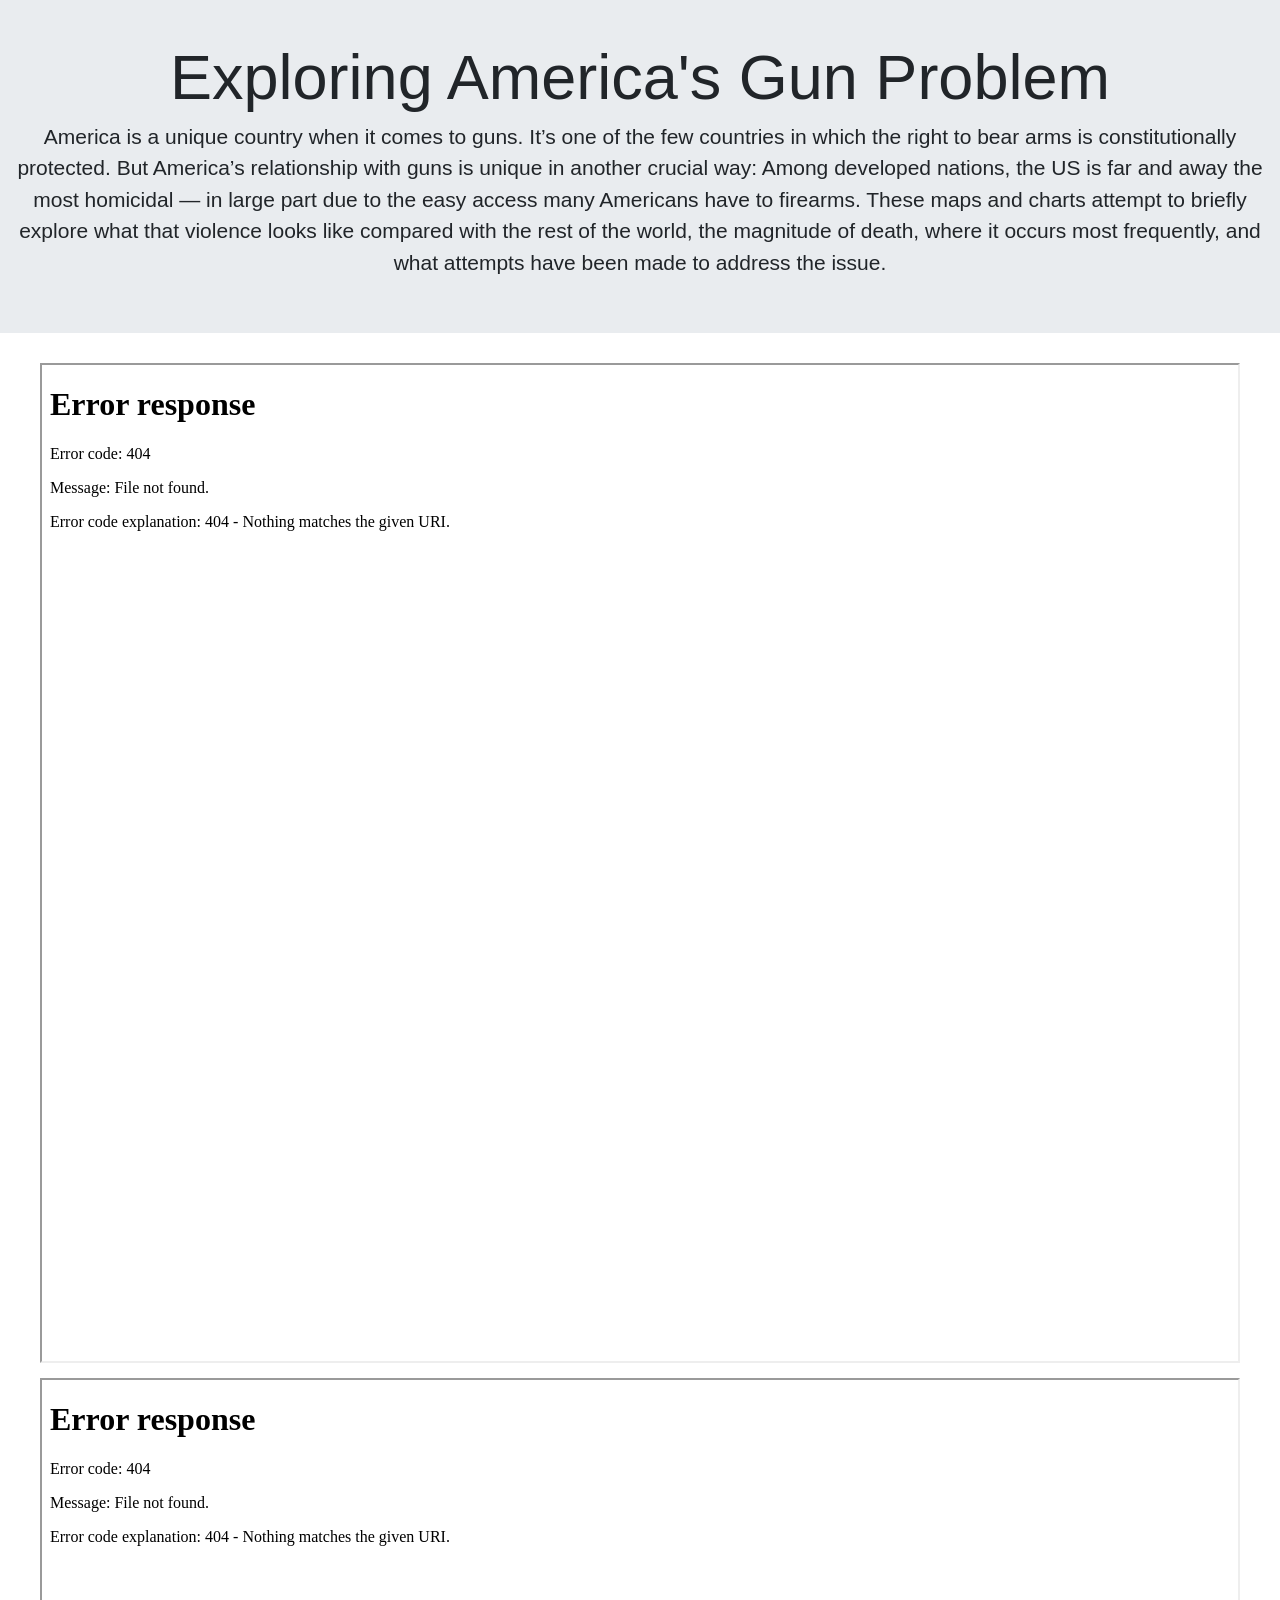
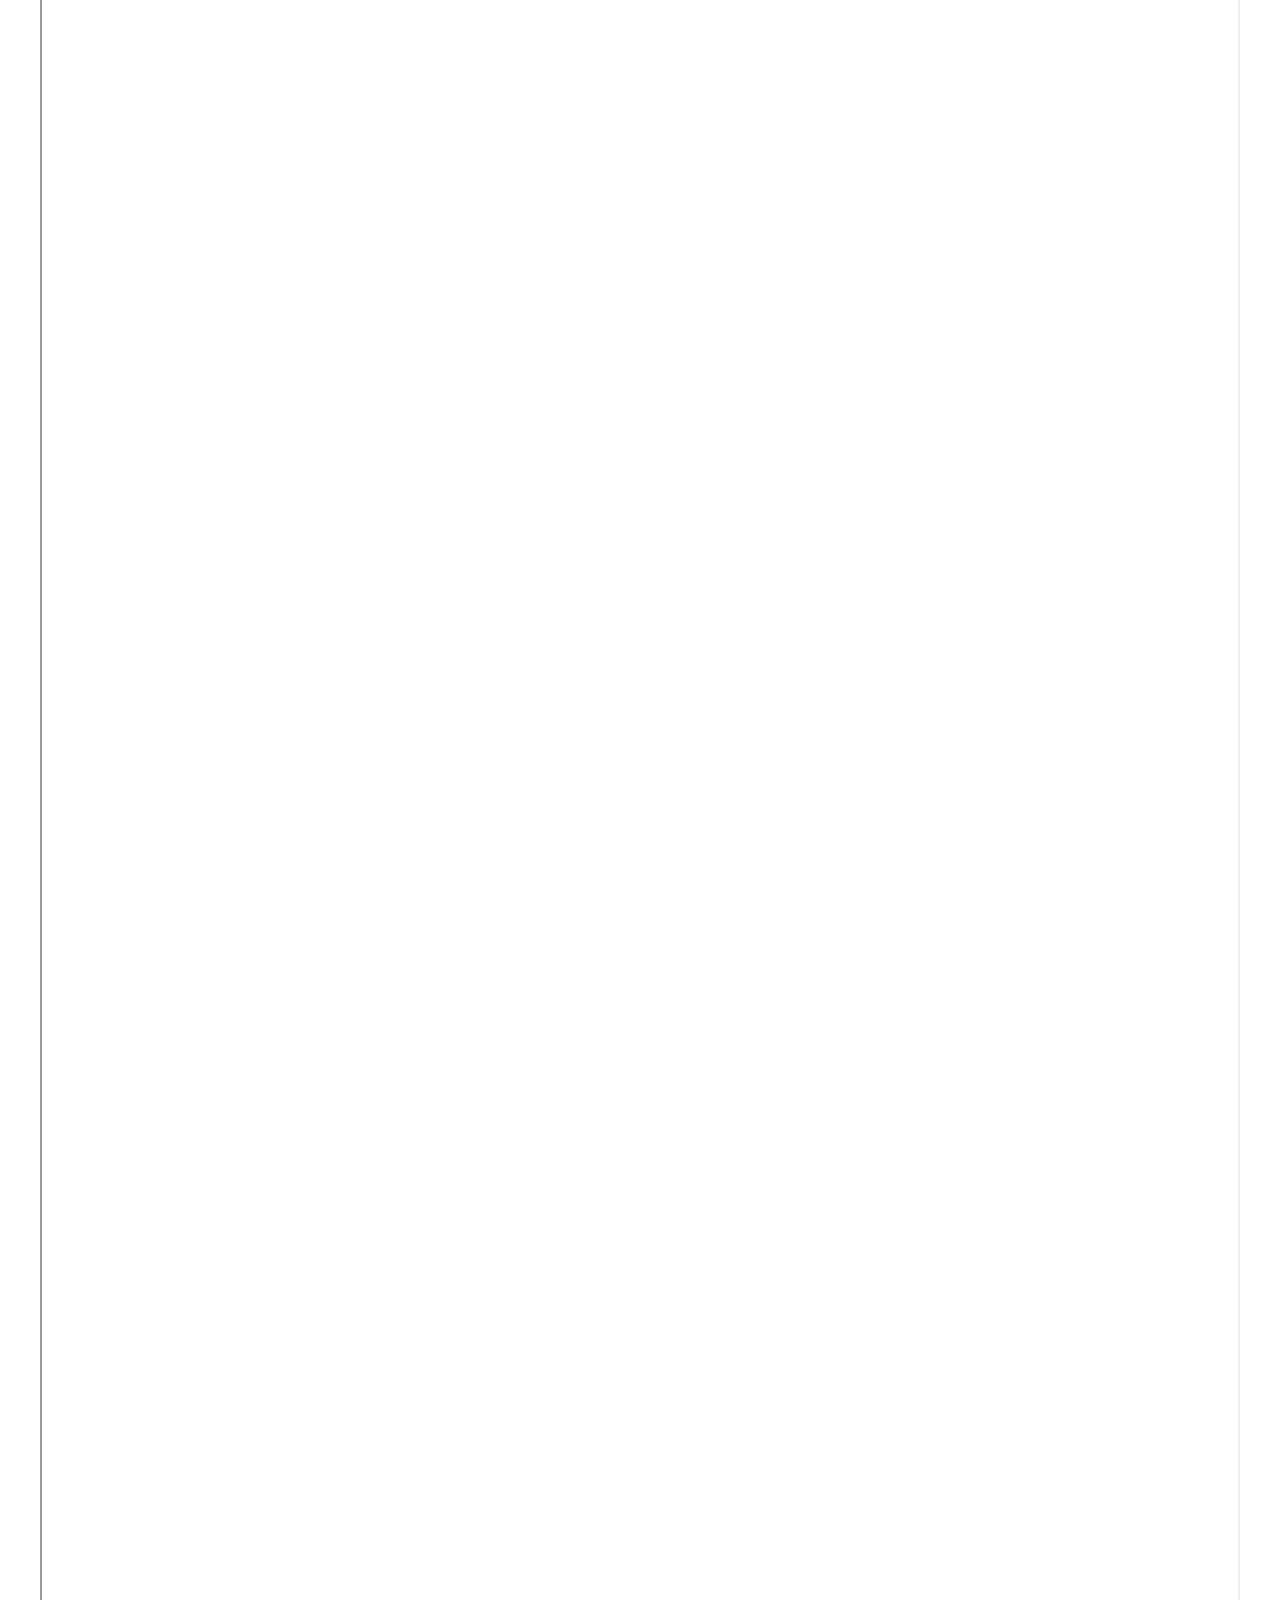
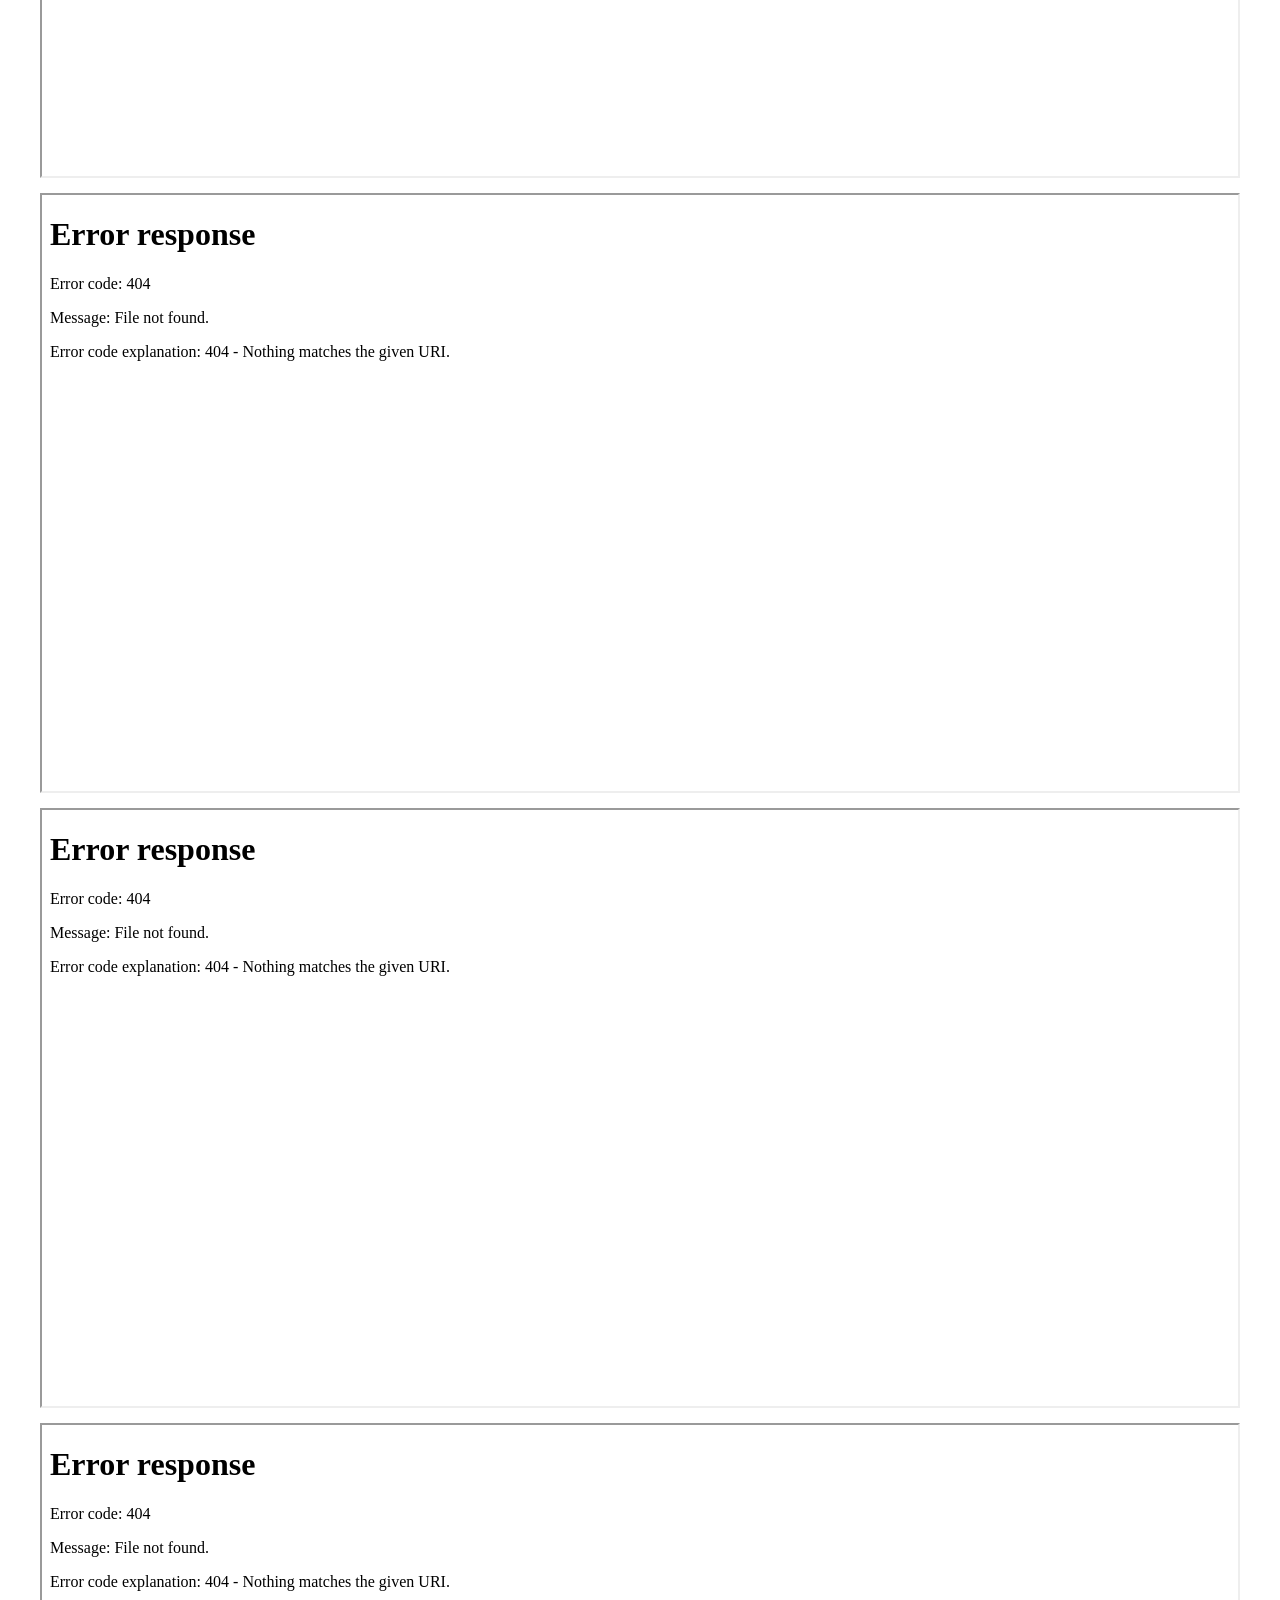
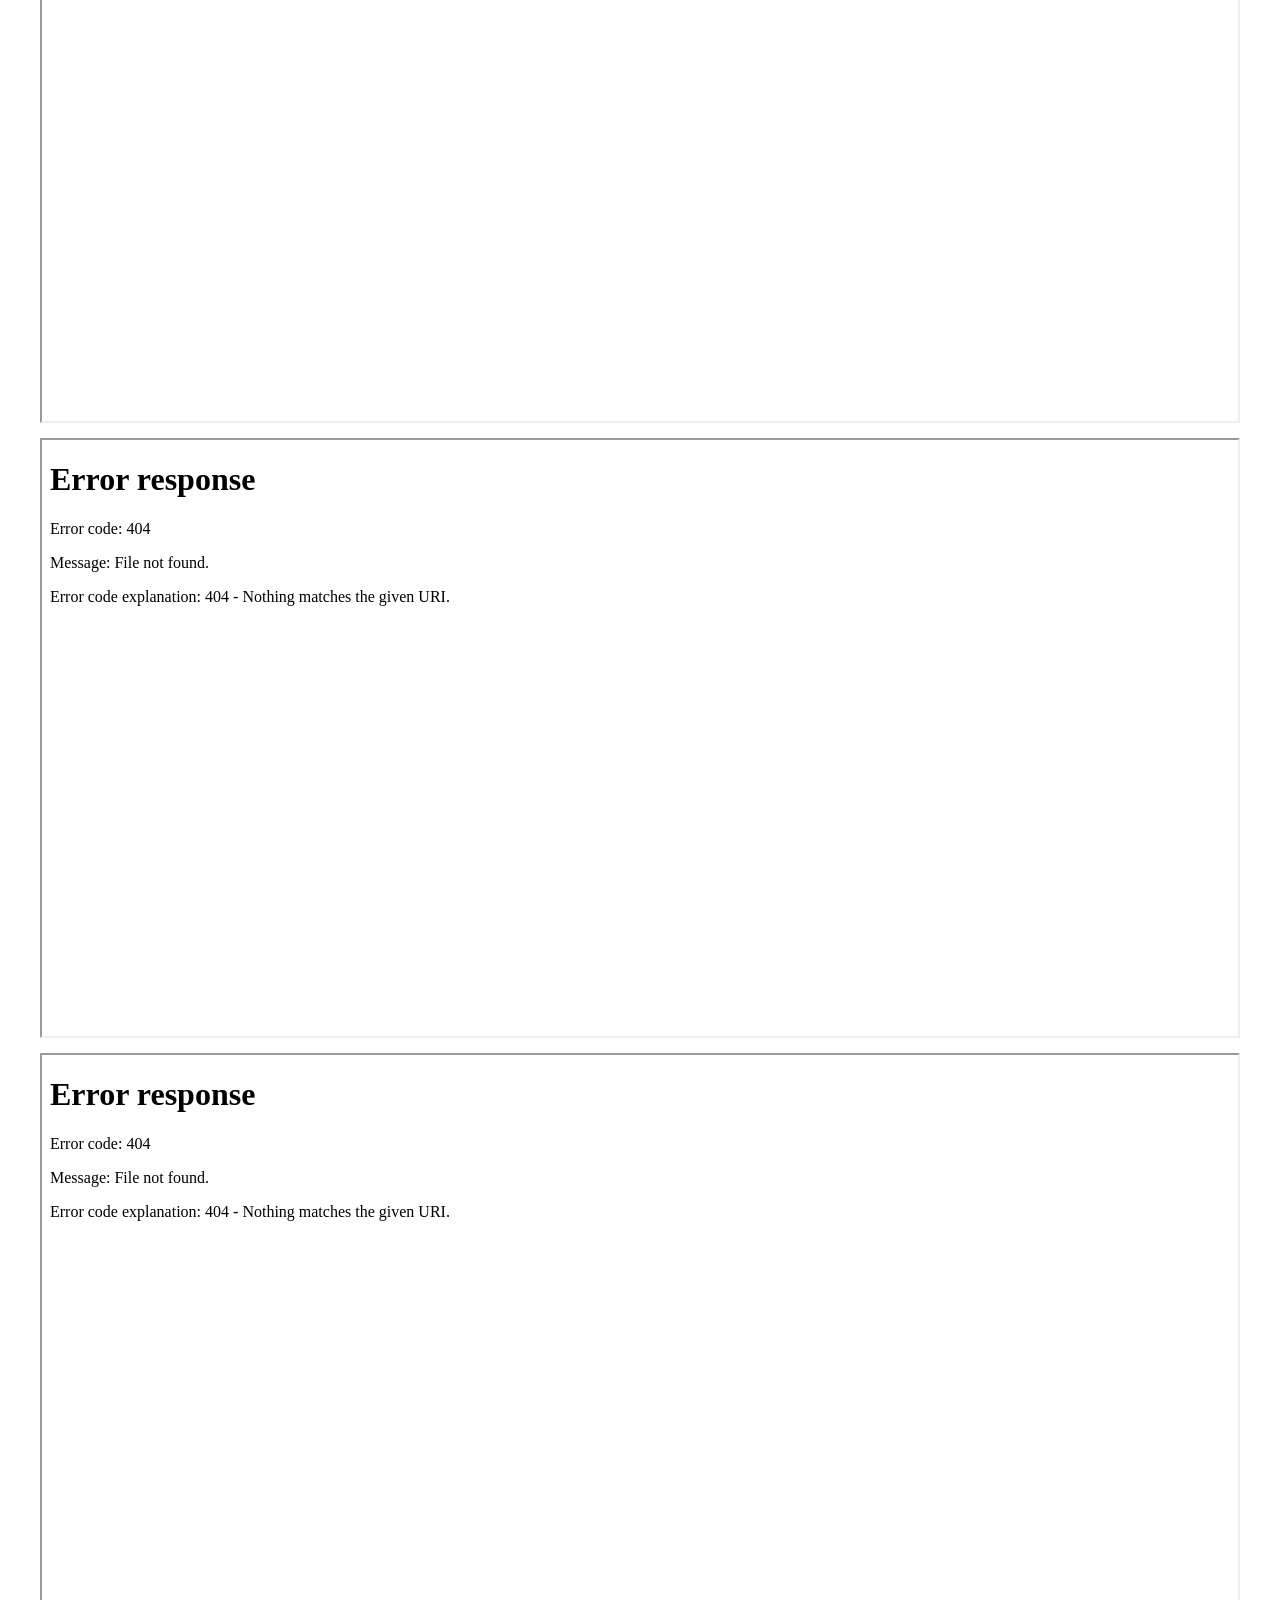
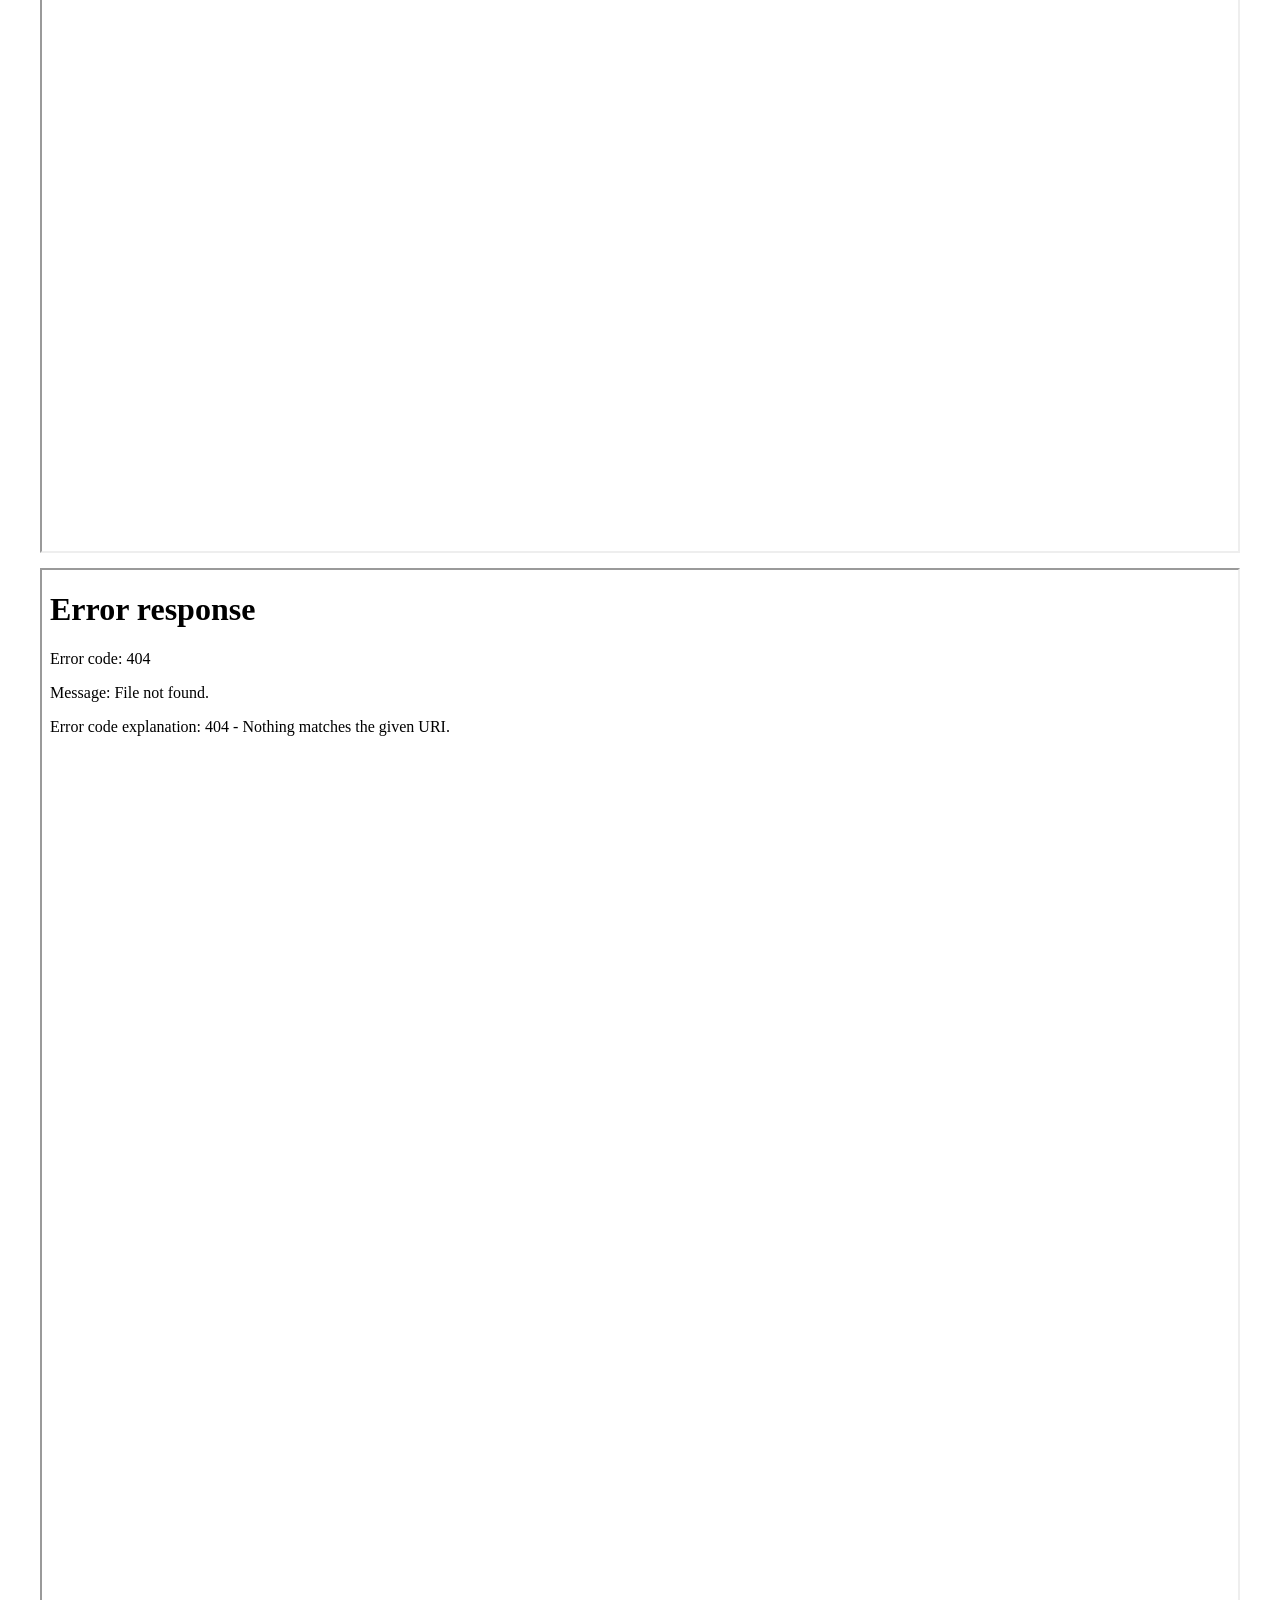
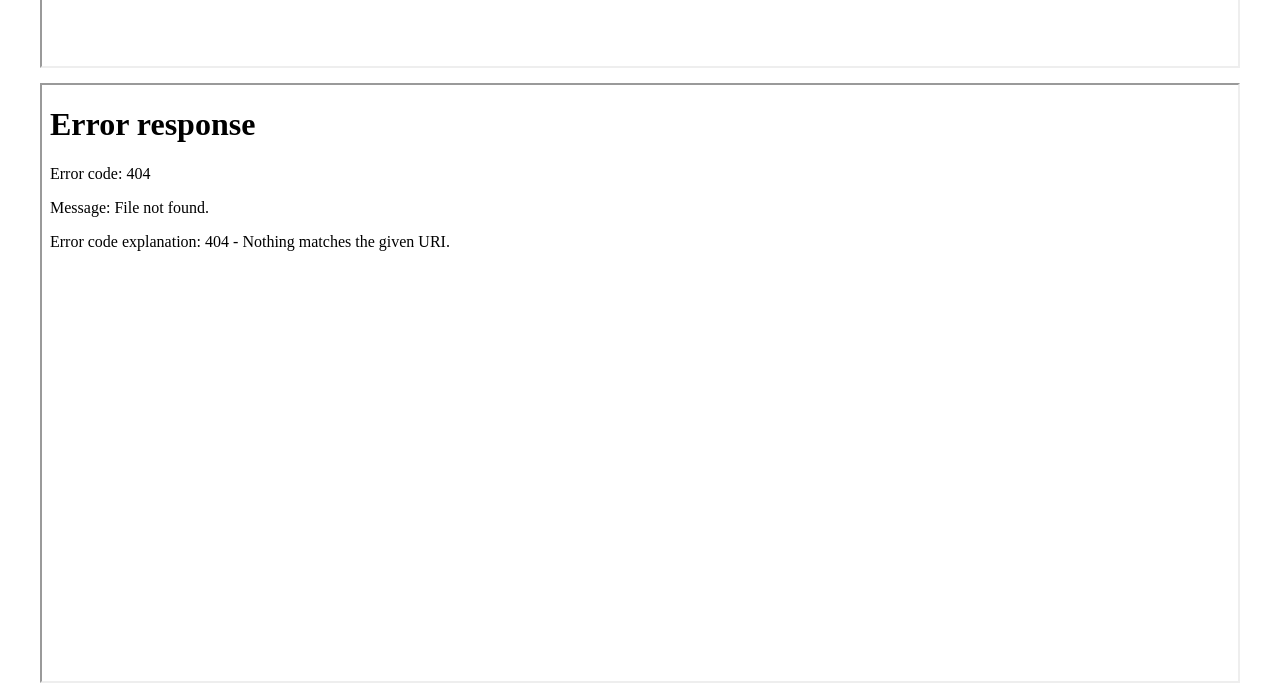
==== templates/index.html @ f3a08d78 "make changes7" ====
<!DOCTYPE html>
<html lang="en">
<style>
        iframe{
            display:block;
            margin: 0 auto;
        }
        jumbotron{
            width:100%
        }

    </style>
<head>
    <meta charset="UTF-8">
    <meta name="viewport" content="width=device-width, initial-scale=1.0">
    <meta http-equiv="X-UA-Compatible" content="ie=edge">
    <link rel="stylesheet" href="https://maxcdn.bootstrapcdn.com/bootstrap/4.0.0/css/bootstrap.min.css" integrity="sha384-Gn5384xqQ1aoWXA+058RXPxPg6fy4IWvTNh0E263XmFcJlSAwiGgFAW/dAiS6JXm" crossorigin="anonymous">
    <title>Gun Violence in the U.S.</title>
    <script src="https://cdn.plot.ly/plotly-latest.min.js"></script>

    <script src="https://d3js.org/d3.v4.min.js"></script>
    <script src="https://ajax.googleapis.com/ajax/libs/jquery/3.3.1/jquery.min.js"></script>
    <script src="https://maxcdn.bootstrapcdn.com/bootstrap/3.3.7/js/bootstrap.min.js"></script>
    <link rel="stylesheet" href="https://maxcdn.bootstrapcdn.com/bootstrap/3.3.7/css/bootstrap.min.css">
    <link rel="stylesheet" href="https://cdnjs.cloudflare.com/ajax/libs/twitter-bootstrap/4.0.0/css/bootstrap.min.css" />
    <script src="https://code.jquery.com/jquery-3.2.1.slim.min.js" integrity="sha384-KJ3o2DKtIkvYIK3UENzmM7KCkRr/rE9/Qpg6aAZGJwFDMVNA/GpGFF93hXpG5KkN" crossorigin="anonymous"></script>
    <script src="https://maxcdn.bootstrapcdn.com/bootstrap/4.0.0/js/bootstrap.min.js" integrity="sha384-JZR6Spejh4U02d8jOt6vLEHfe/JQGiRRSQQxSfFWpi1MquVdAyjUar5+76PVCmYl" crossorigin="anonymous"></script>

</head>
<body>
    <div>
            <div class="jumbotron jumbotron-fluid">
                    <h1 class="display-4" align="center">Exploring America's Gun Problem</h1>
                    <p align="center">America is a unique country when it comes to guns. It’s one of the few countries in which the 
                        right to bear arms is constitutionally protected. But America’s relationship with guns is unique in another crucial 
                        way: Among developed nations, the US is far and away the most homicidal — in large part due to the easy access many 
                        Americans have to firearms. These maps and charts attempt to briefly explore what that violence looks like compared with the rest of the 
                        world, the magnitude of death, where it occurs most frequently, and what attempts have been made to address the issue.</p>
            </div>
    </div>
    <div class="container top-center">
        <div class="row">
<!--             <div class="col-xs-3 col-sm-3 col-md-3">
                <div class="jumbotron top-center">
                        <p align="center">SELECT Year</p>
                    <select id="selDataset" onchange="optionChanged(this.value)" align="center"></select> -->
                </div>
            </div>
            <div class="col-xs-8 col-sm-8 col-md-8">
                <table class="table" id="sample_metadata"></table>
            </div>
        </div>
    </div>
    
    
    <div class="container top-center">
        <div class="row">
            <div class="col-xs-6 col-sm-6 col-md-12">
                <div id="pie"></div>
            </div>
        </div>
        <div class="row">
            <div class="col-xs-6 col-sm-6 col-md-12">
            <div id="scatter"></div>
            </div>
        </div>
    </div>
    
    <iframe src="static/Julian/world_choro.html" width="1200" height="1000"></iframe>
    <br>
    <iframe src="static/Julian/heatAndBar.html" width="1200" height="2000"></iframe>
    <br>
    <iframe src="static/Sunitha/circle.html" width="1200" height="600"></iframe>
    <br>
    <iframe src="static/Sunitha/circle-normalize.html" width="1200" height="600"></iframe>
    <br>
    <iframe src="static/Sunitha/circle-totaldeaths.html" width="1200" height="600"></iframe>
    <br>
    <iframe src="static/Sunitha/Clusters.html" width="1200" height="600"></iframe>
    <br>
    <iframe src="static/Andrea/gunownership/index.html" width="1200" height="1100"></iframe>
    <br>
    <iframe src="static/Andrea/gunlaws/gunlaws.html" width="1200" height="1100"></iframe>
    <br>
    <iframe src="static/Kalib/ARHeatmap.html" width="1200" height="600"></iframe>
    <br>
    <script type="text/javascript" src="static/Julian/heatAndBar.js"></script>
    <script type="text/javascript" src="static/Sunitha/circle-marker.js"></script>
    <script type="text/javascript" src="static/Sunitha/circle-normalize-marker.js"></script>
    <script type="text/javascript" src="static/Sunitha/circle-totaldeaths-marker.js"></script>
    <script type="text/javascript" src="static/Sunitha/cluster-marker.js"></script>
    <script type="text/javascript" src="static/Andrea/gunownership/app.js"></script>
    <script type="text/javascript" src="static/Andrea/gunlaws/gunlaws.js"></script>
</body>
</html>
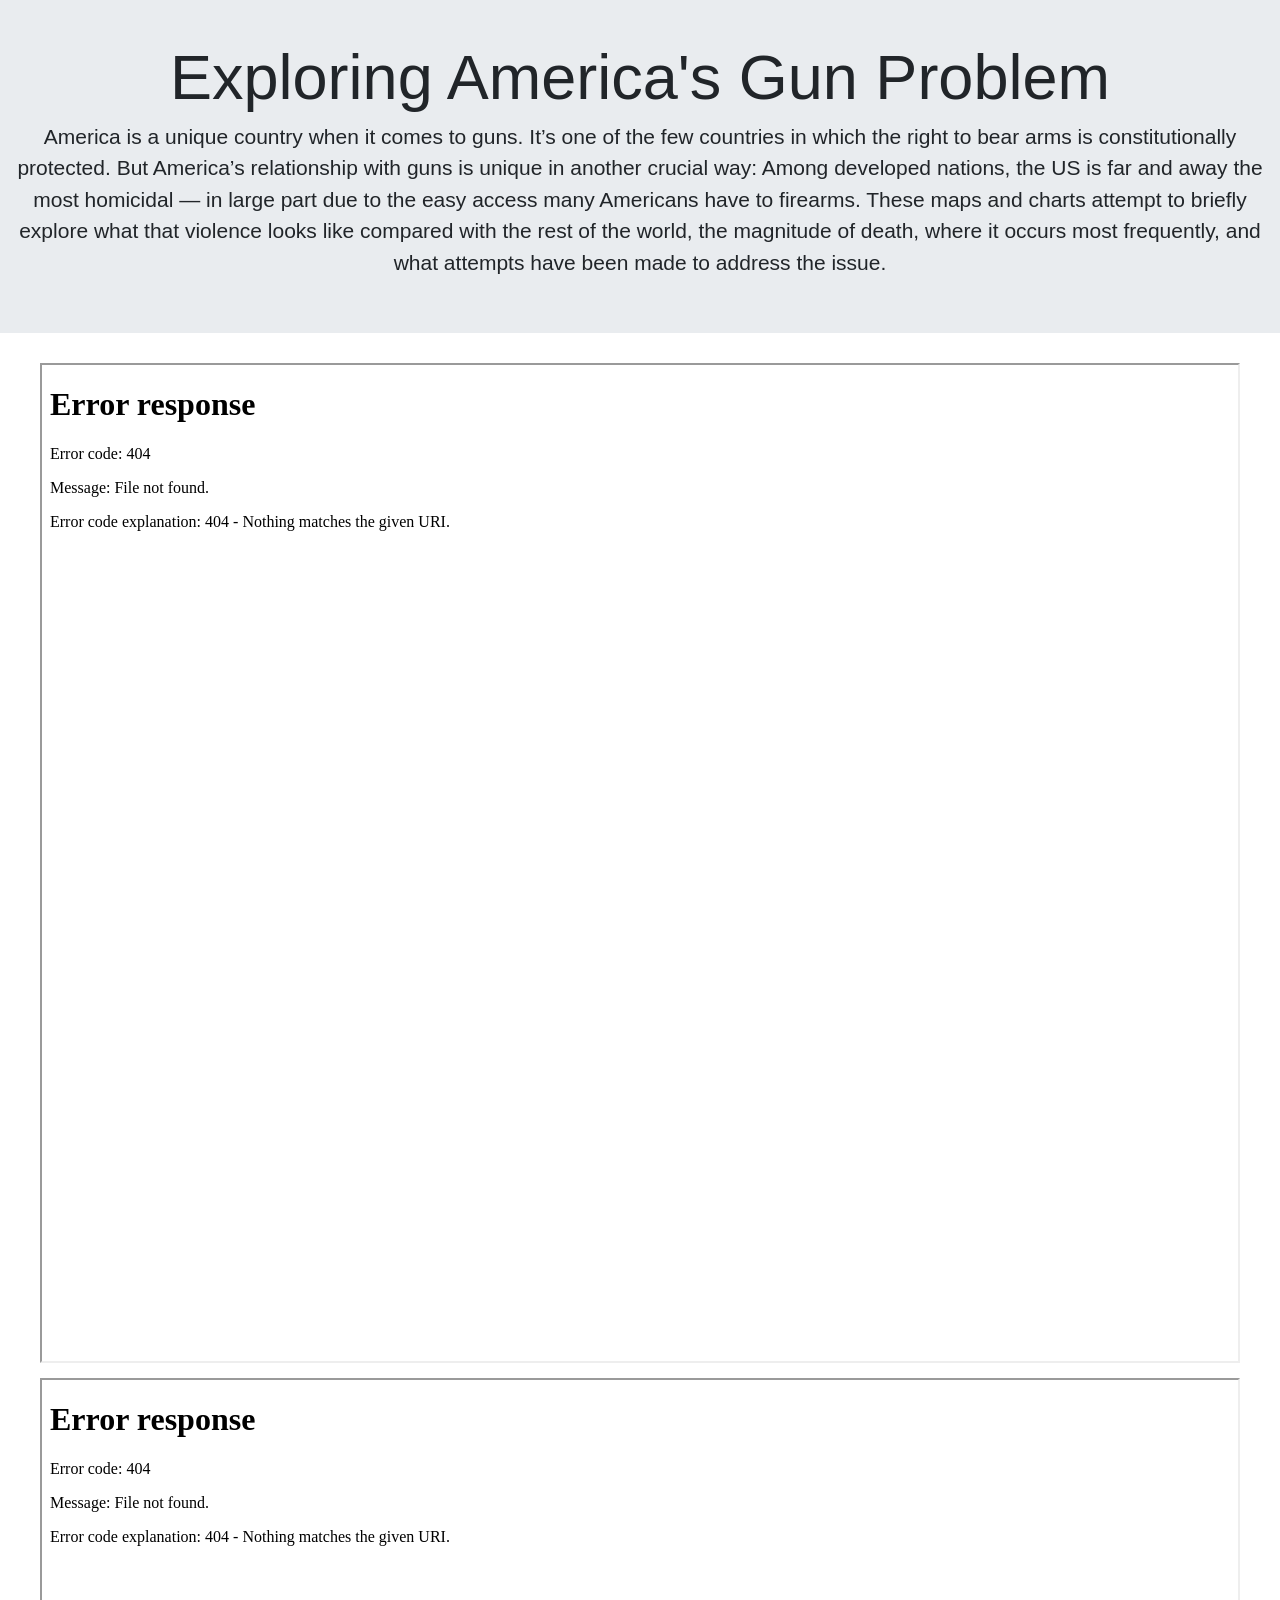
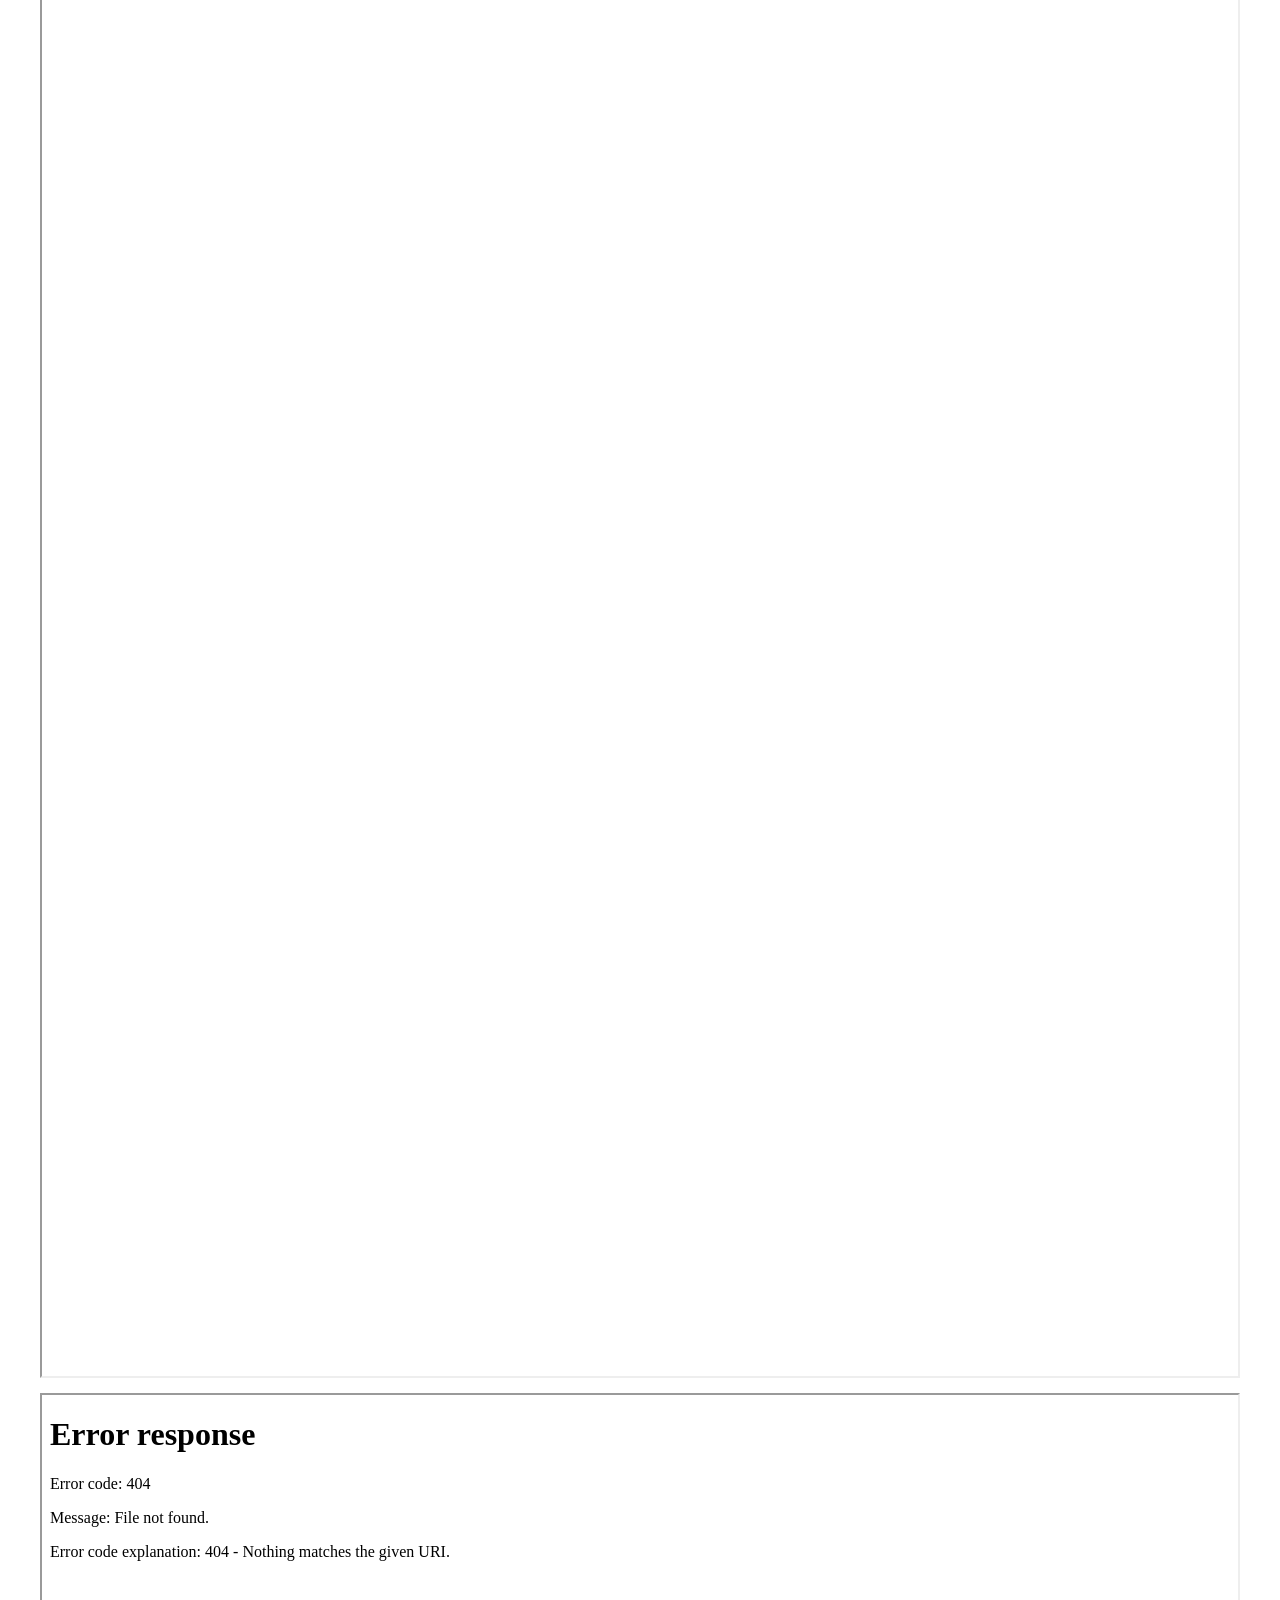
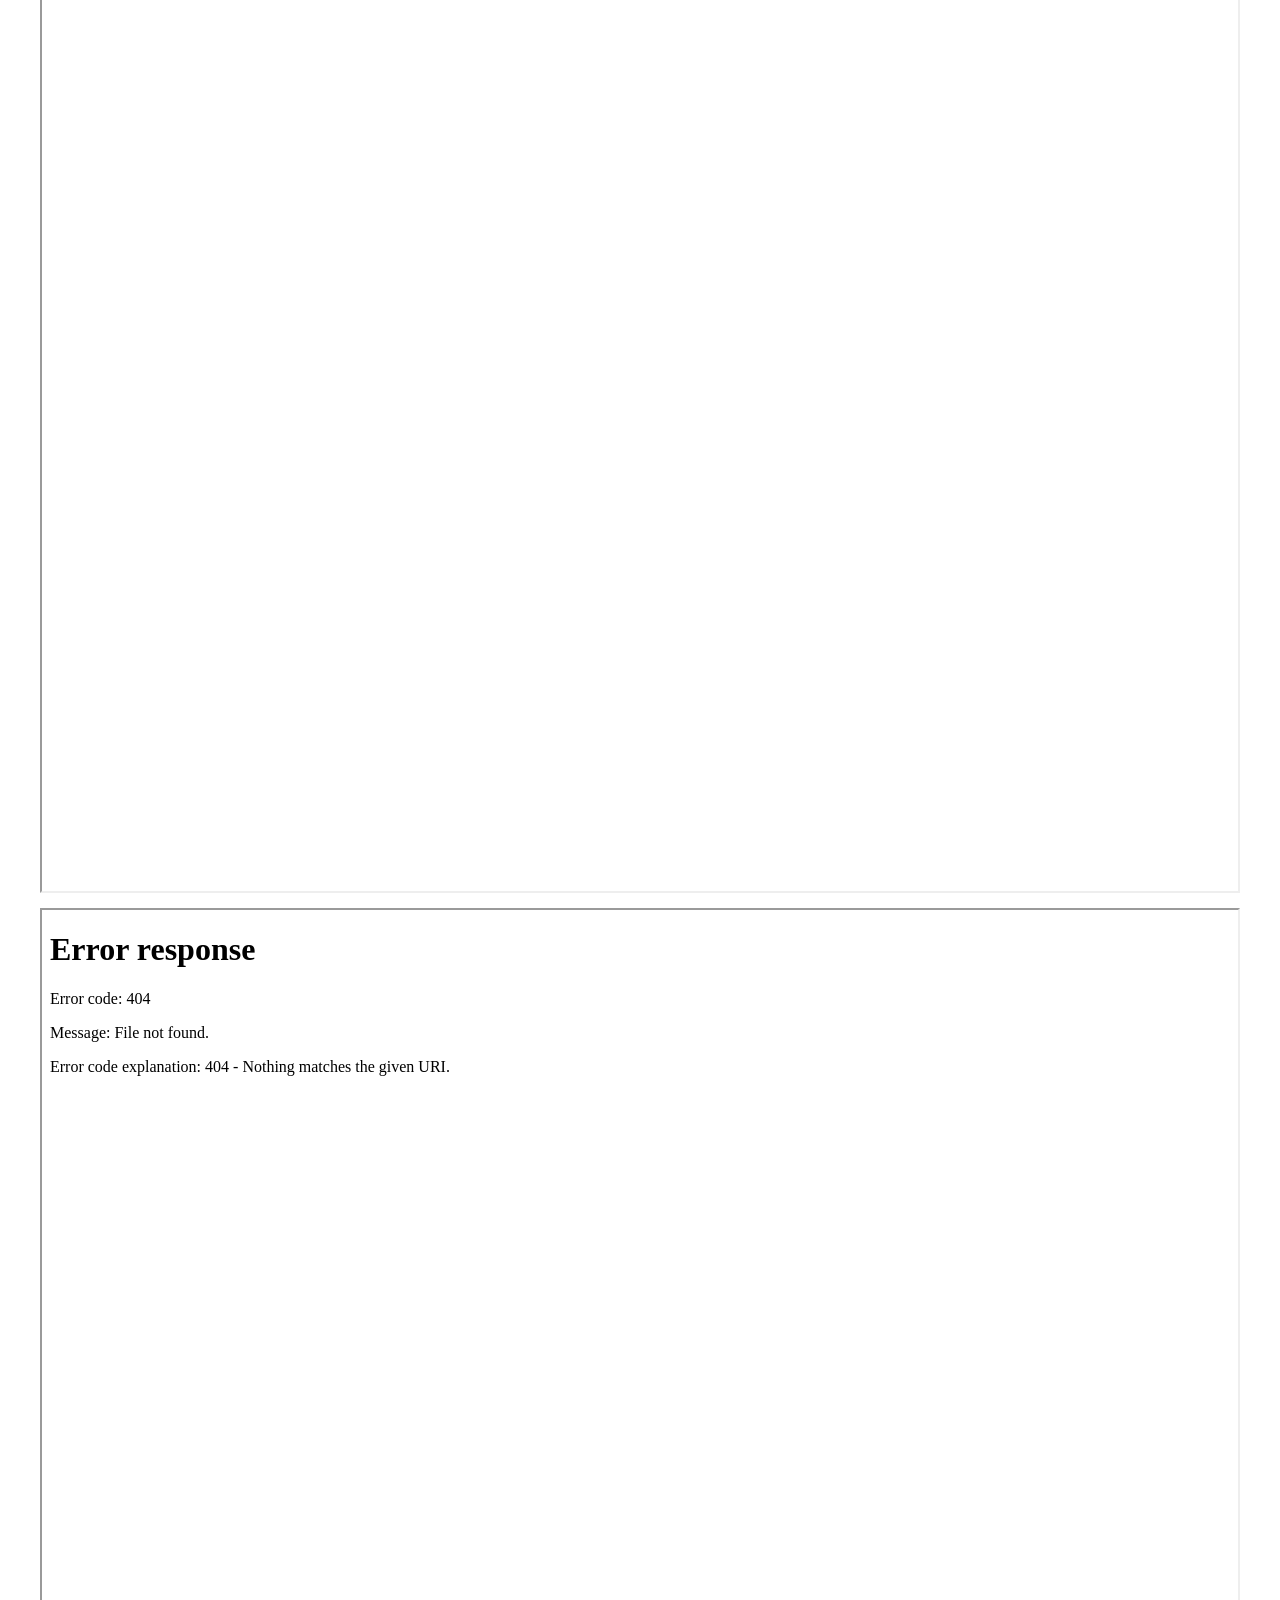
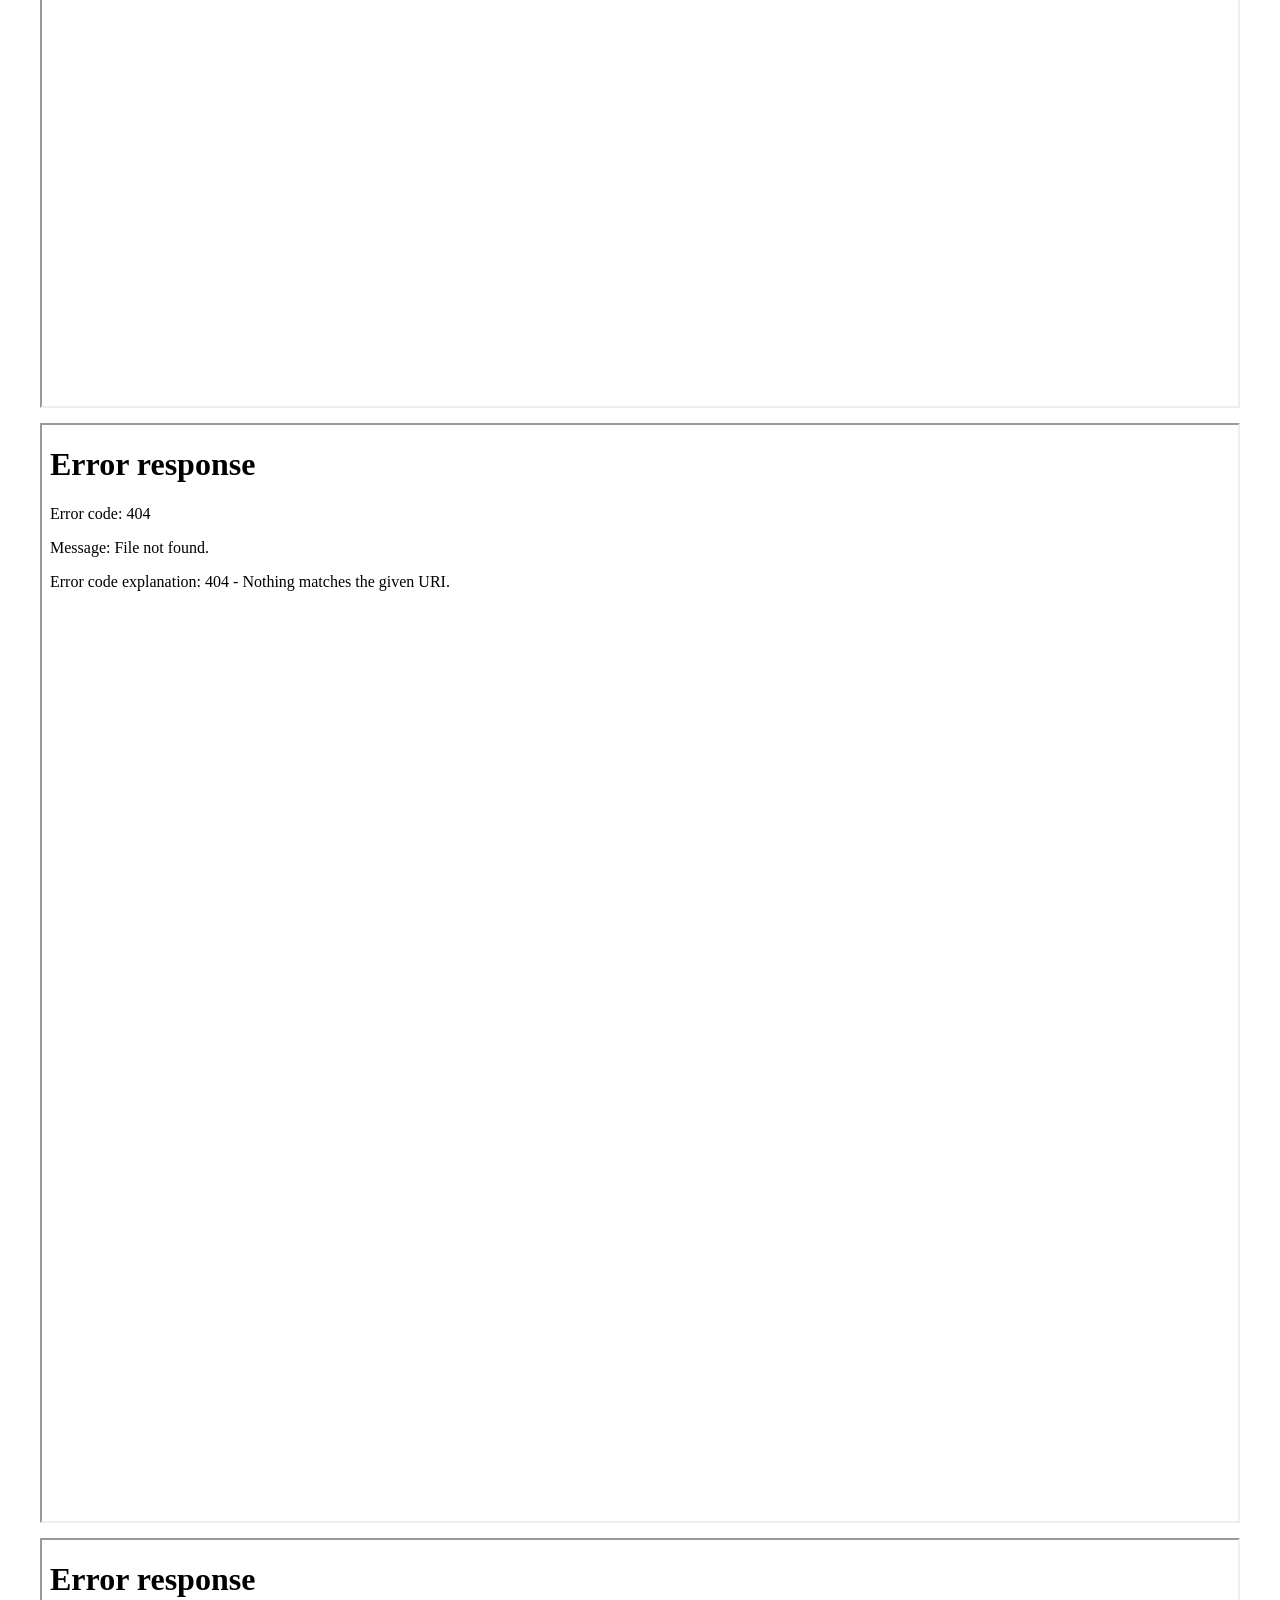
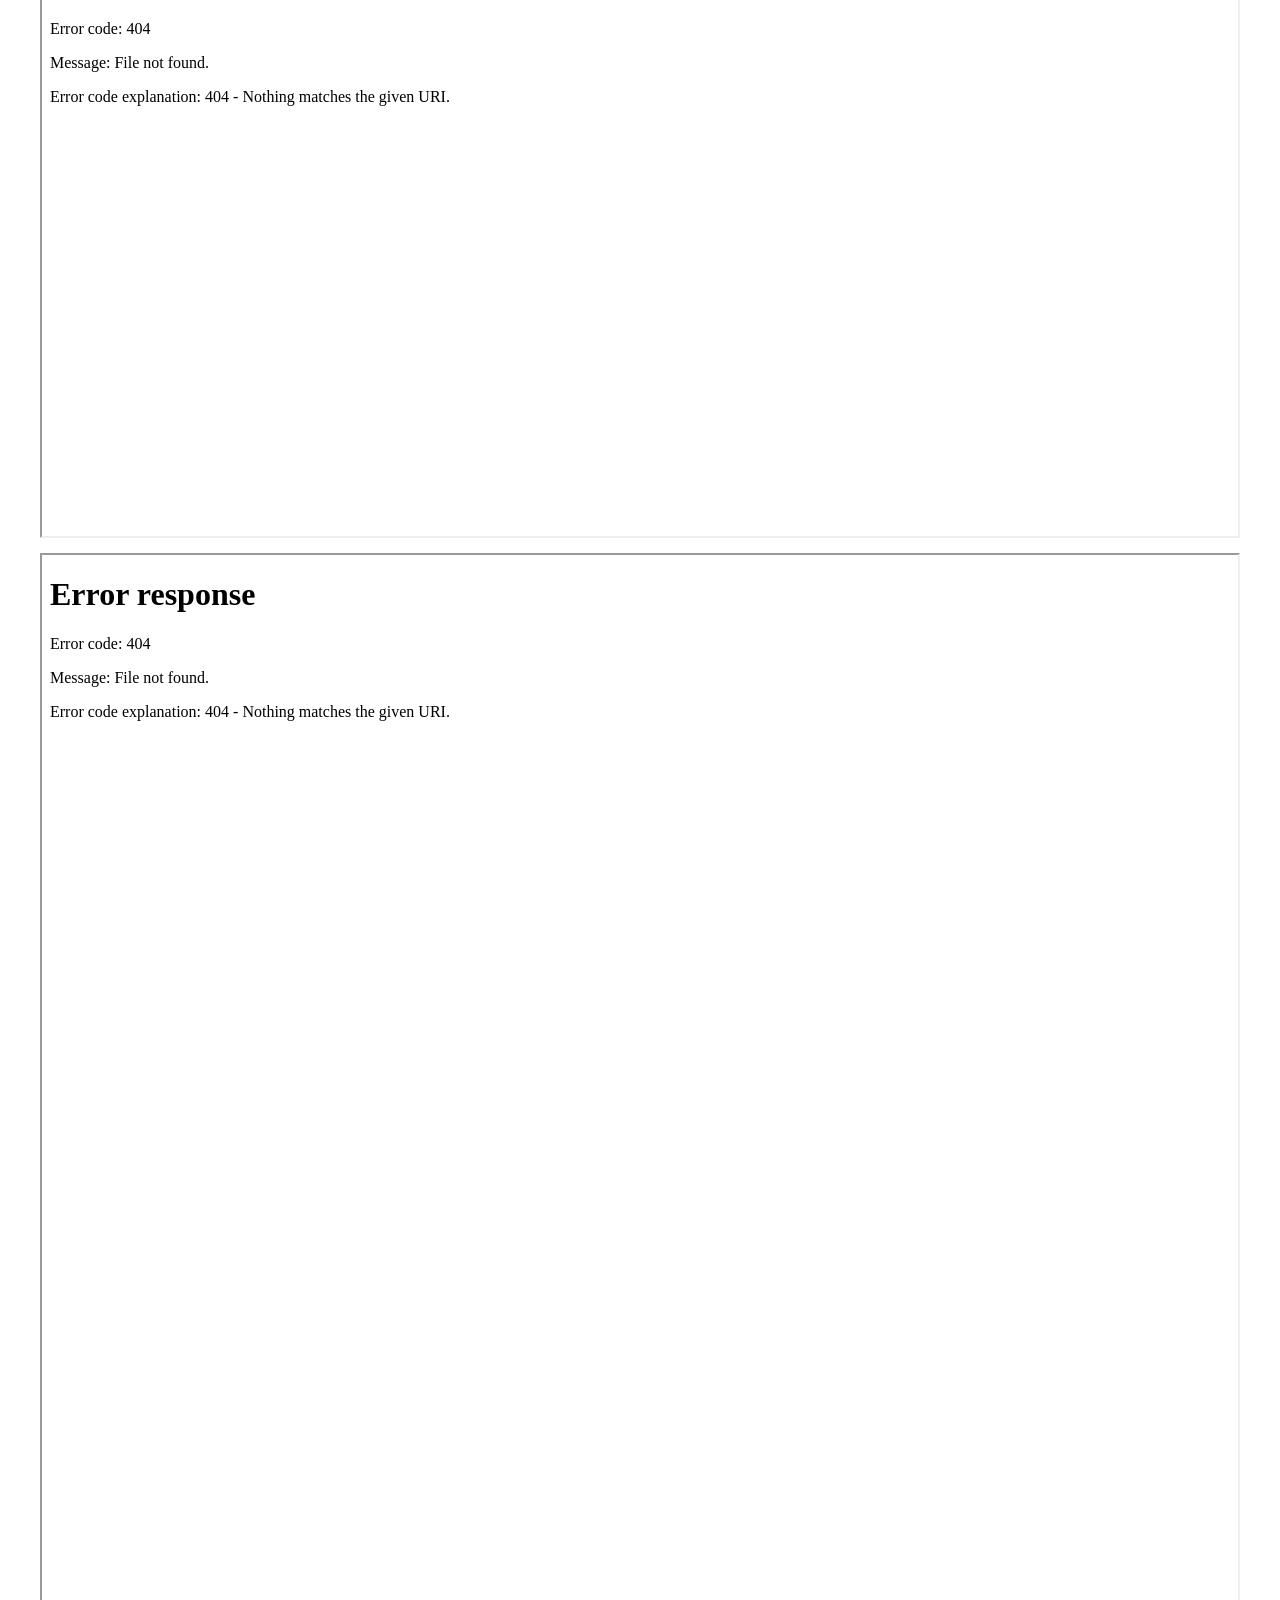
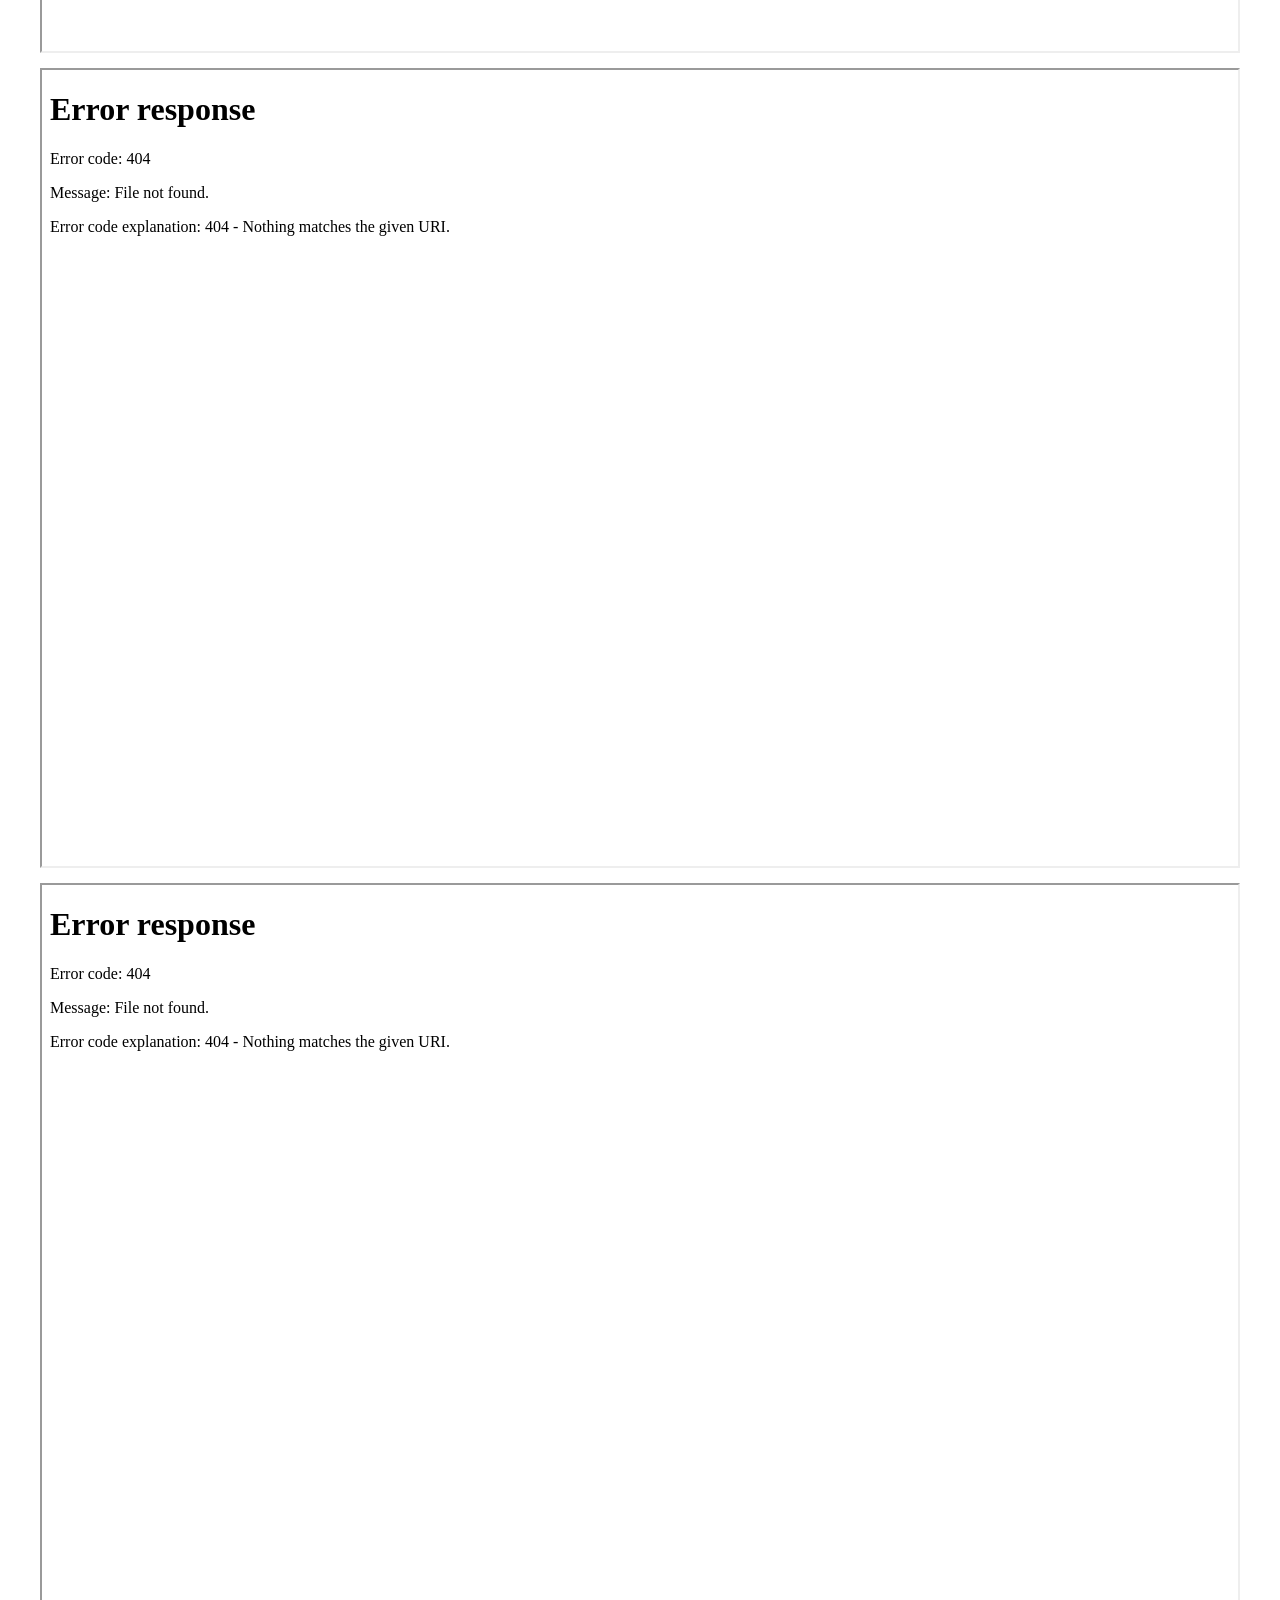
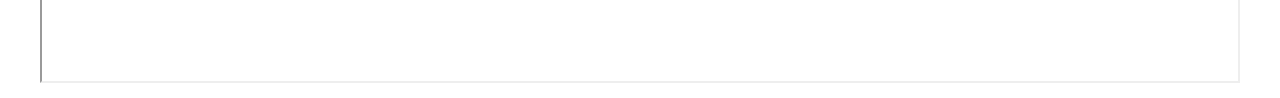
==== commit bdfbb40b: "make changes13" ====
--- a/templates/index.html
+++ b/templates/index.html
@@ -68,21 +68,21 @@
     
     <iframe src="static/Julian/world_choro.html" width="1200" height="1000"></iframe>
     <br>
-    <iframe src="static/Julian/heatAndBar.html" width="1200" height="2000"></iframe>
+    <iframe src="static/Julian/heatAndBar.html" width="1200" height="1600"></iframe>
     <br>
-    <iframe src="static/Sunitha/circle.html" width="1200" height="600"></iframe>
+    <iframe src="static/Sunitha/circle.html" width="1200" height="1100"></iframe>
     <br>
-    <iframe src="static/Sunitha/circle-normalize.html" width="1200" height="600"></iframe>
+    <iframe src="static/Sunitha/circle-normalize.html" width="1200" height="1100"></iframe>
     <br>
-    <iframe src="static/Sunitha/circle-totaldeaths.html" width="1200" height="600"></iframe>
+    <iframe src="static/Sunitha/circle-totaldeaths.html" width="1200" height="1100"></iframe>
     <br>
     <iframe src="static/Sunitha/Clusters.html" width="1200" height="600"></iframe>
     <br>
     <iframe src="static/Andrea/gunownership/index.html" width="1200" height="1100"></iframe>
     <br>
-    <iframe src="static/Andrea/gunlaws/gunlaws.html" width="1200" height="1100"></iframe>
+    <iframe src="static/Andrea/gunlaws/gunlaws.html" width="1200" height="800"></iframe>
     <br>
-    <iframe src="static/Kalib/ARHeatmap.html" width="1200" height="600"></iframe>
+    <iframe src="static/Kalib/ARHeatmap.html" width="1200" height="800"></iframe>
     <br>
     <script type="text/javascript" src="static/Julian/heatAndBar.js"></script>
     <script type="text/javascript" src="static/Sunitha/circle-marker.js"></script>
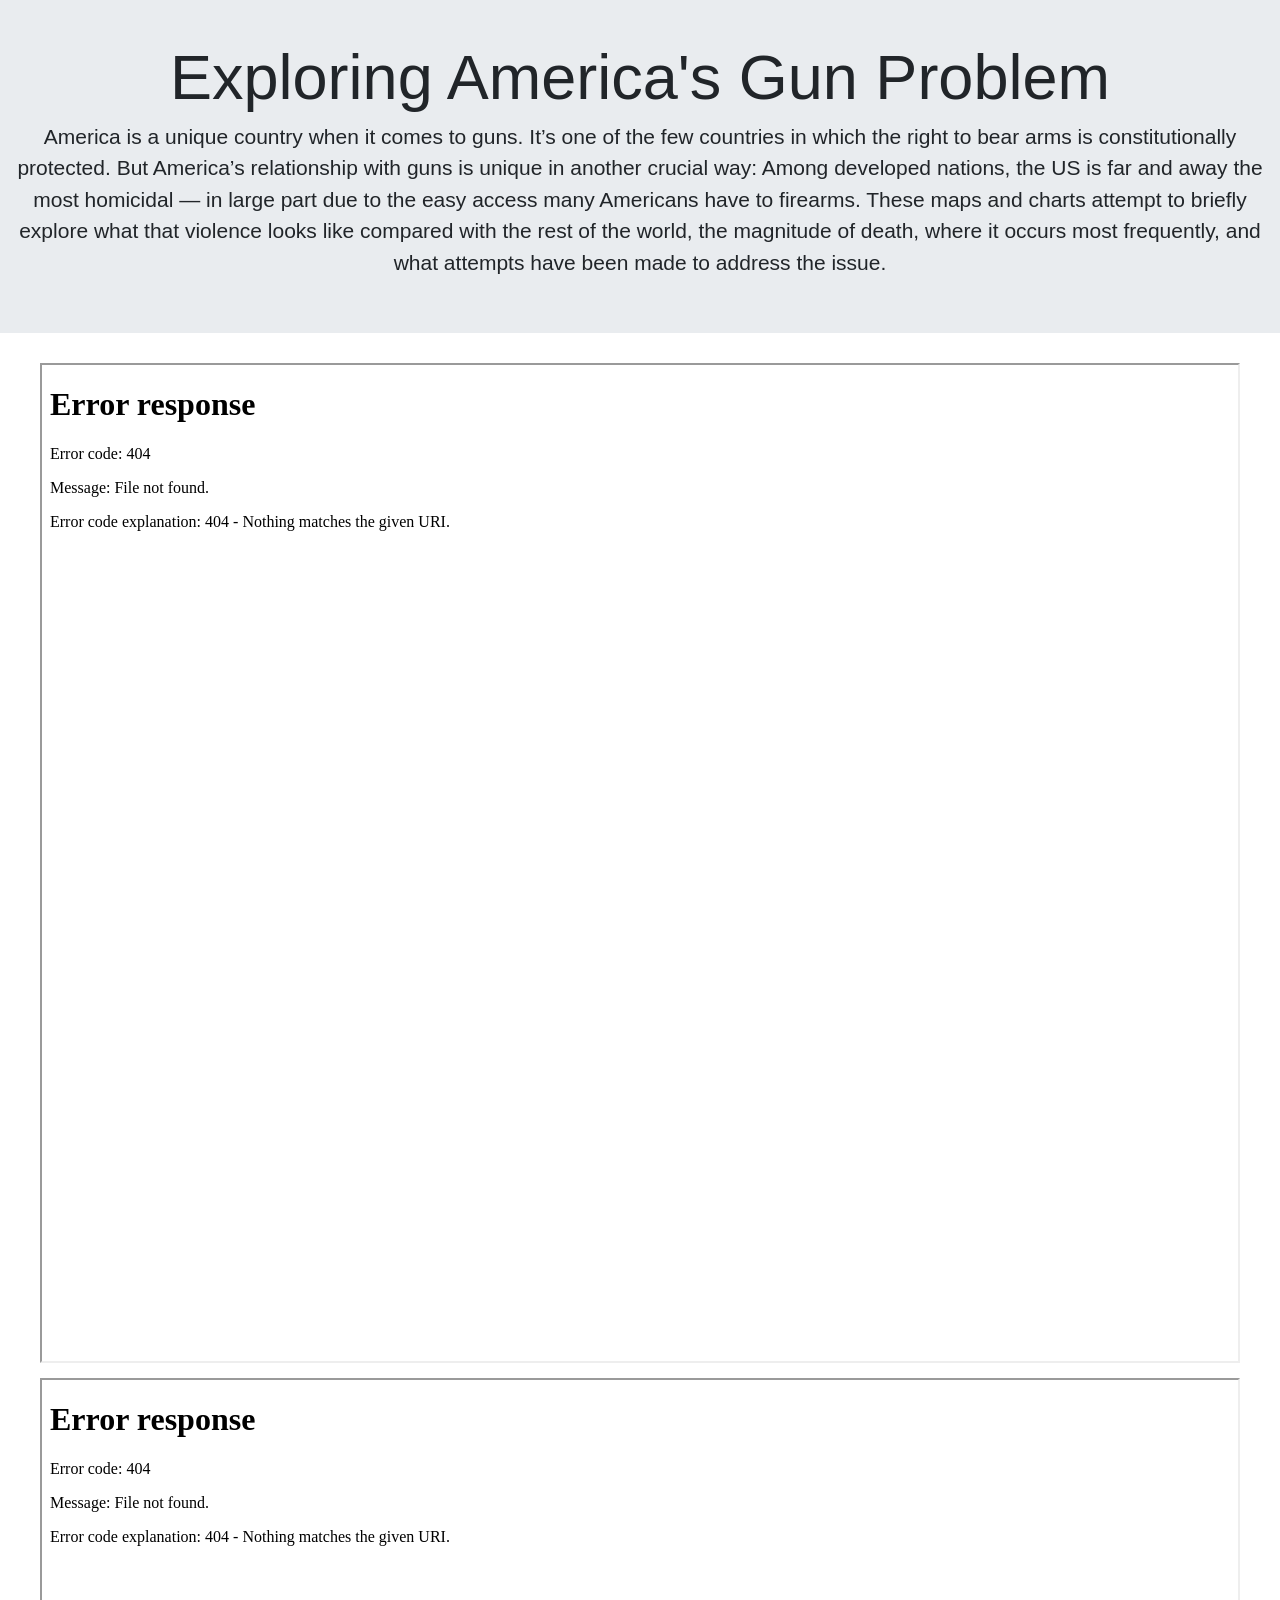
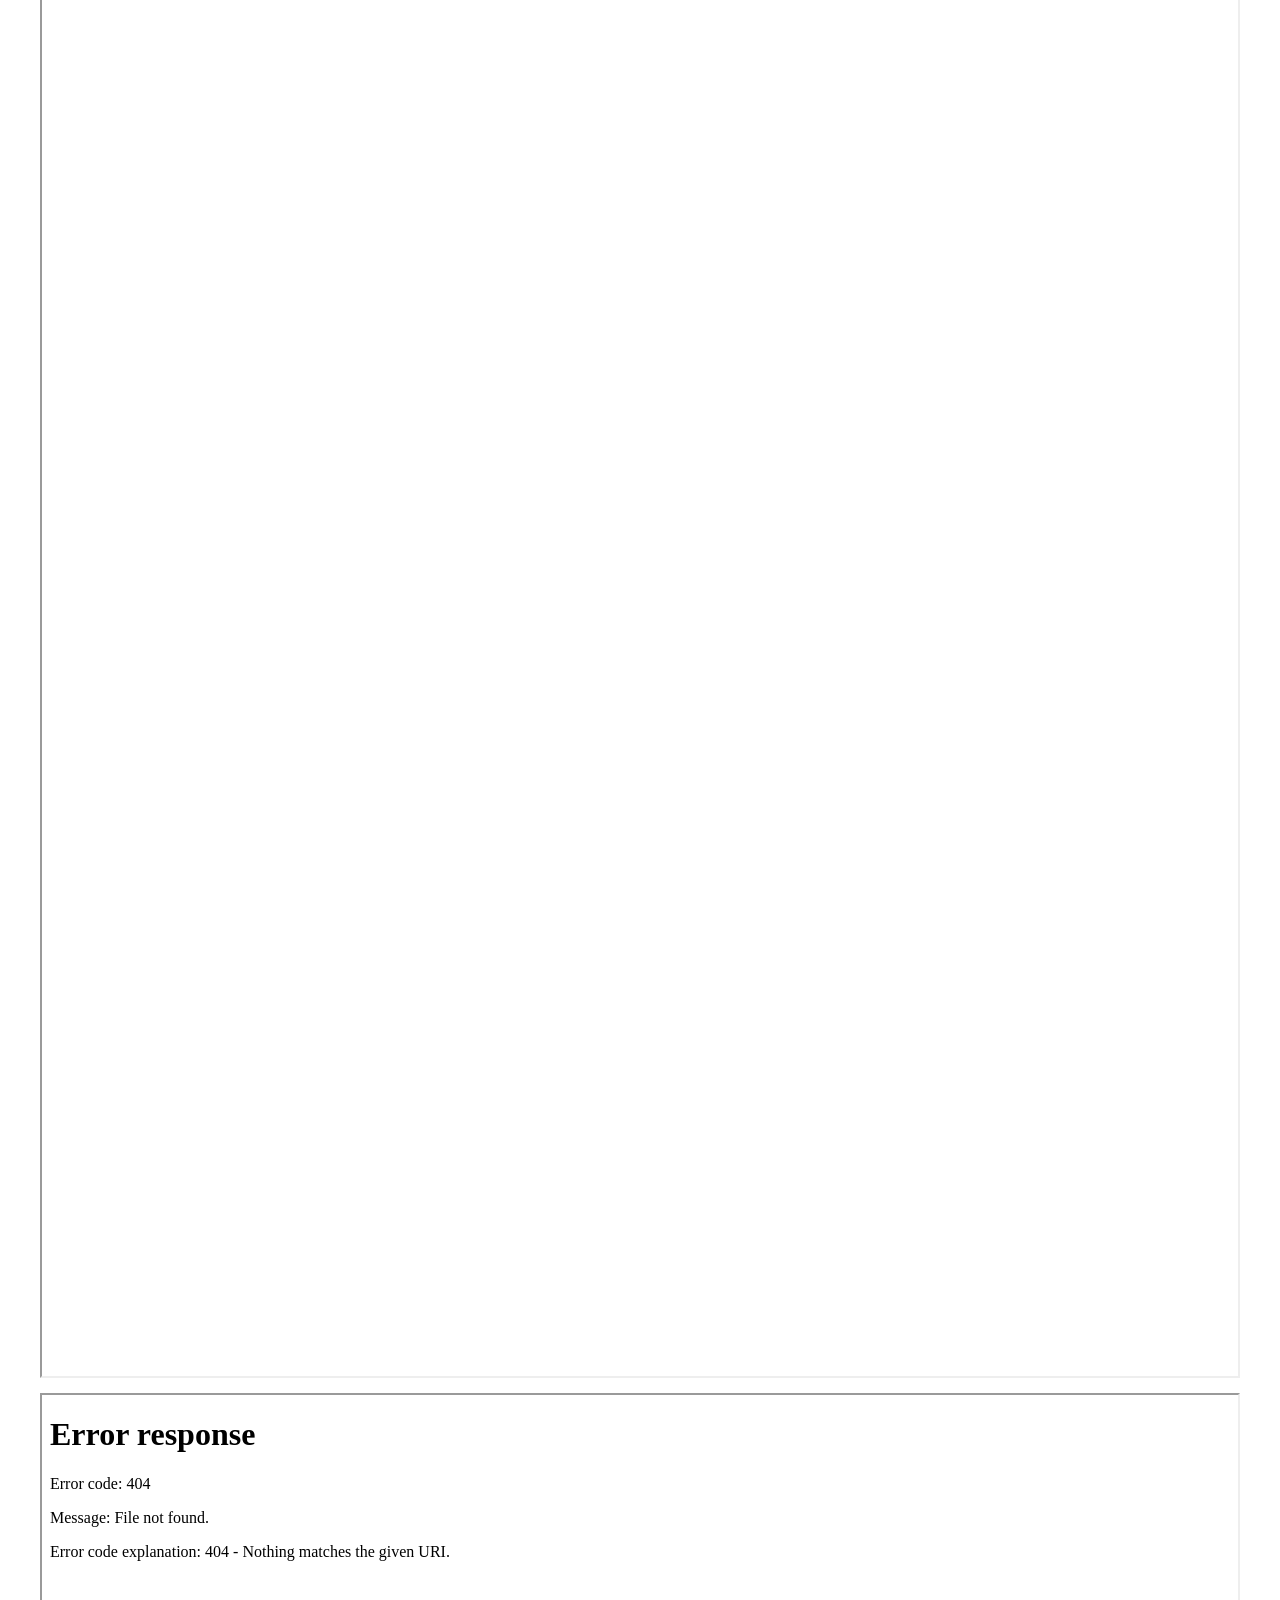
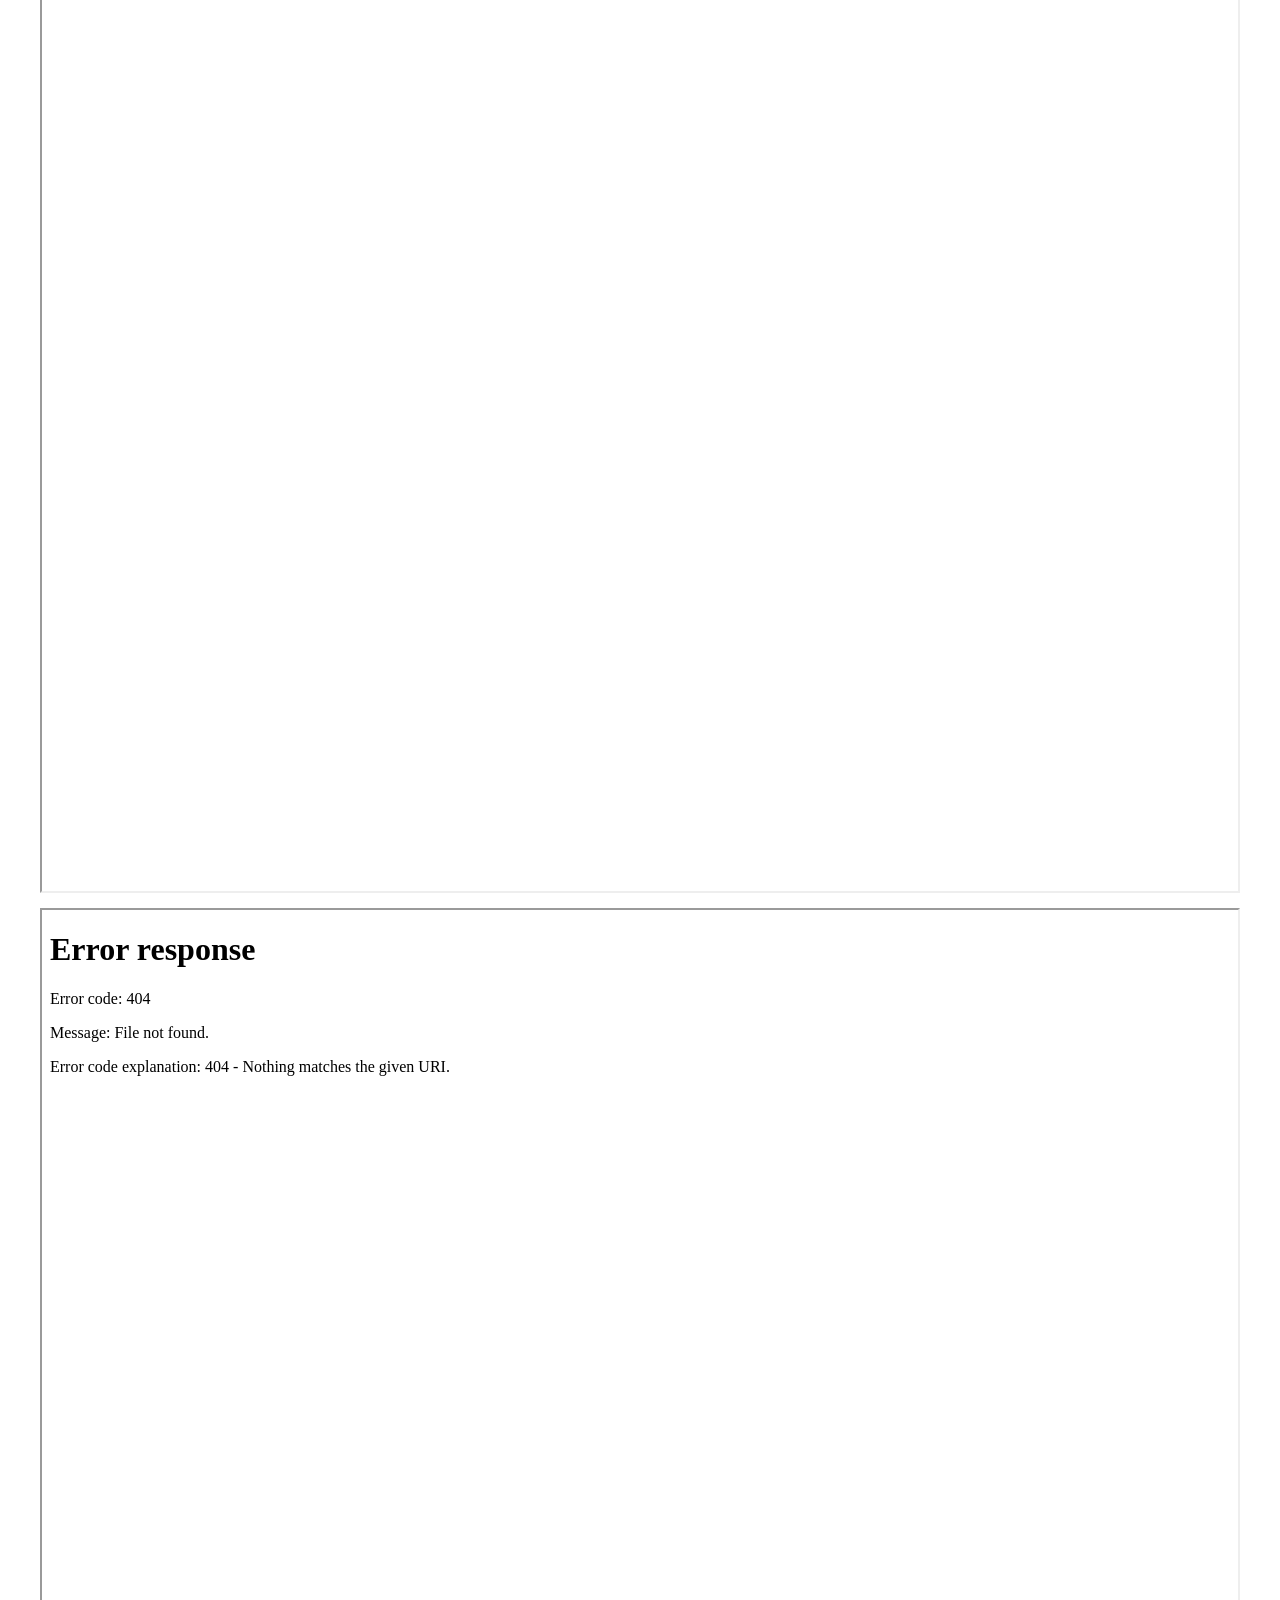
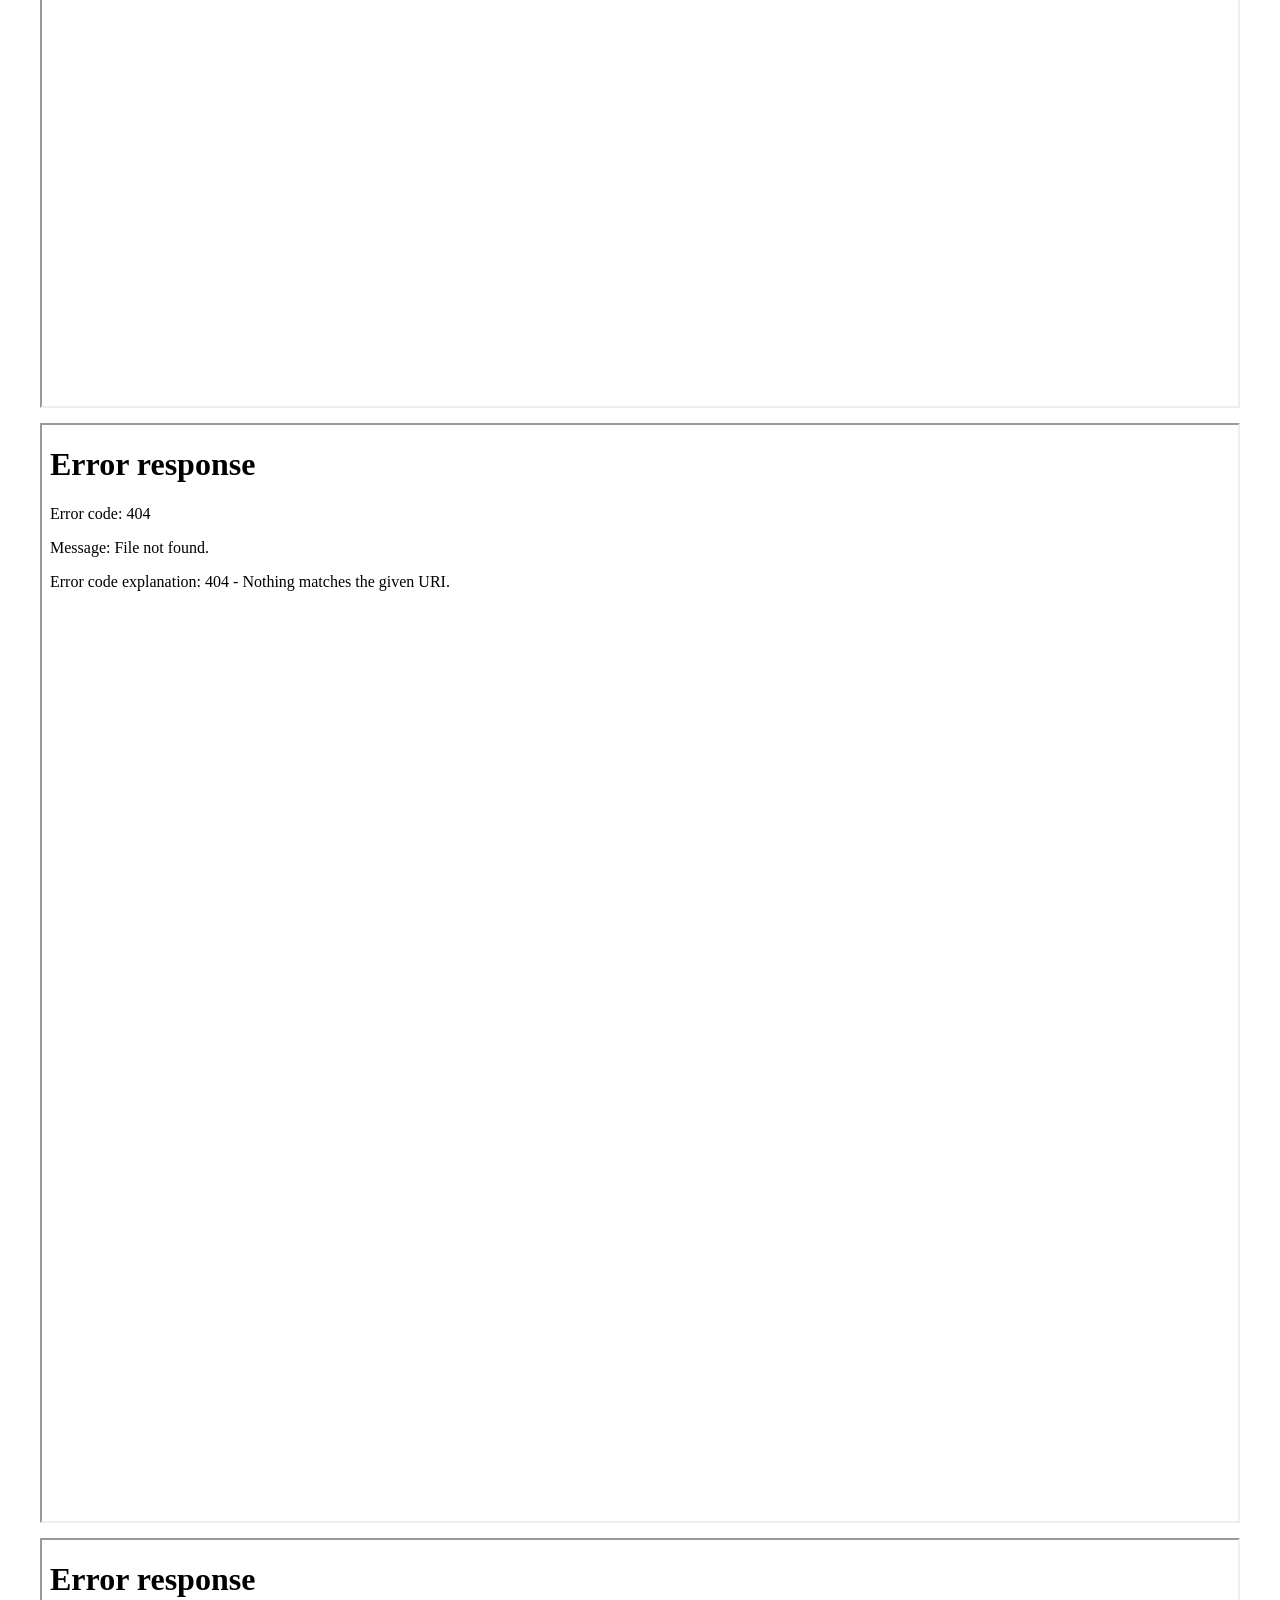
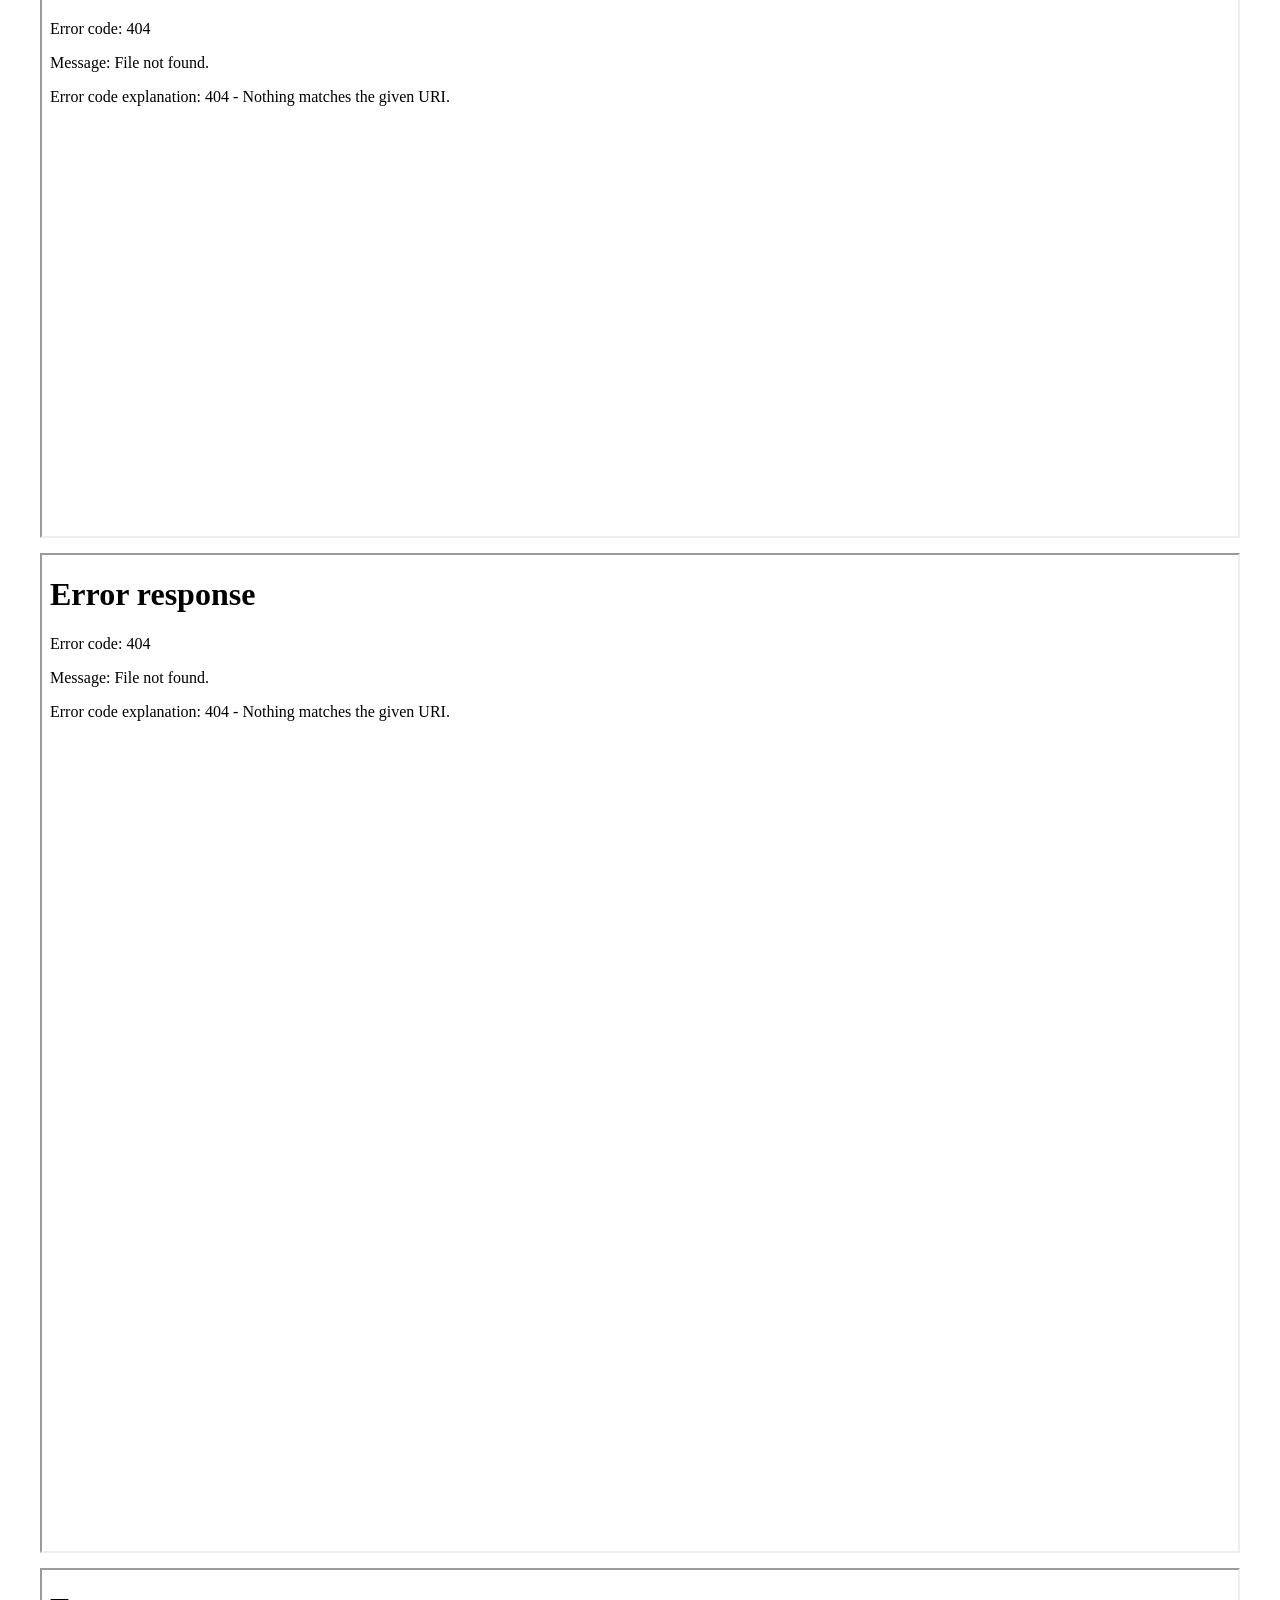
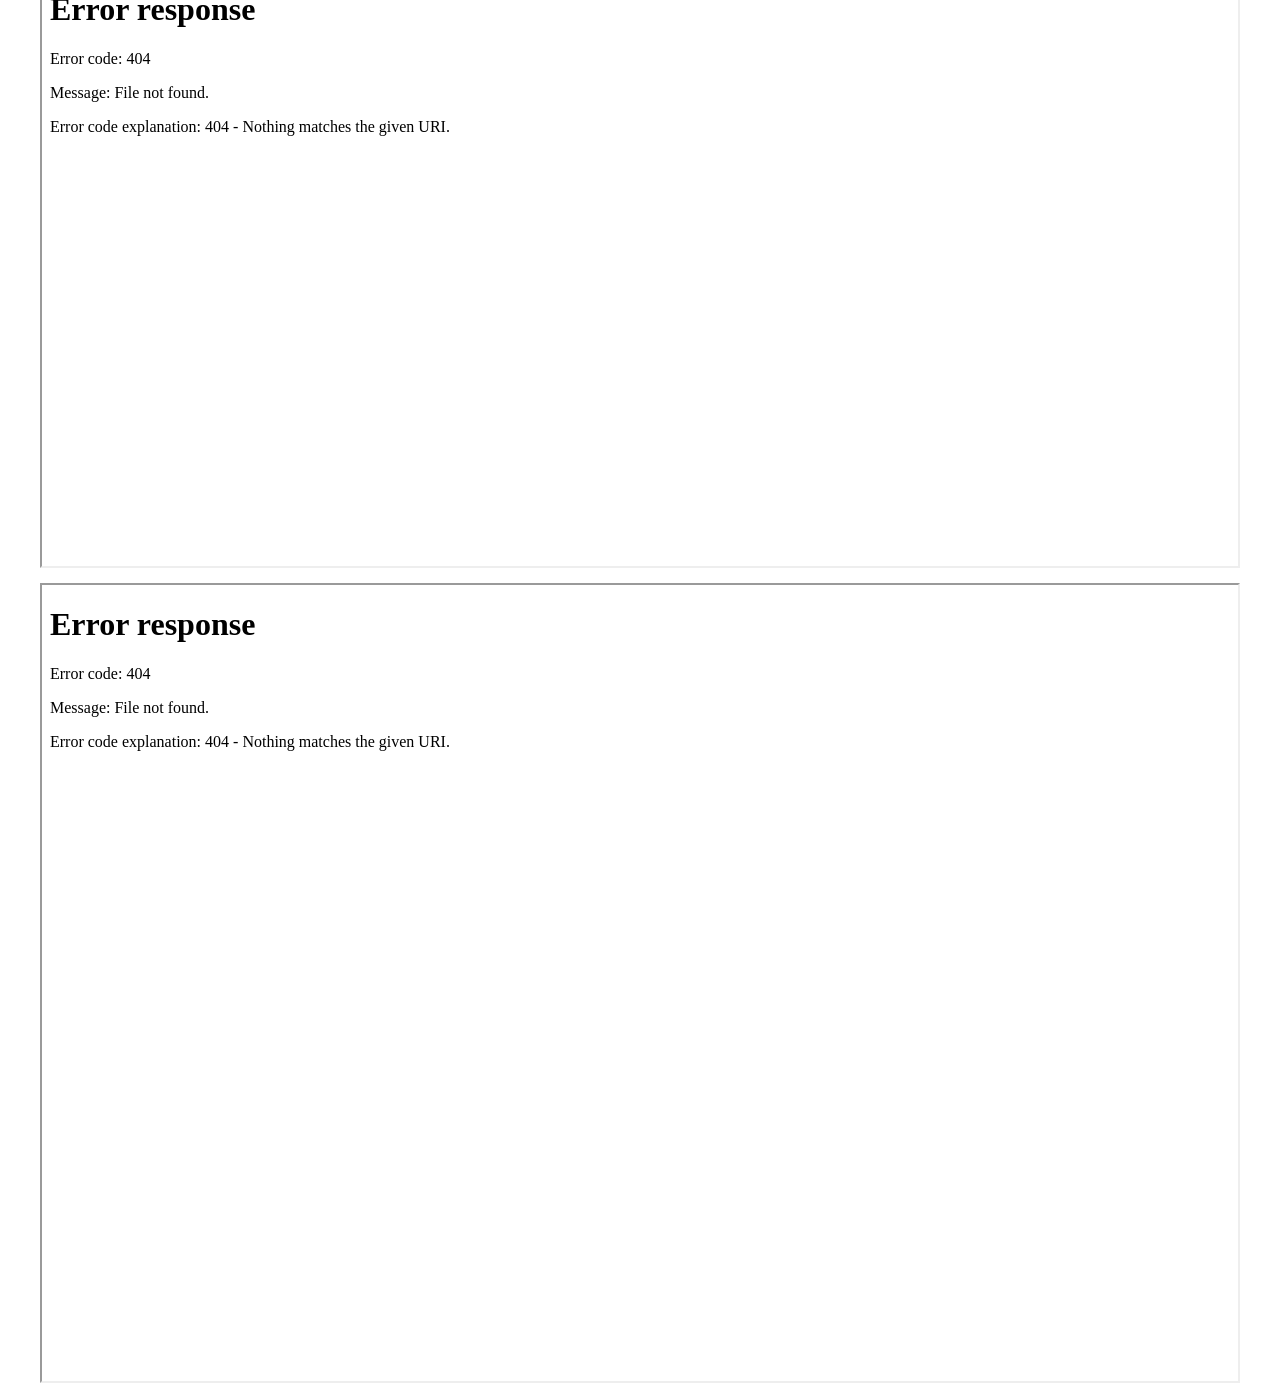
==== commit d29c6f25: "more changes" ====
--- a/templates/index.html
+++ b/templates/index.html
@@ -78,9 +78,9 @@
     <br>
     <iframe src="static/Sunitha/Clusters.html" width="1200" height="600"></iframe>
     <br>
-    <iframe src="static/Andrea/gunownership/index.html" width="1200" height="1100"></iframe>
+    <iframe src="static/Andrea/gunownership/index.html" width="1200" height="1000"></iframe>
     <br>
-    <iframe src="static/Andrea/gunlaws/gunlaws.html" width="1200" height="800"></iframe>
+    <iframe src="static/Andrea/gunlaws/gunlaws.html" width="1200" height="600"></iframe>
     <br>
     <iframe src="static/Kalib/ARHeatmap.html" width="1200" height="800"></iframe>
     <br>
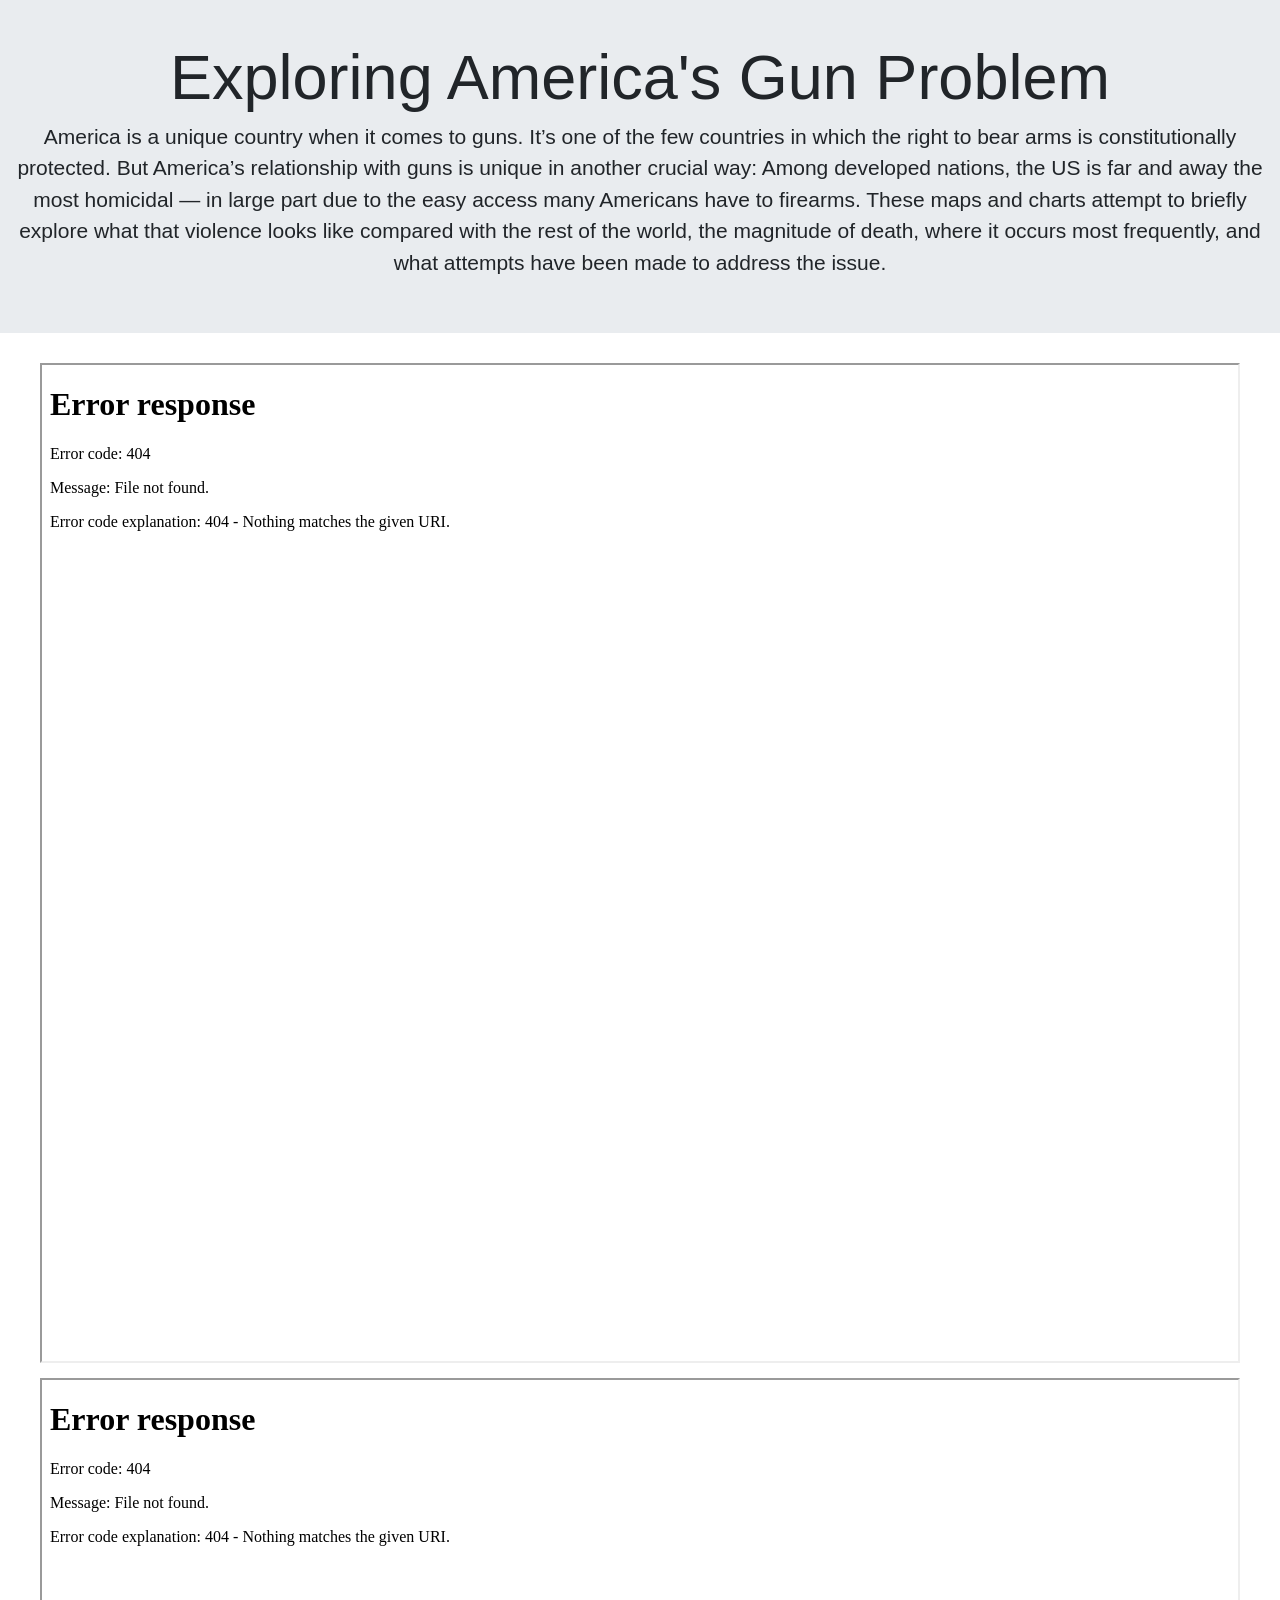
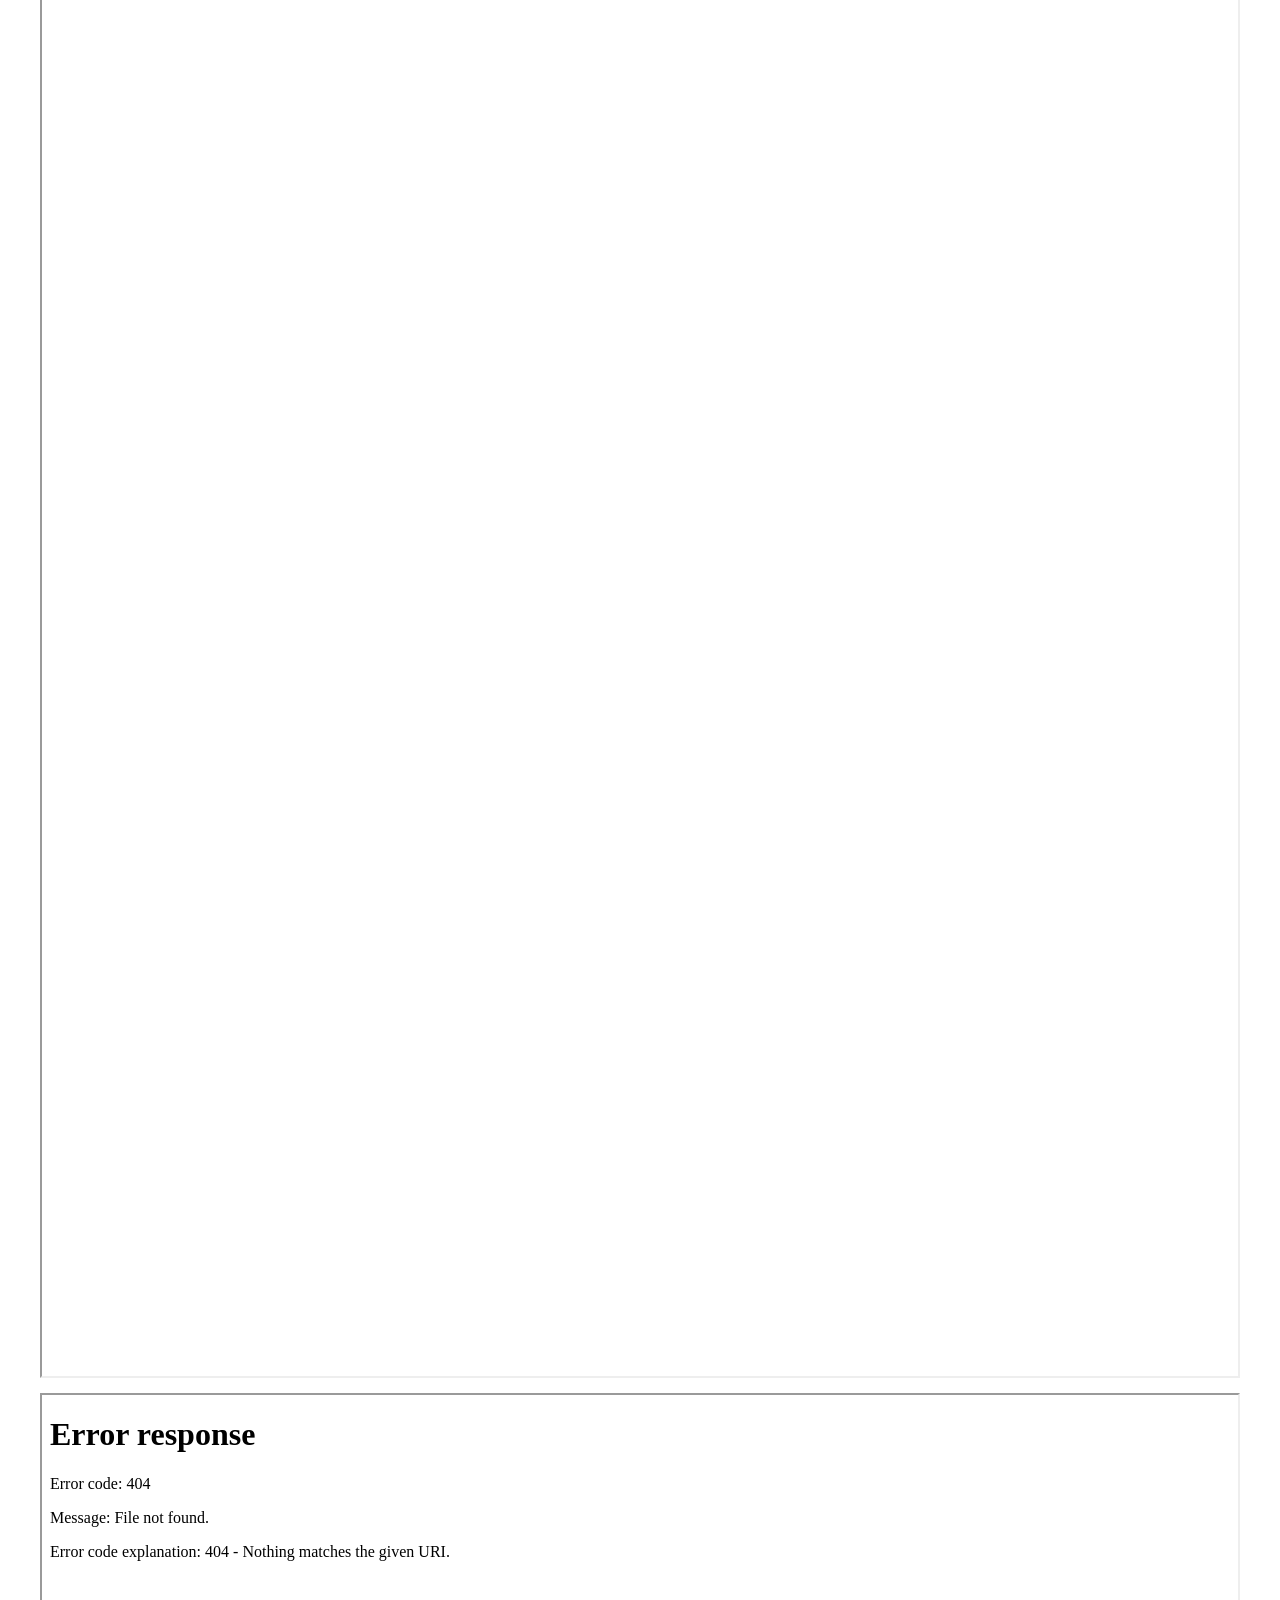
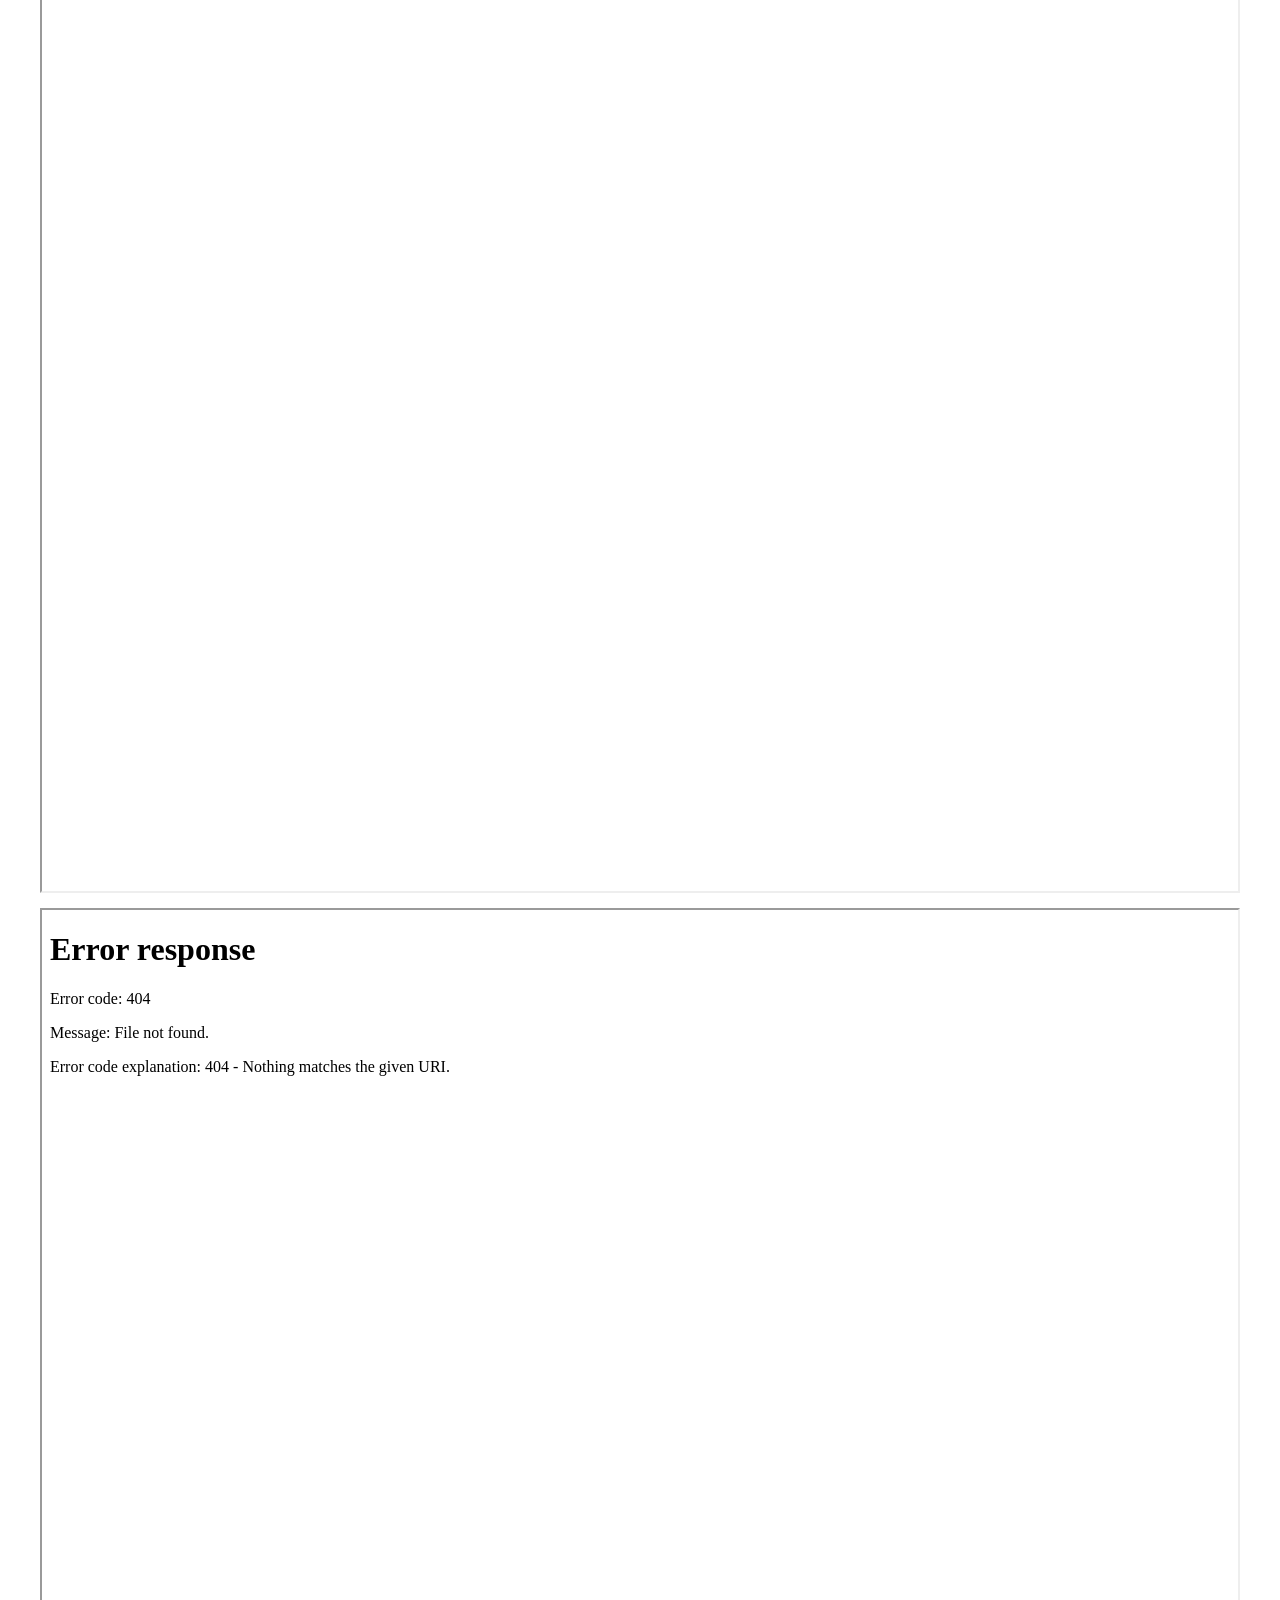
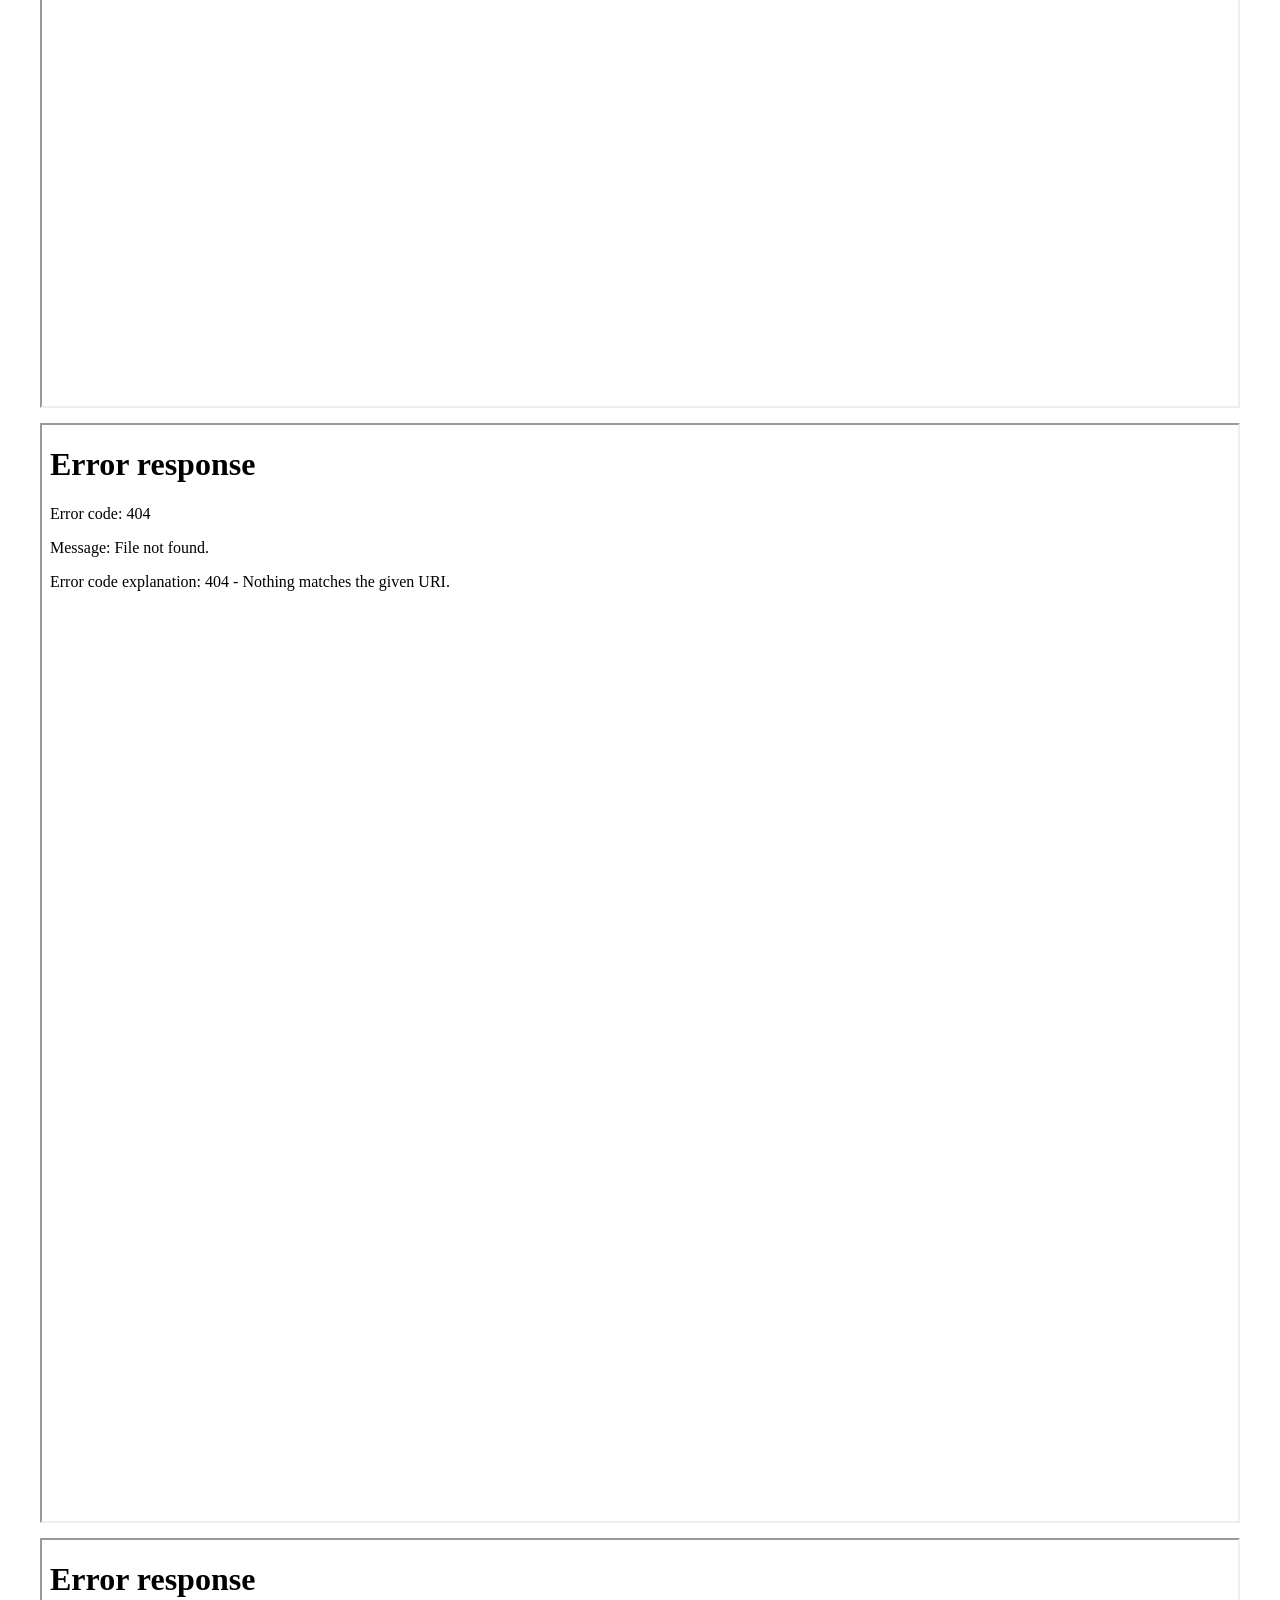
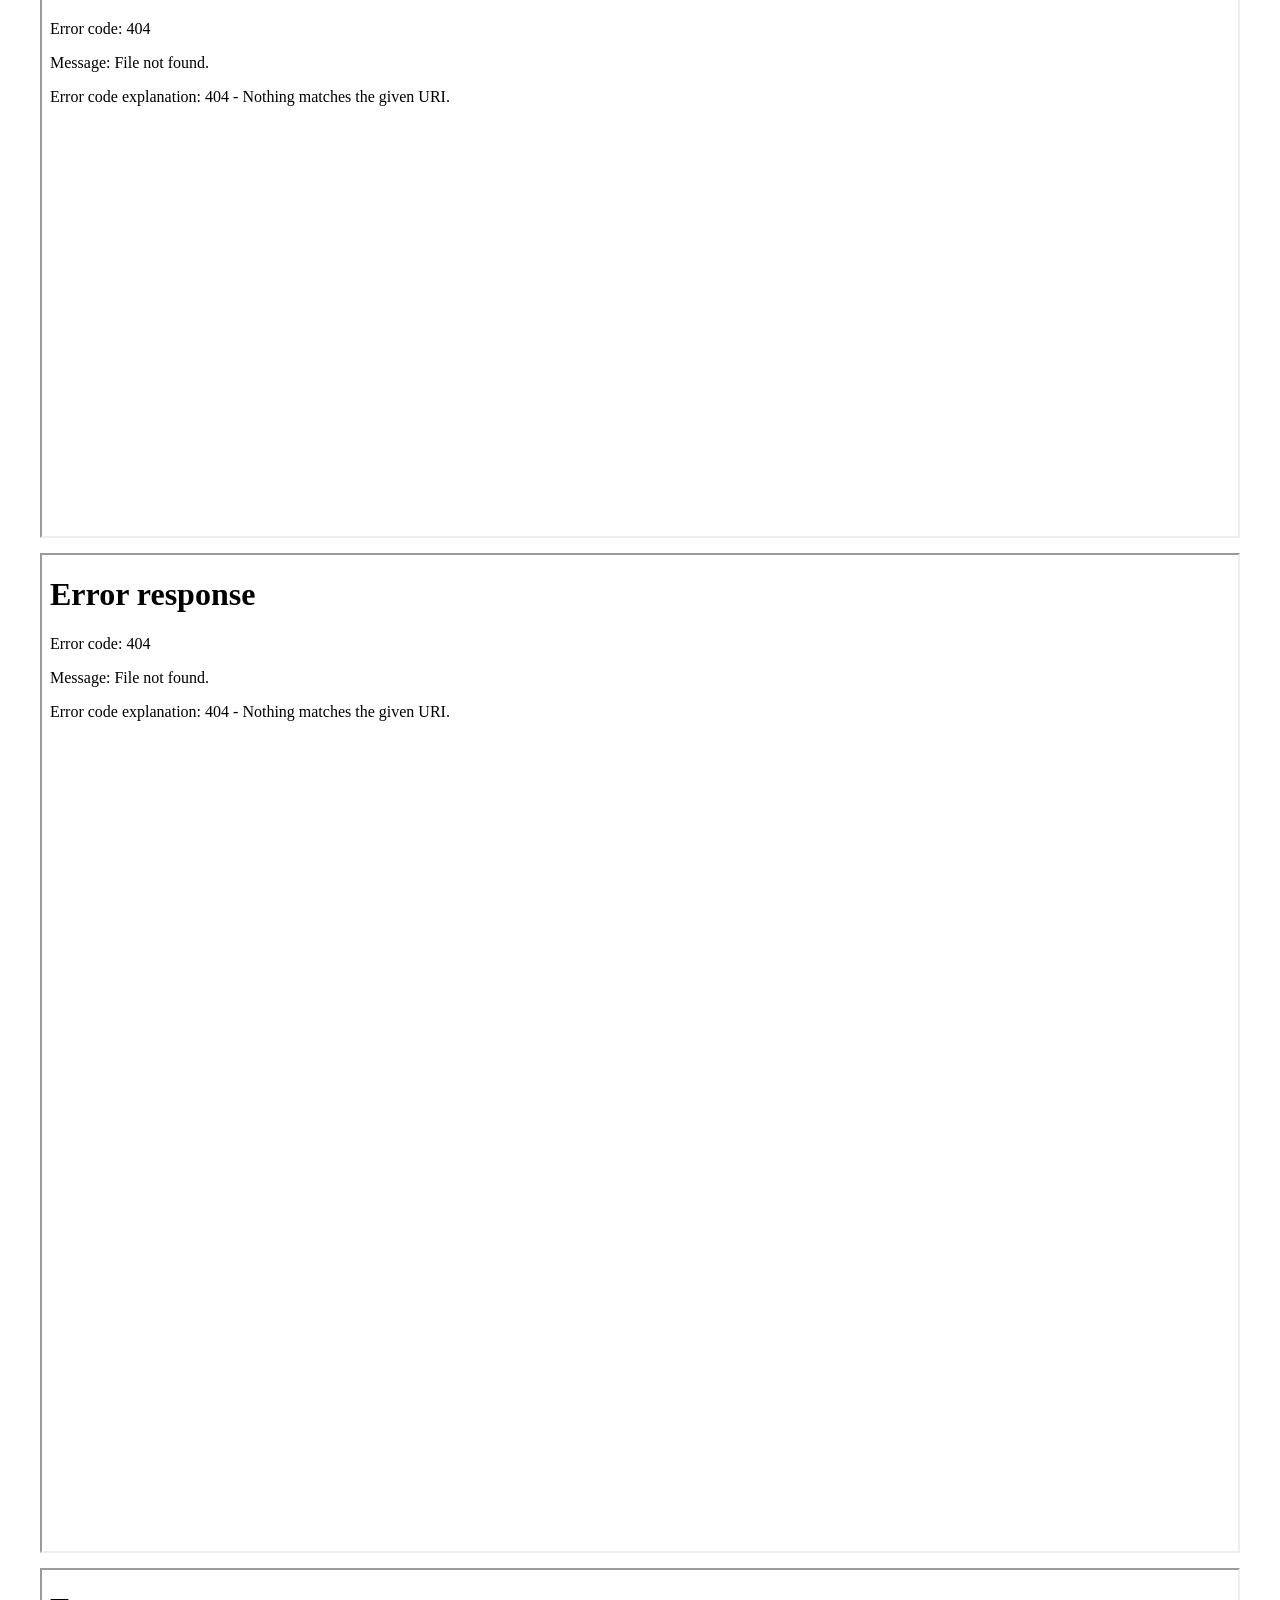
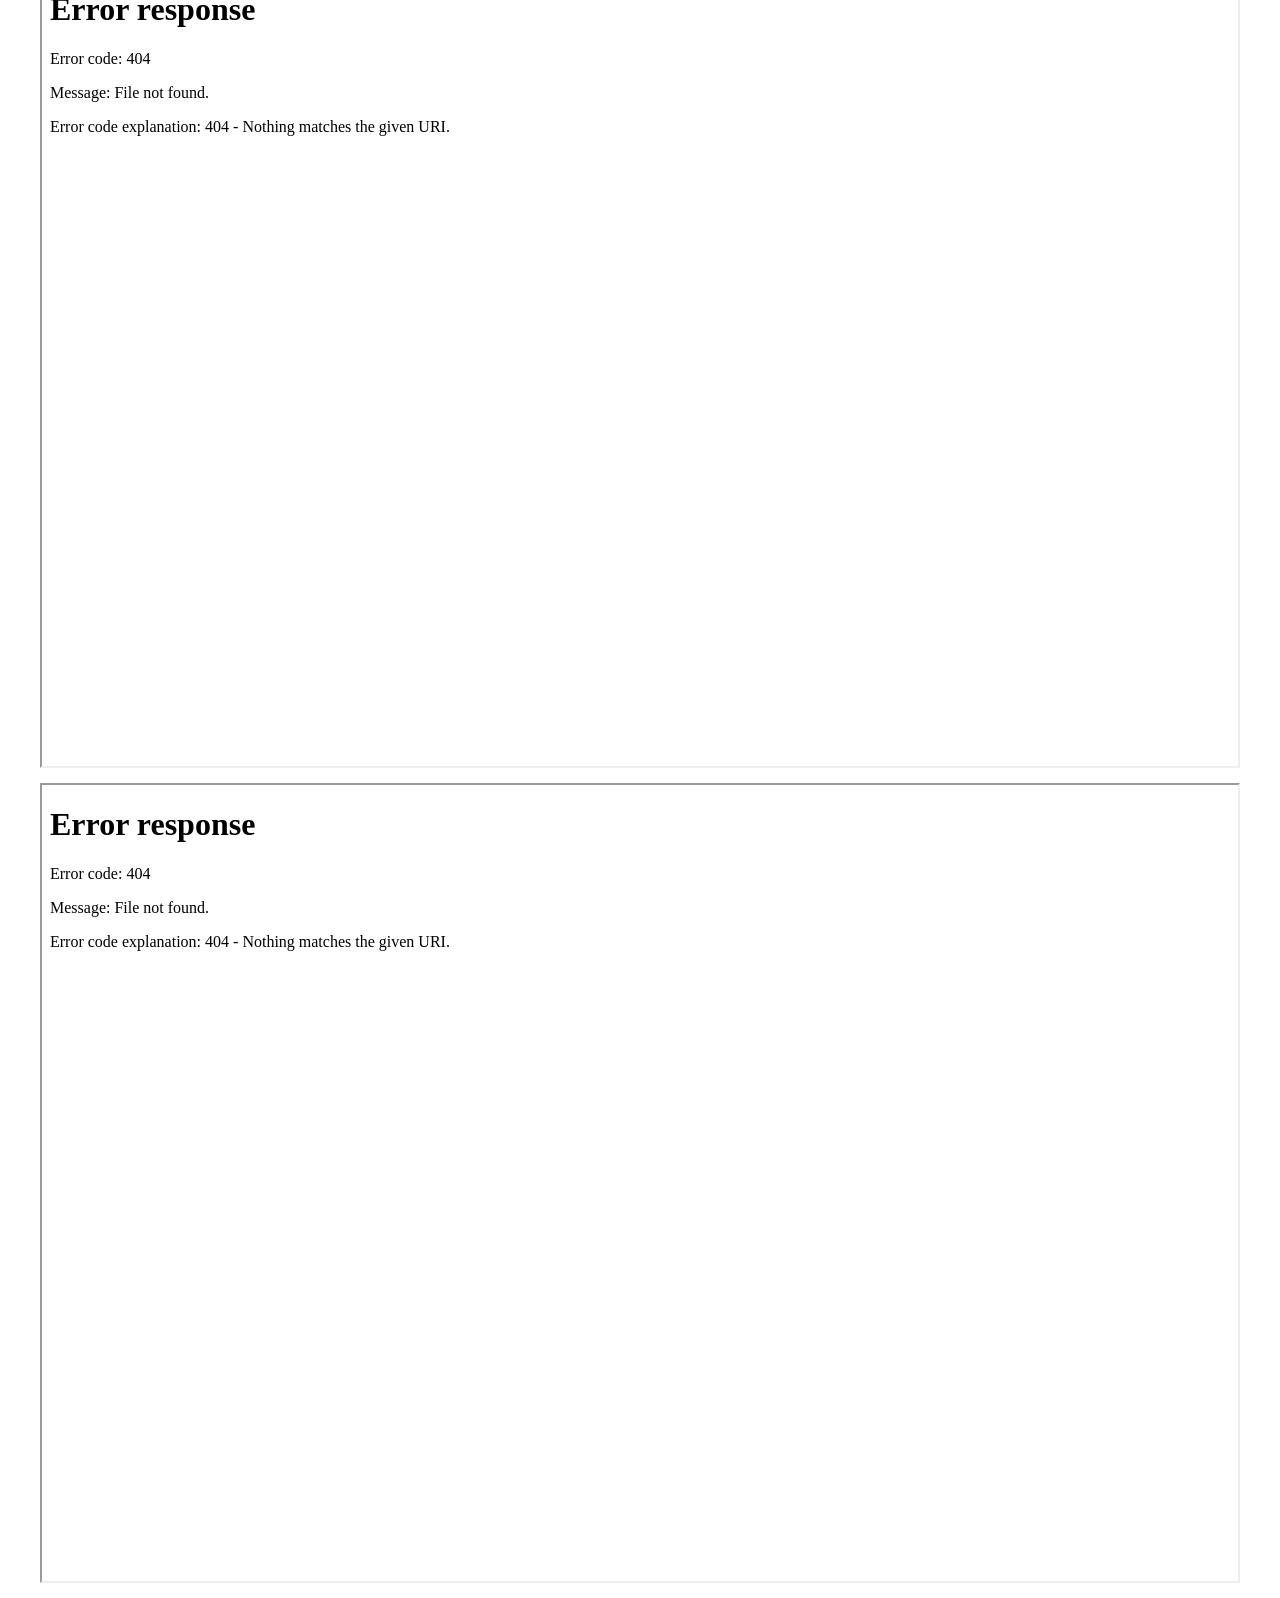
==== commit 6559bc73: "final changes" ====
--- a/templates/index.html
+++ b/templates/index.html
@@ -80,7 +80,7 @@
     <br>
     <iframe src="static/Andrea/gunownership/index.html" width="1200" height="1000"></iframe>
     <br>
-    <iframe src="static/Andrea/gunlaws/gunlaws.html" width="1200" height="600"></iframe>
+    <iframe src="static/Andrea/gunlaws/gunlaws.html" width="1200" height="800"></iframe>
     <br>
     <iframe src="static/Kalib/ARHeatmap.html" width="1200" height="800"></iframe>
     <br>
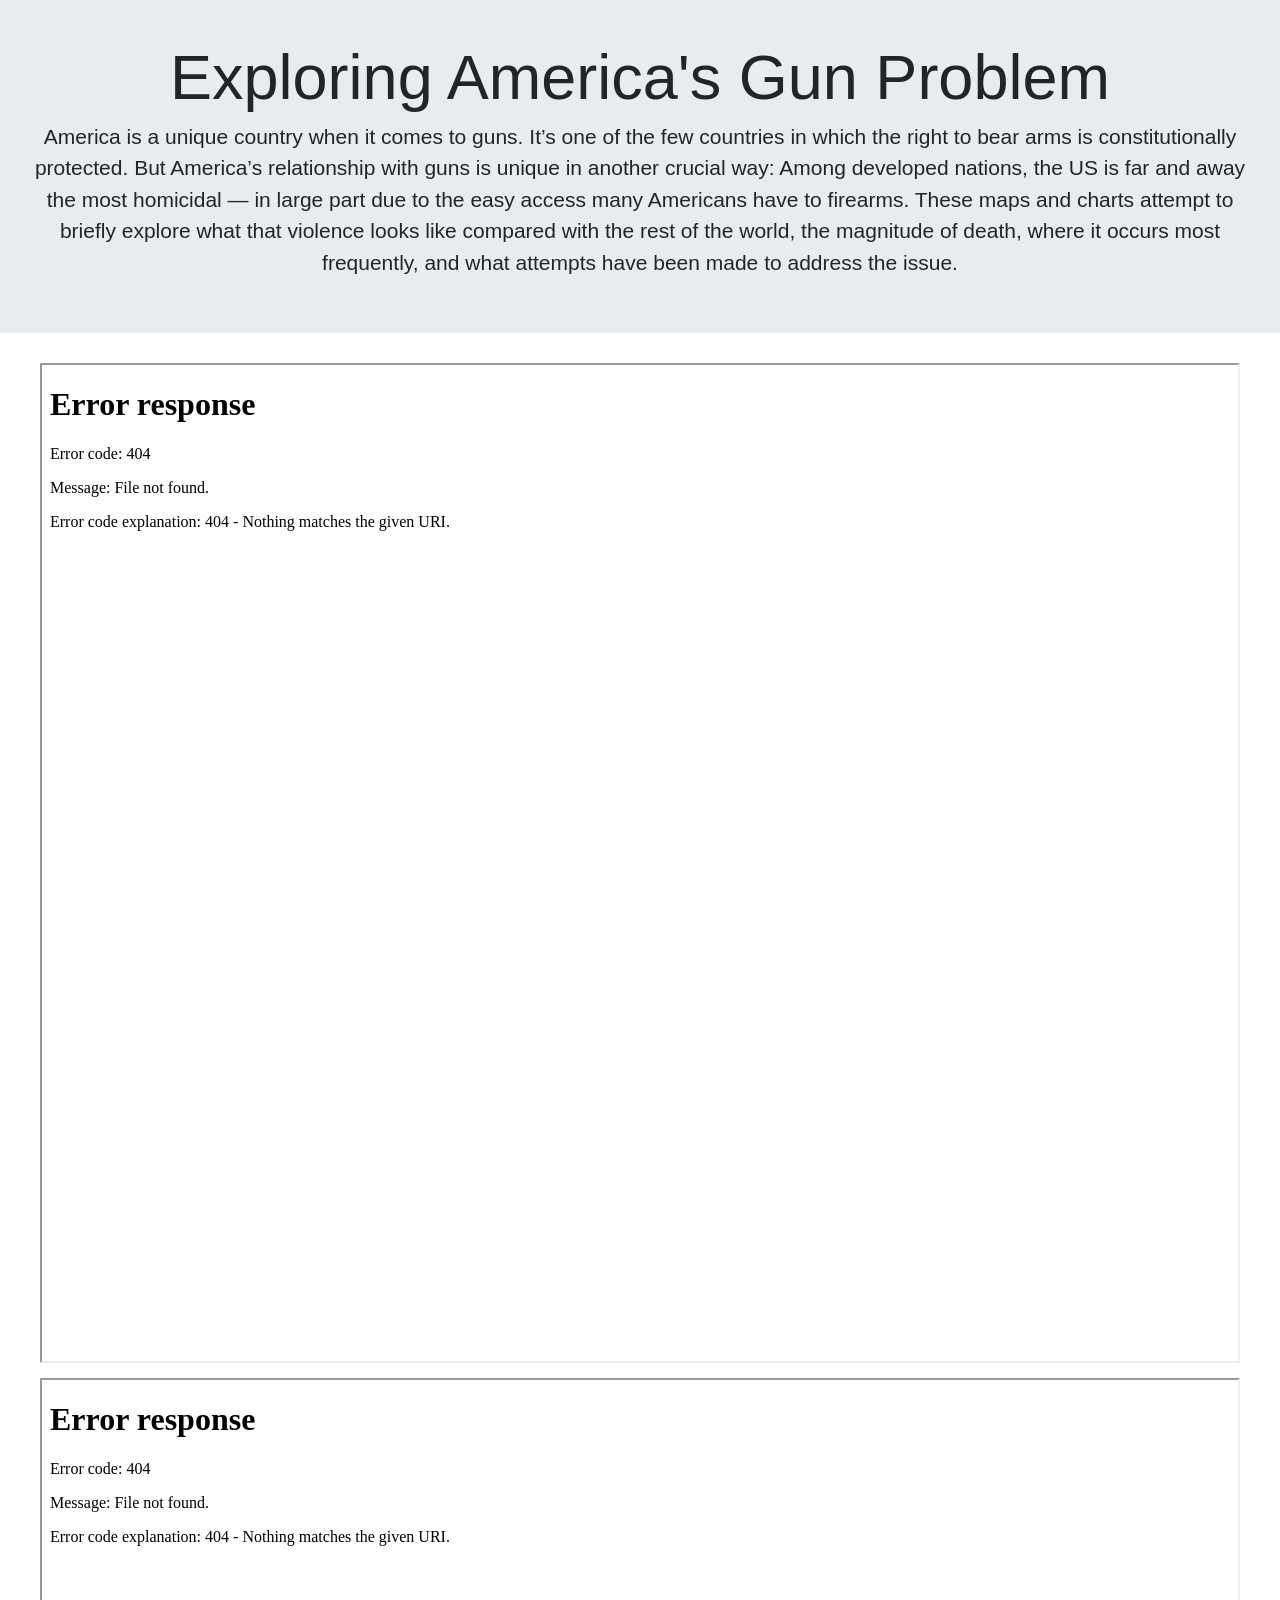
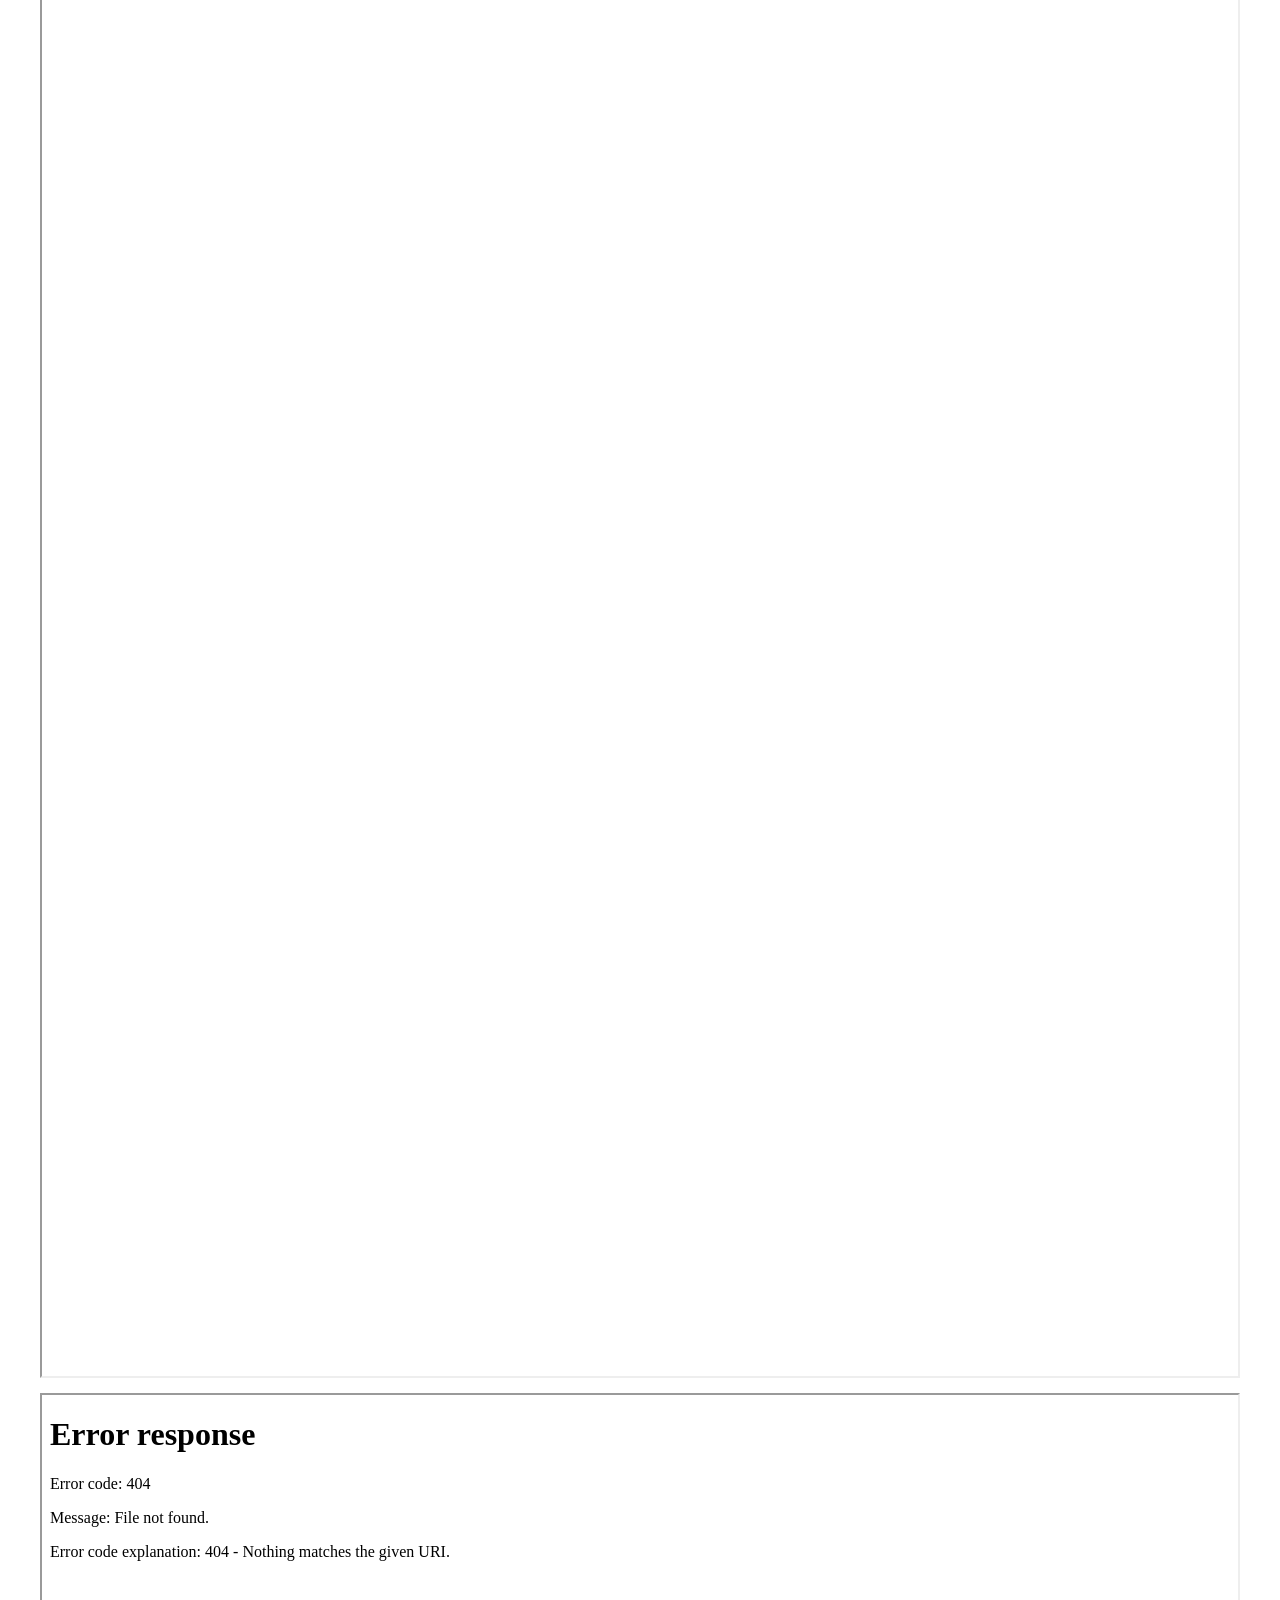
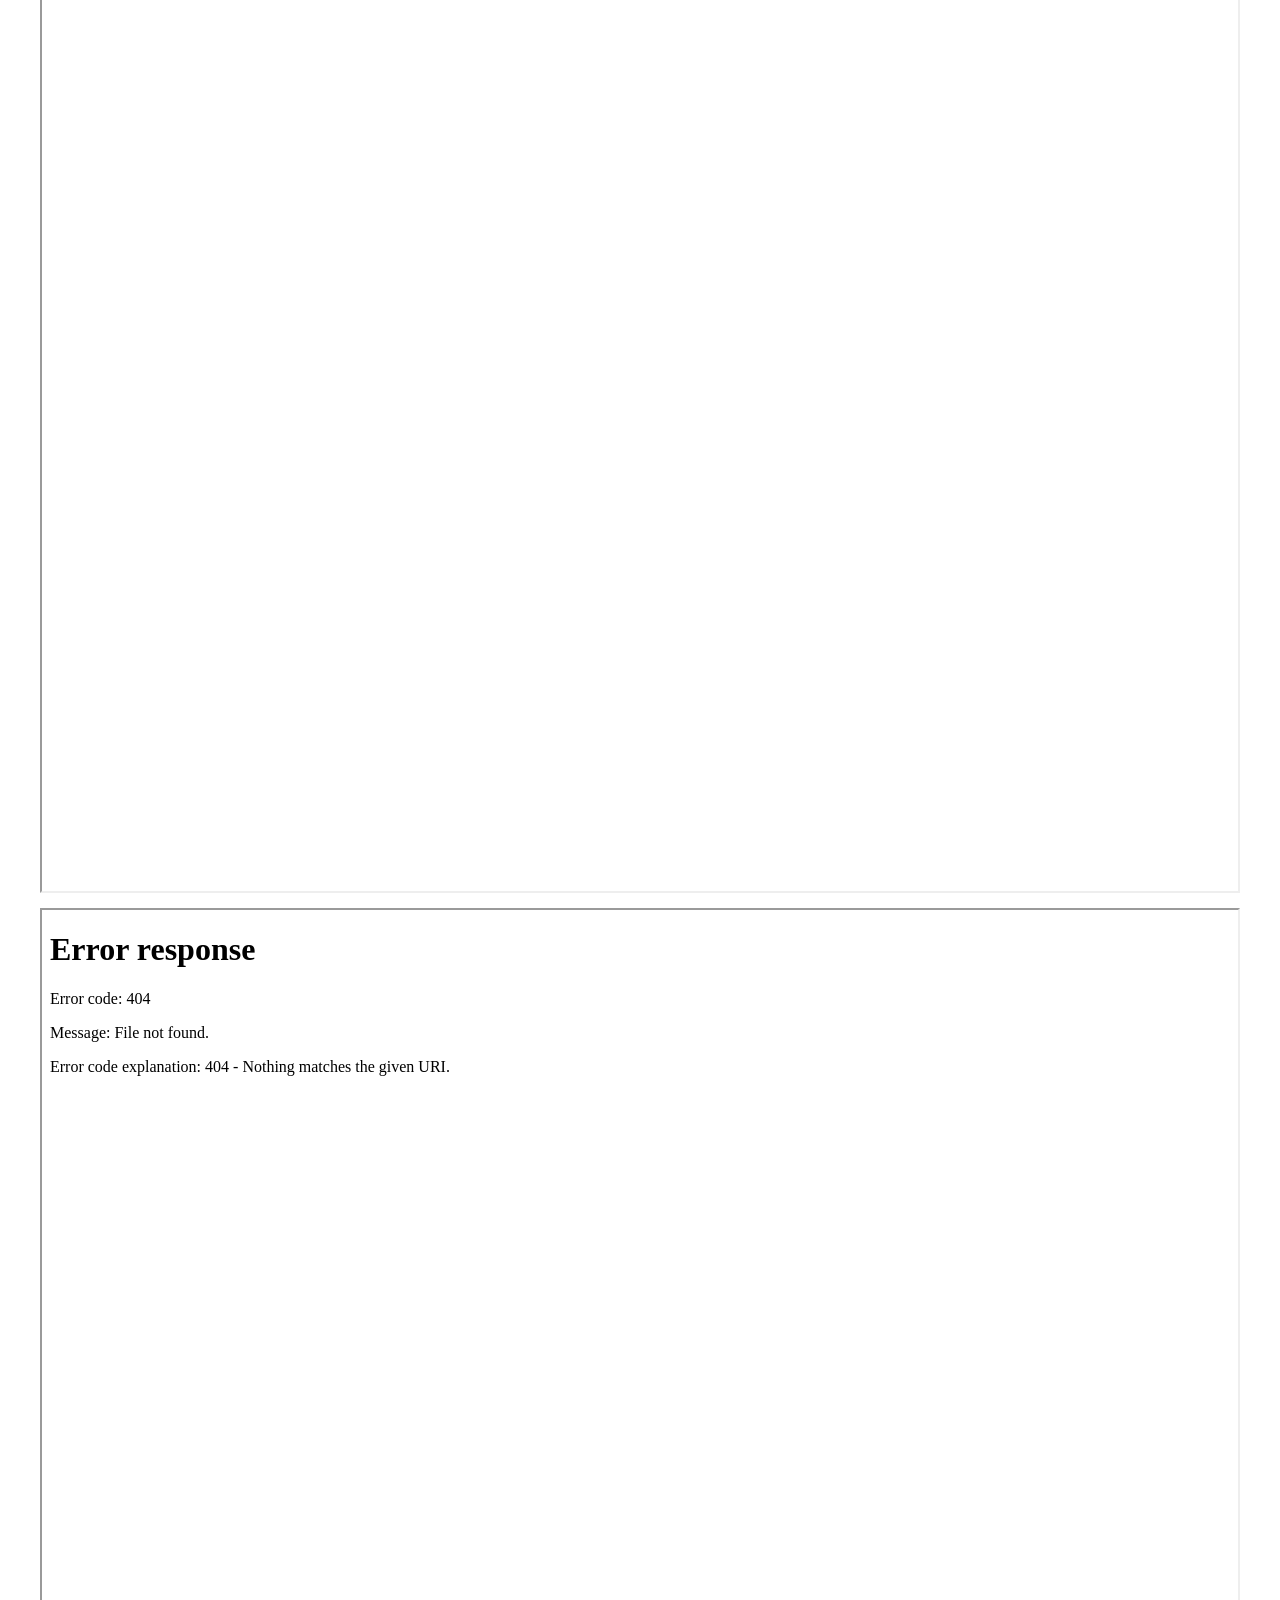
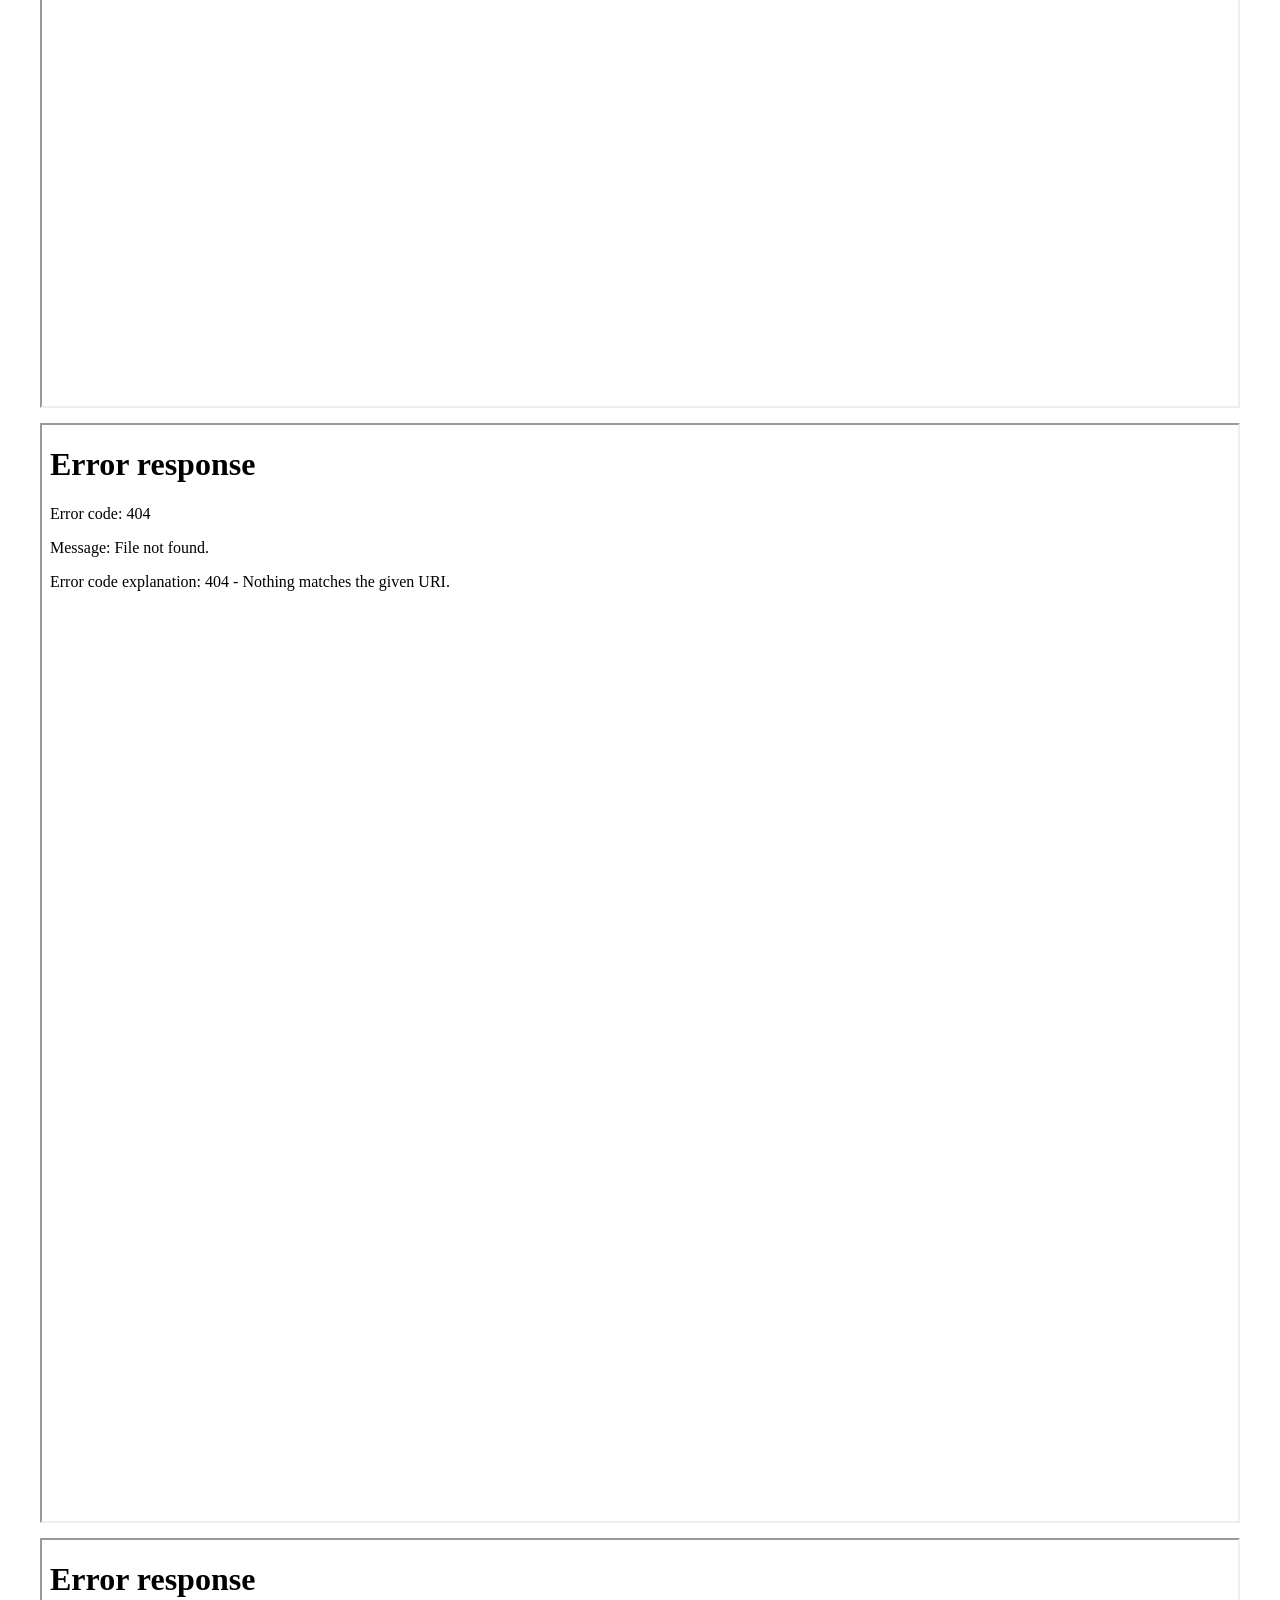
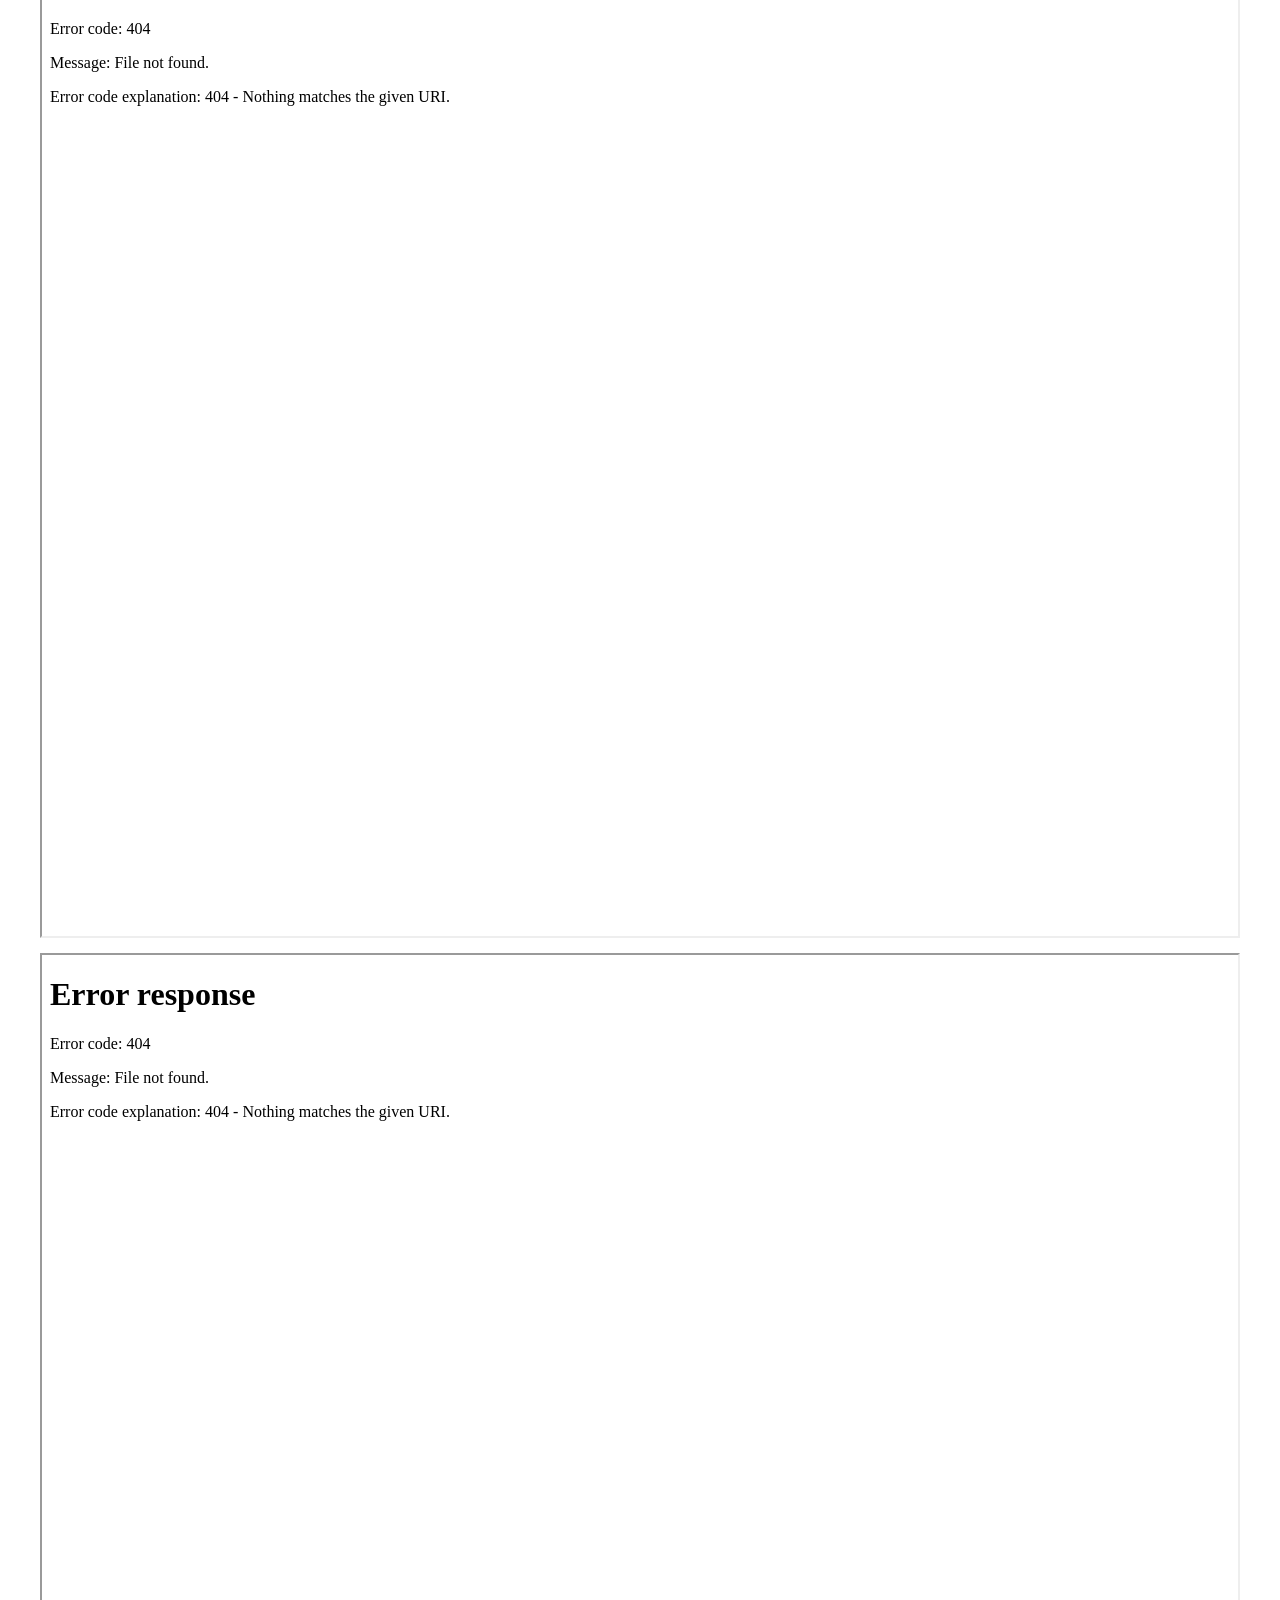
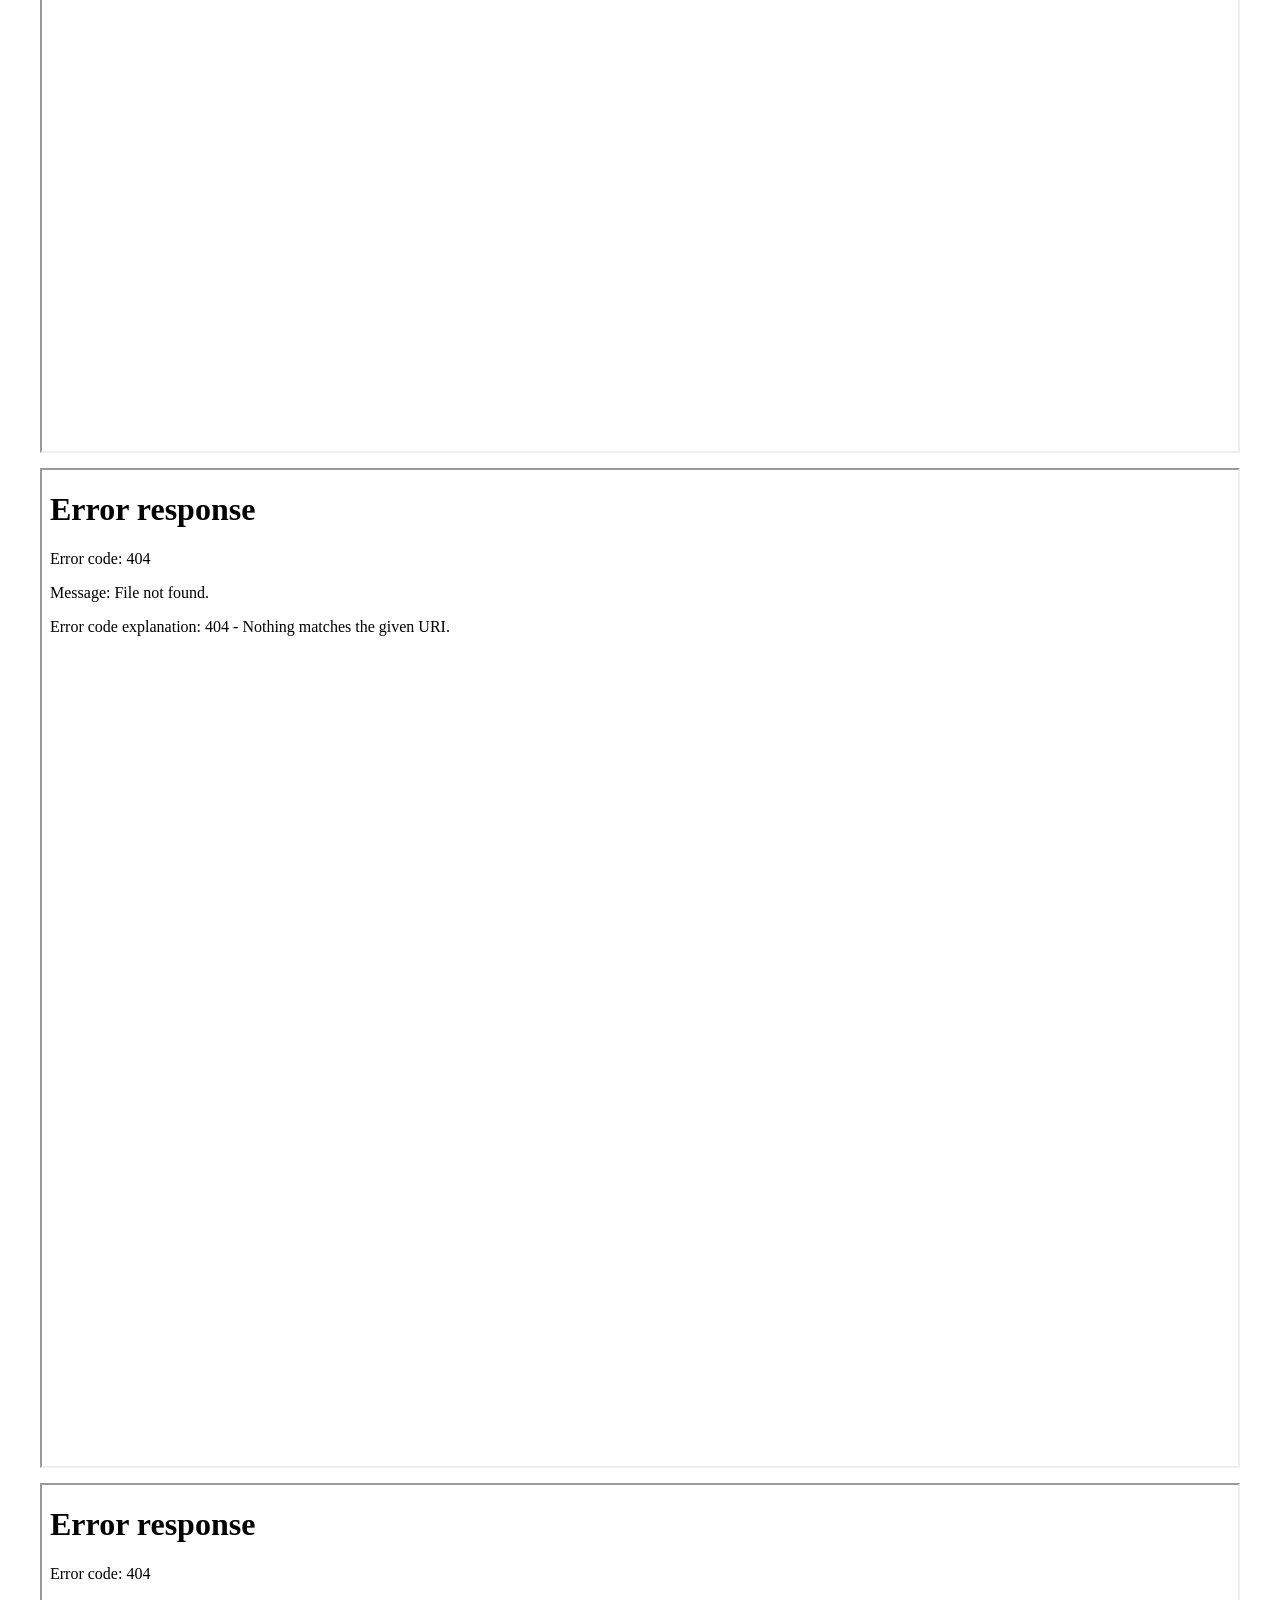
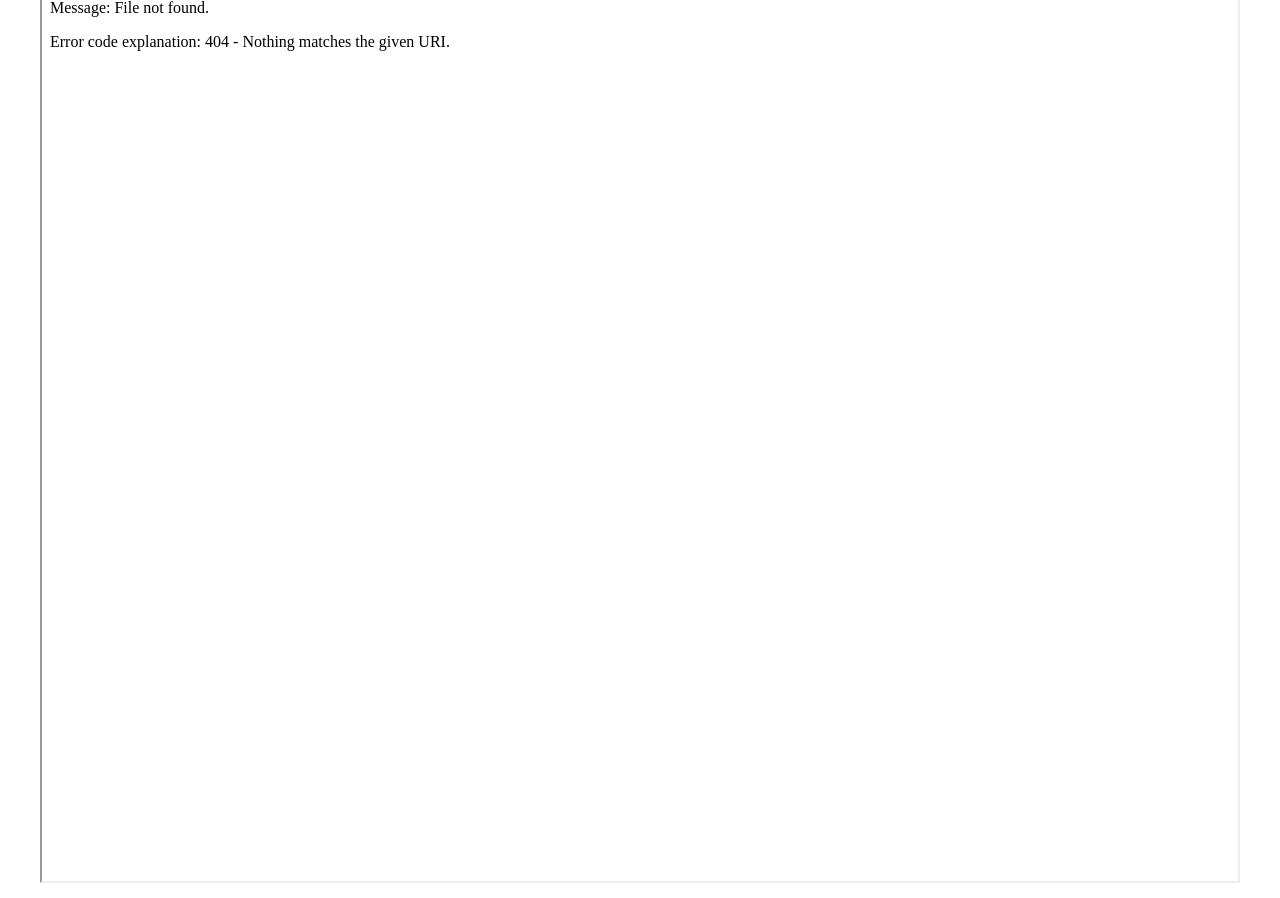
==== commit 80f056c1: "minor edits" ====
--- a/templates/index.html
+++ b/templates/index.html
@@ -30,8 +30,8 @@
 <body>
     <div>
             <div class="jumbotron jumbotron-fluid">
-                    <h1 class="display-4" align="center">Exploring America's Gun Problem</h1>
-                    <p align="center">America is a unique country when it comes to guns. It’s one of the few countries in which the 
+                    <h1 class="display-4" align="center"><strong>Exploring America's Gun Problem</strong></h1>
+                    <p align="center" style = "margin-left: 30px; margin-right: 30px">America is a unique country when it comes to guns. It’s one of the few countries in which the 
                         right to bear arms is constitutionally protected. But America’s relationship with guns is unique in another crucial 
                         way: Among developed nations, the US is far and away the most homicidal — in large part due to the easy access many 
                         Americans have to firearms. These maps and charts attempt to briefly explore what that violence looks like compared with the rest of the 
@@ -76,13 +76,13 @@
     <br>
     <iframe src="static/Sunitha/circle-totaldeaths.html" width="1200" height="1100"></iframe>
     <br>
-    <iframe src="static/Sunitha/Clusters.html" width="1200" height="600"></iframe>
+    <iframe src="static/Sunitha/Clusters.html" width="1200" height="1000"></iframe>
     <br>
-    <iframe src="static/Andrea/gunownership/index.html" width="1200" height="1000"></iframe>
+    <iframe src="static/Andrea/gunownership/index.html" width="1200" height="1100"></iframe>
     <br>
-    <iframe src="static/Andrea/gunlaws/gunlaws.html" width="1200" height="800"></iframe>
+    <iframe src="static/Andrea/gunlaws/gunlaws.html" width="1200" height="1000"></iframe>
     <br>
-    <iframe src="static/Kalib/ARHeatmap.html" width="1200" height="800"></iframe>
+    <iframe src="static/Kalib/ARHeatmap.html" width="1200" height="1000"></iframe>
     <br>
     <script type="text/javascript" src="static/Julian/heatAndBar.js"></script>
     <script type="text/javascript" src="static/Sunitha/circle-marker.js"></script>
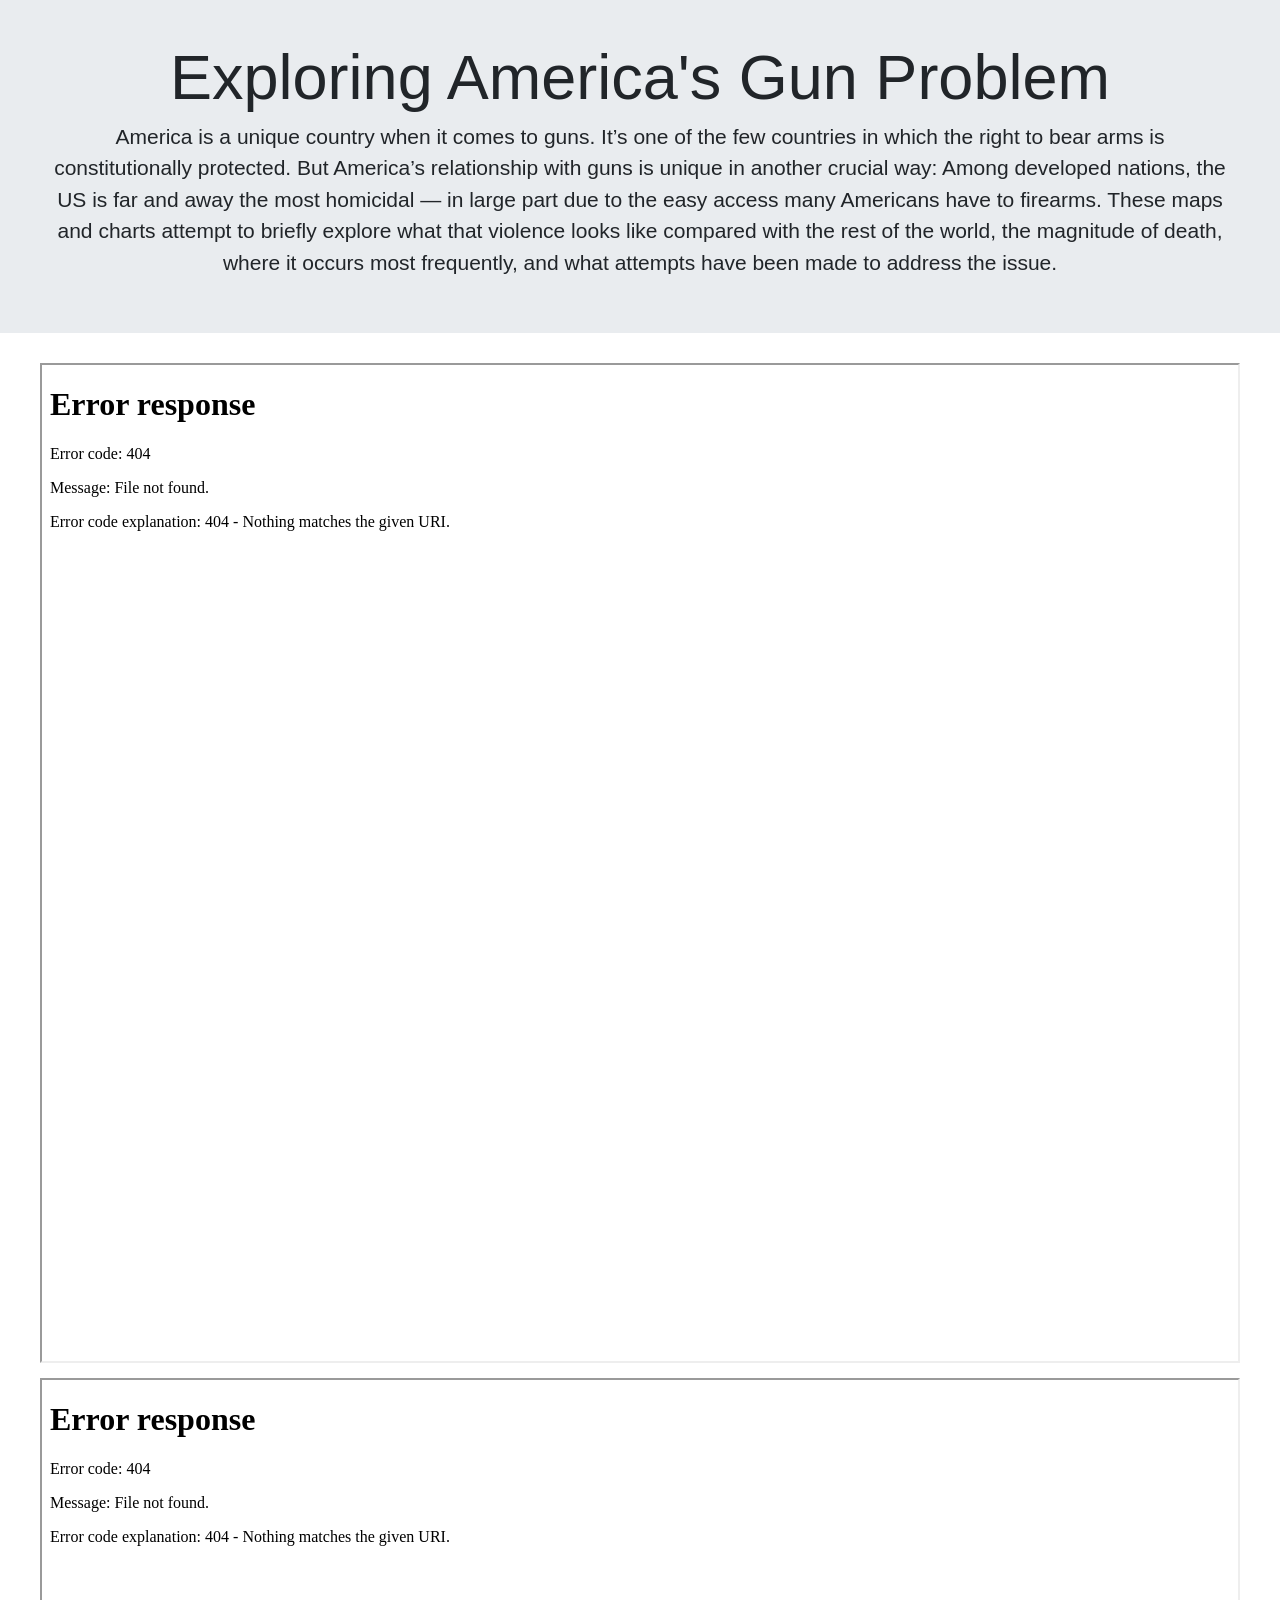
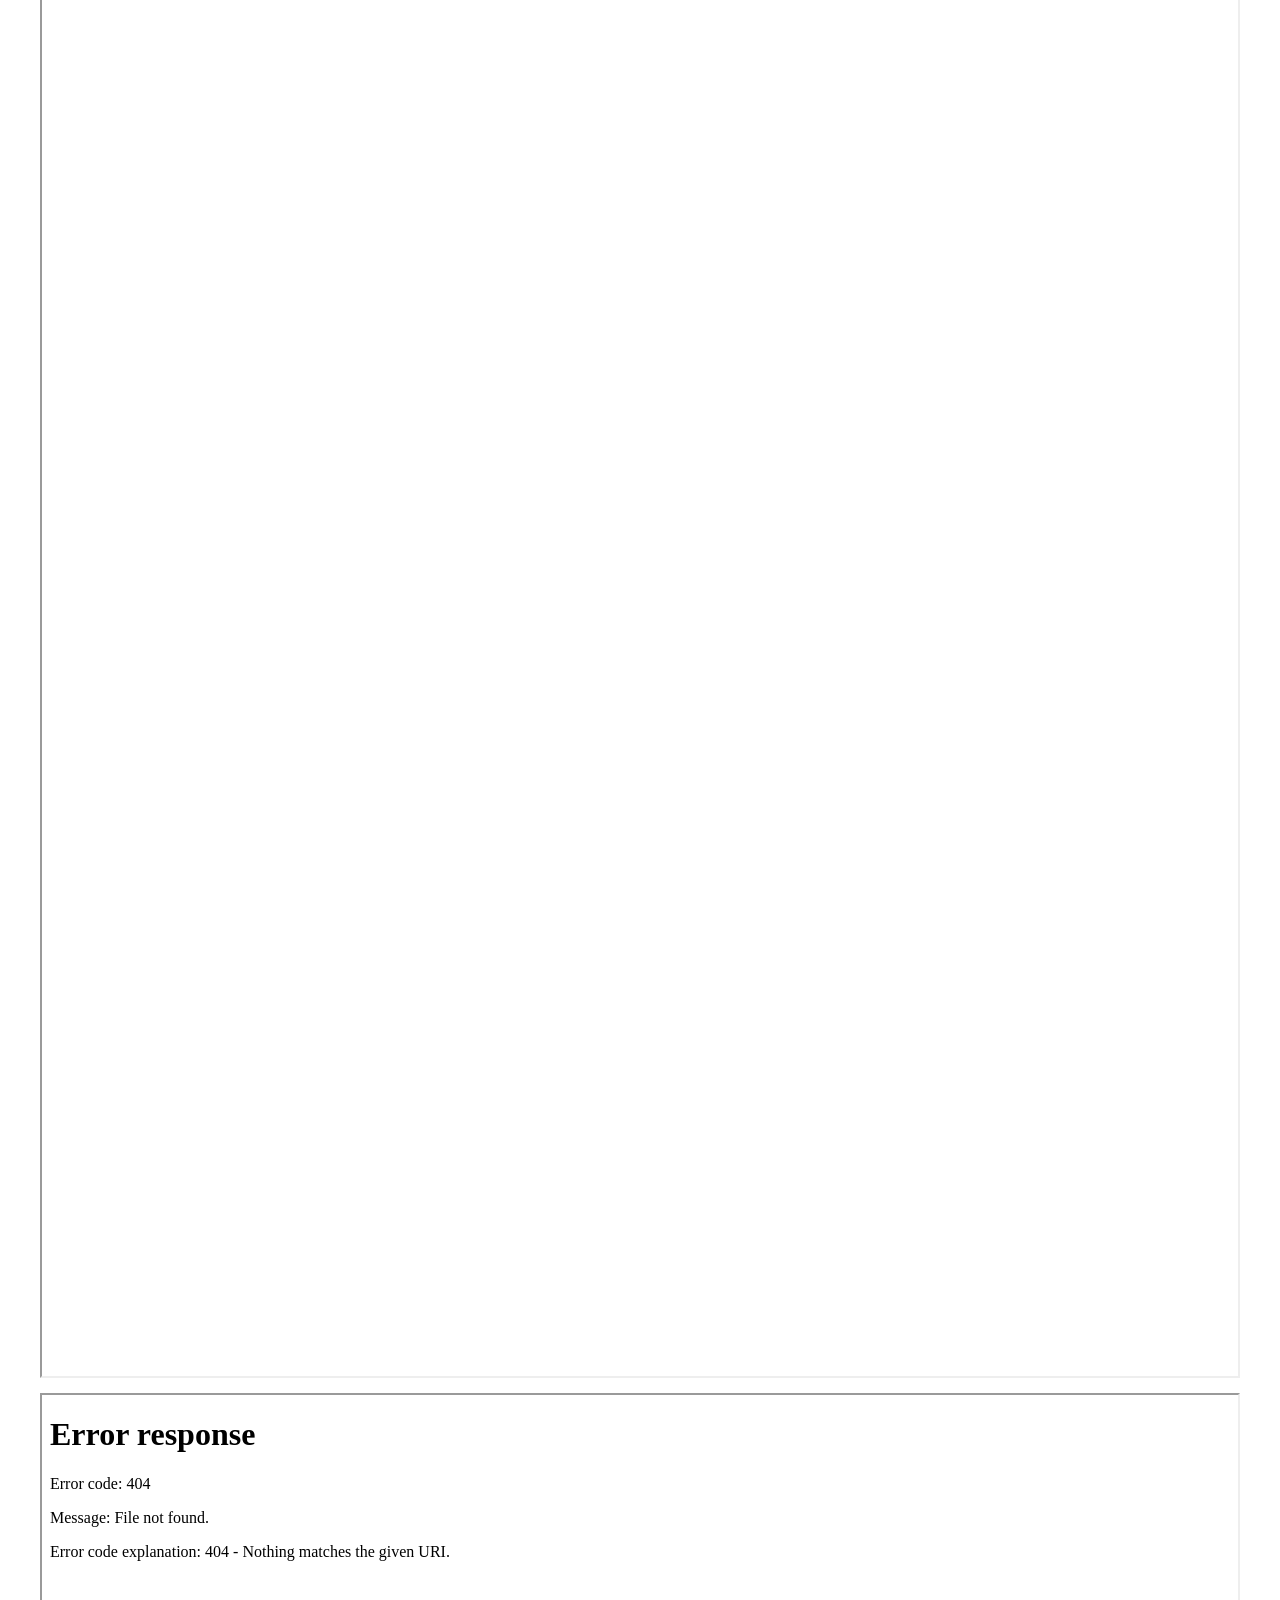
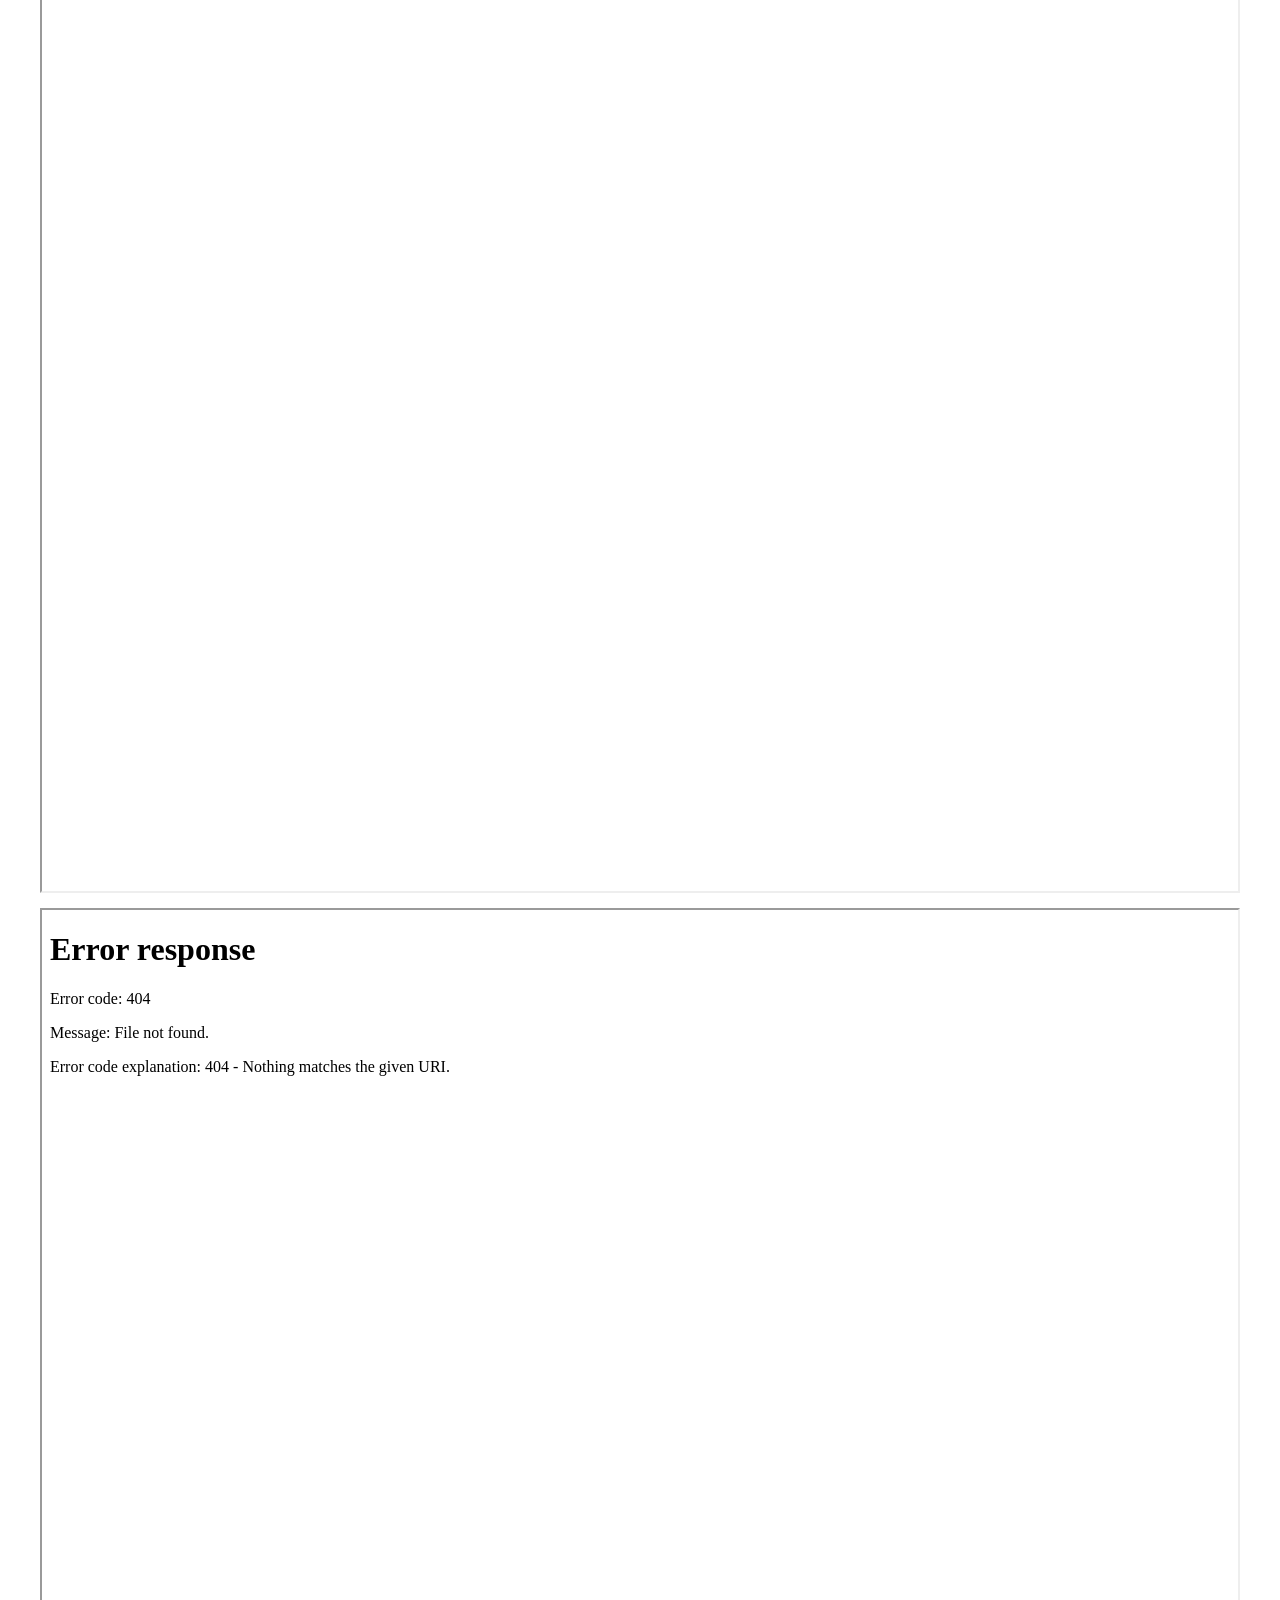
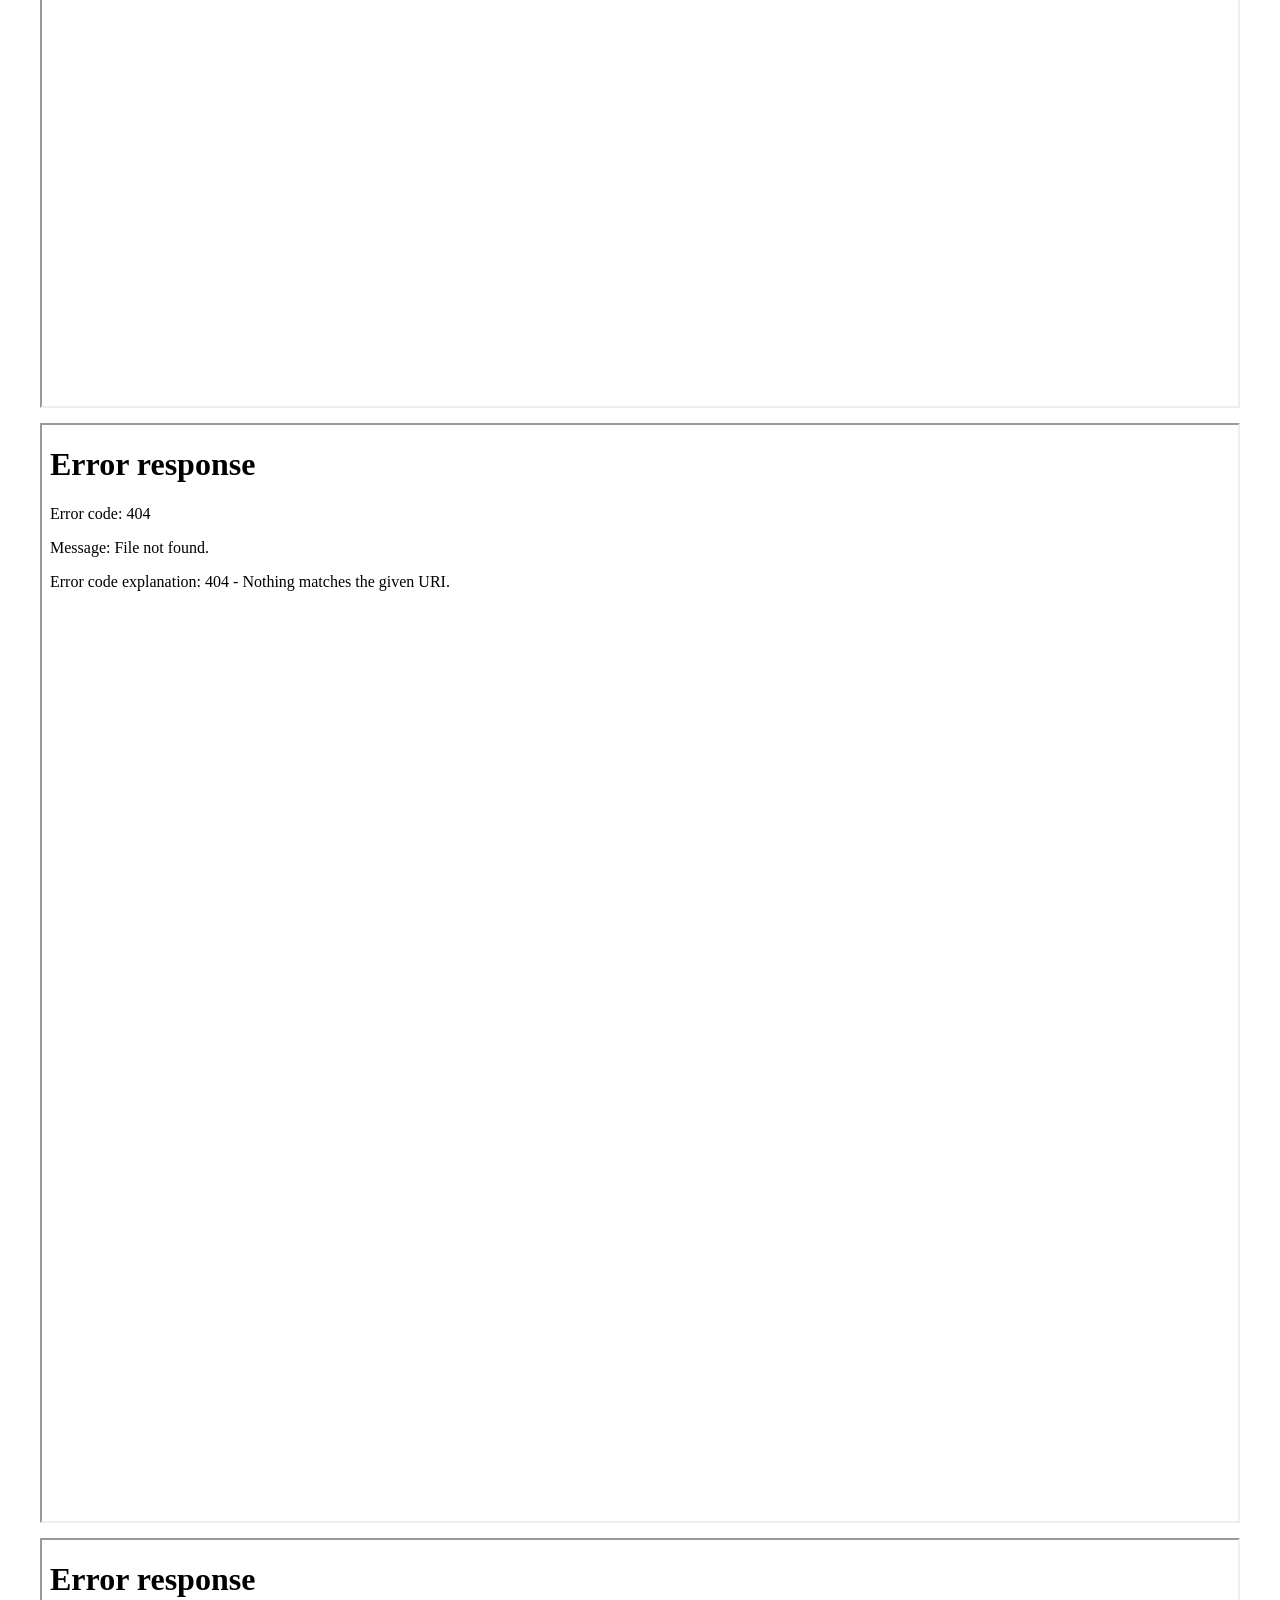
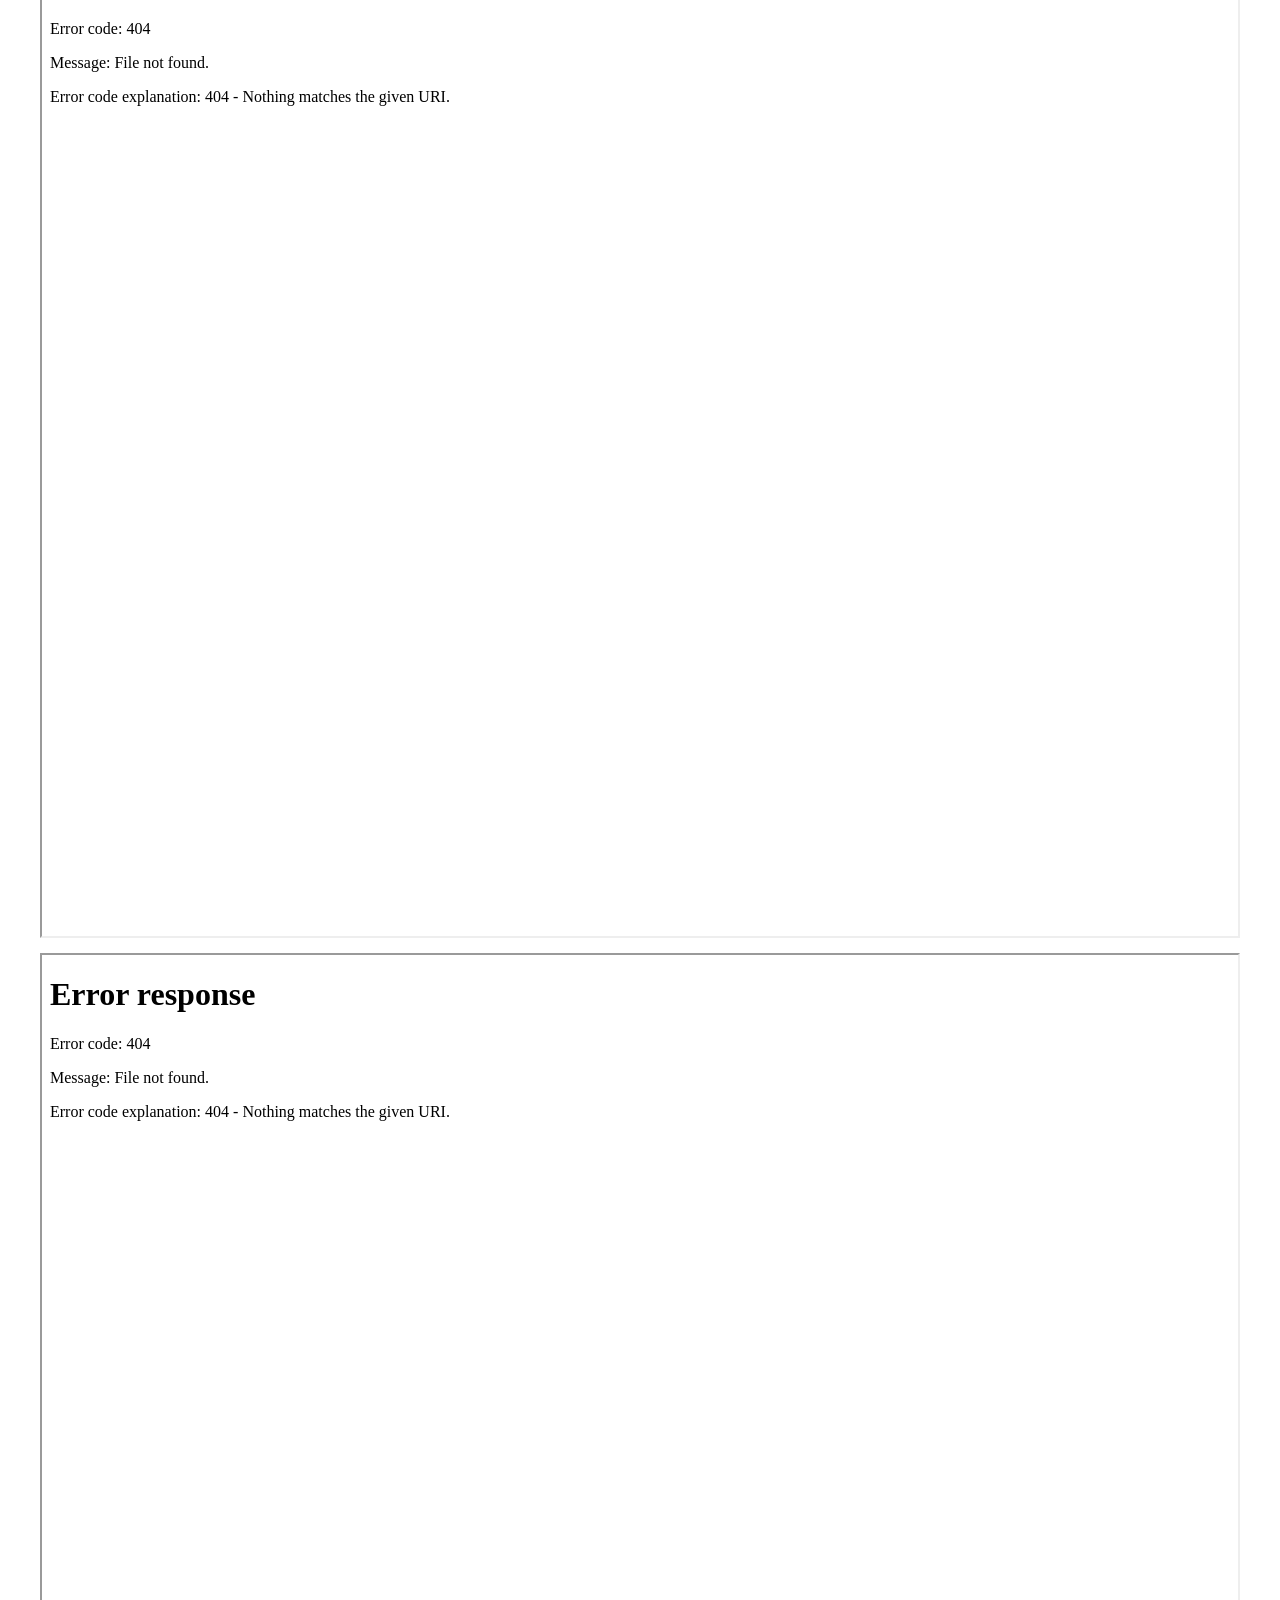
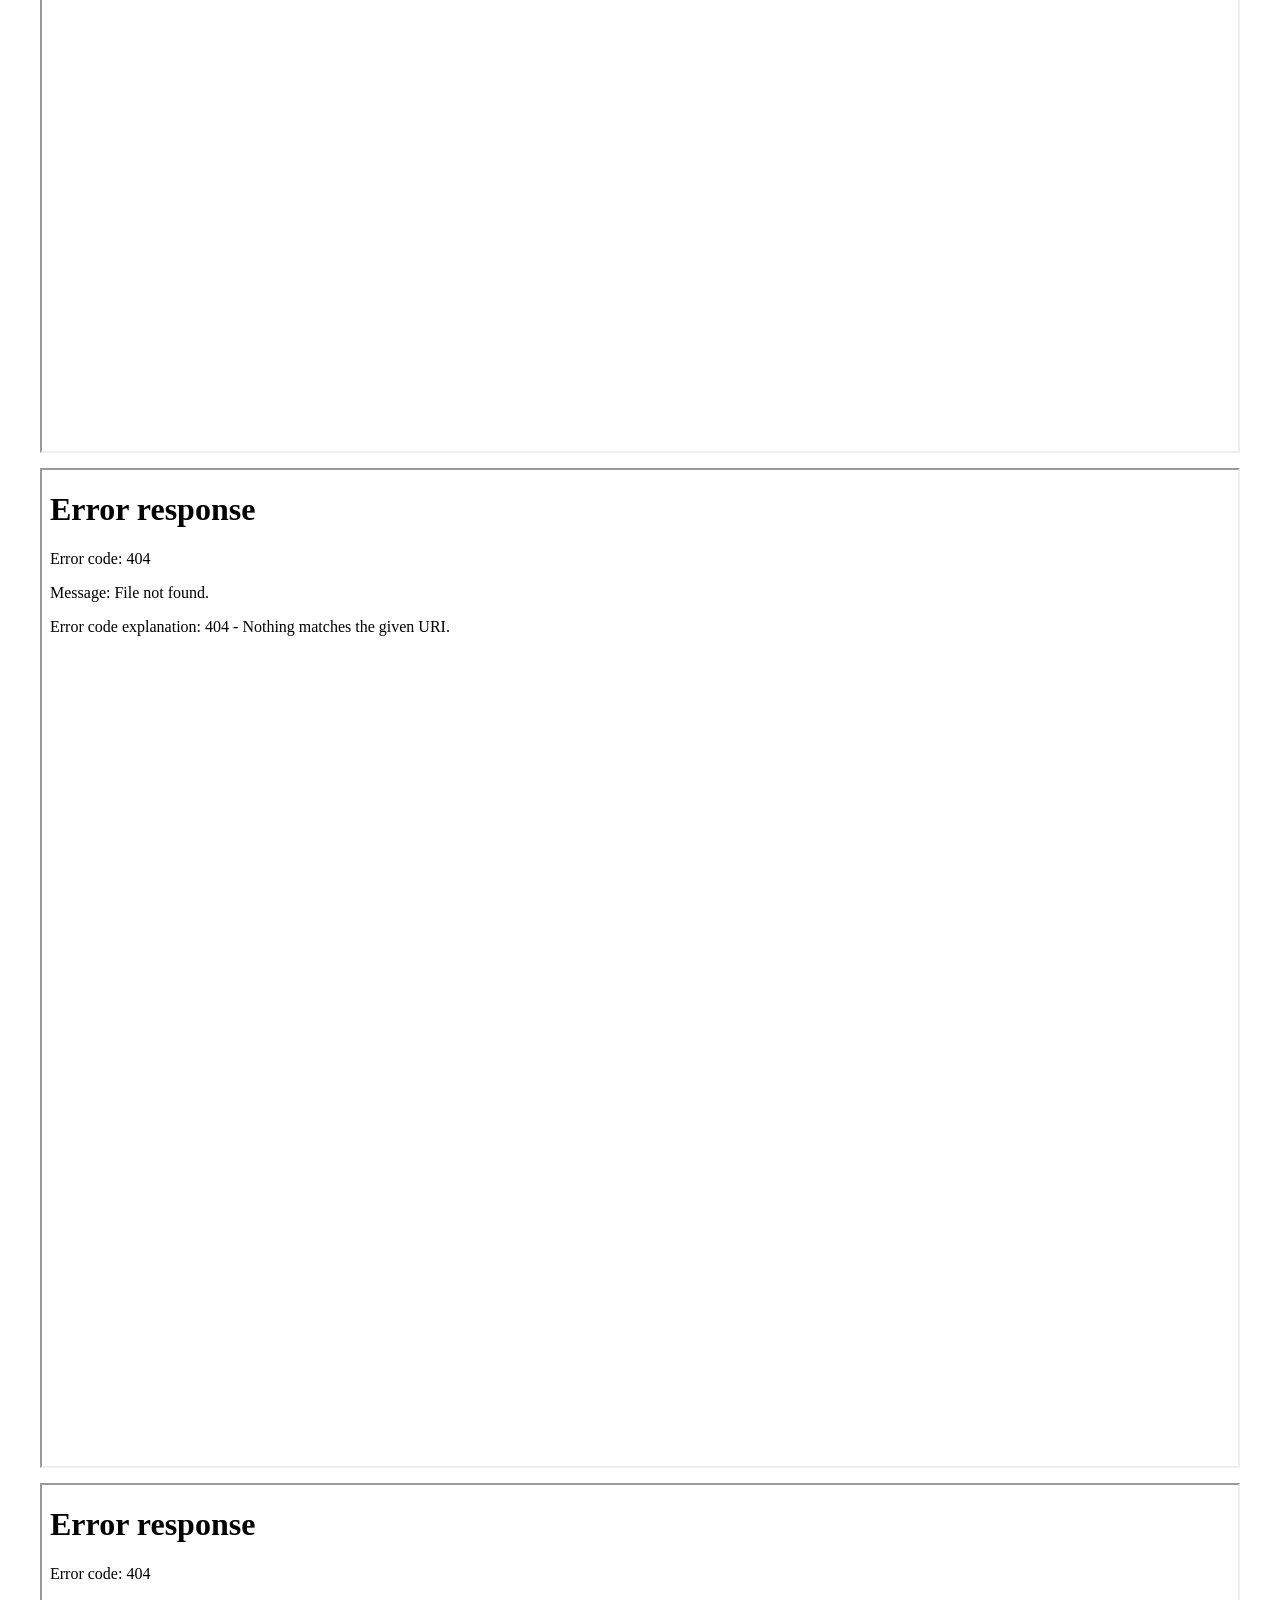
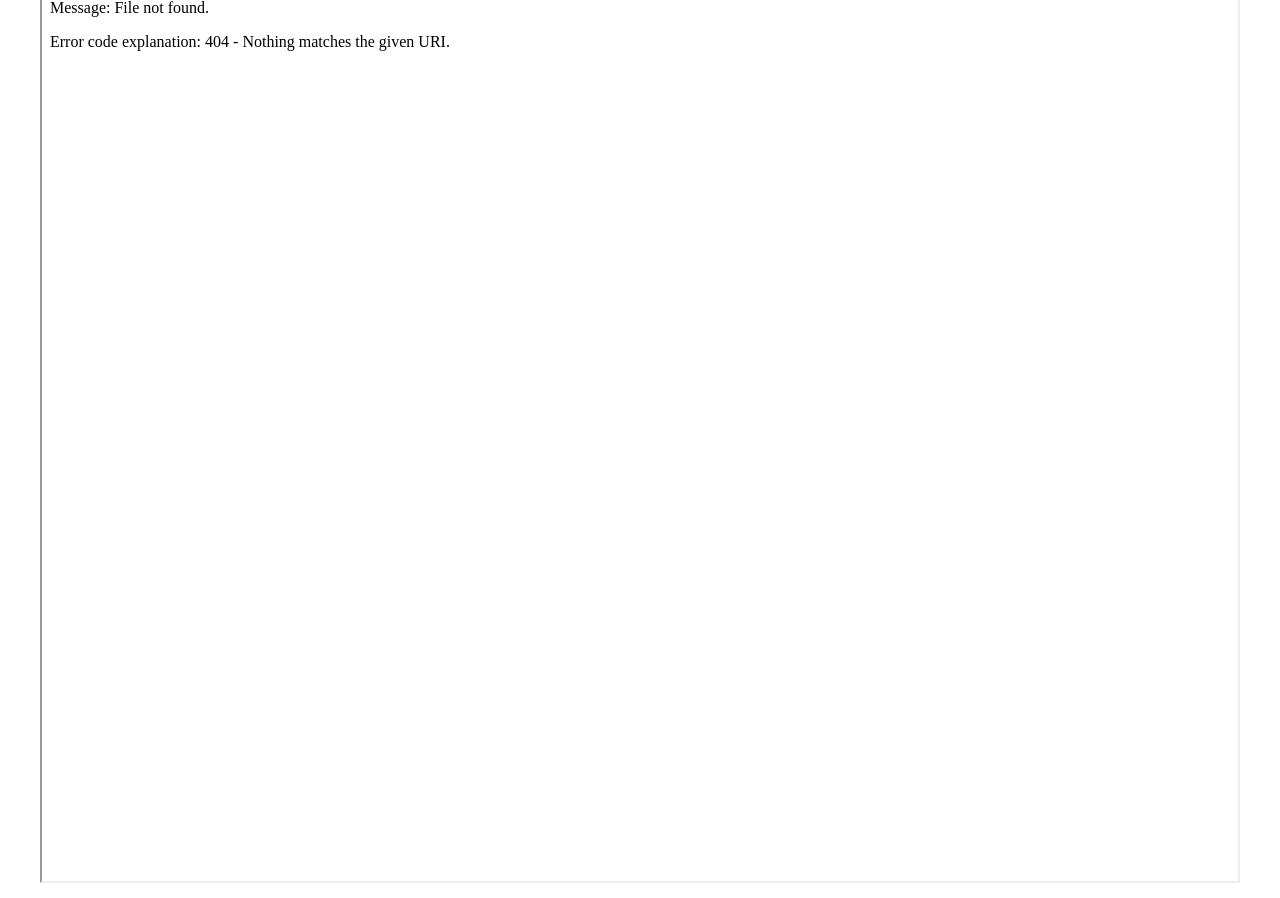
==== commit b5700f01: "changes" ====
--- a/templates/index.html
+++ b/templates/index.html
@@ -31,7 +31,7 @@
     <div>
             <div class="jumbotron jumbotron-fluid">
                     <h1 class="display-4" align="center"><strong>Exploring America's Gun Problem</strong></h1>
-                    <p align="center" style = "margin-left: 30px; margin-right: 30px">America is a unique country when it comes to guns. It’s one of the few countries in which the 
+                    <p align="center" style = "padding-left: 50px; padding-right: 50px">America is a unique country when it comes to guns. It’s one of the few countries in which the 
                         right to bear arms is constitutionally protected. But America’s relationship with guns is unique in another crucial 
                         way: Among developed nations, the US is far and away the most homicidal — in large part due to the easy access many 
                         Americans have to firearms. These maps and charts attempt to briefly explore what that violence looks like compared with the rest of the 
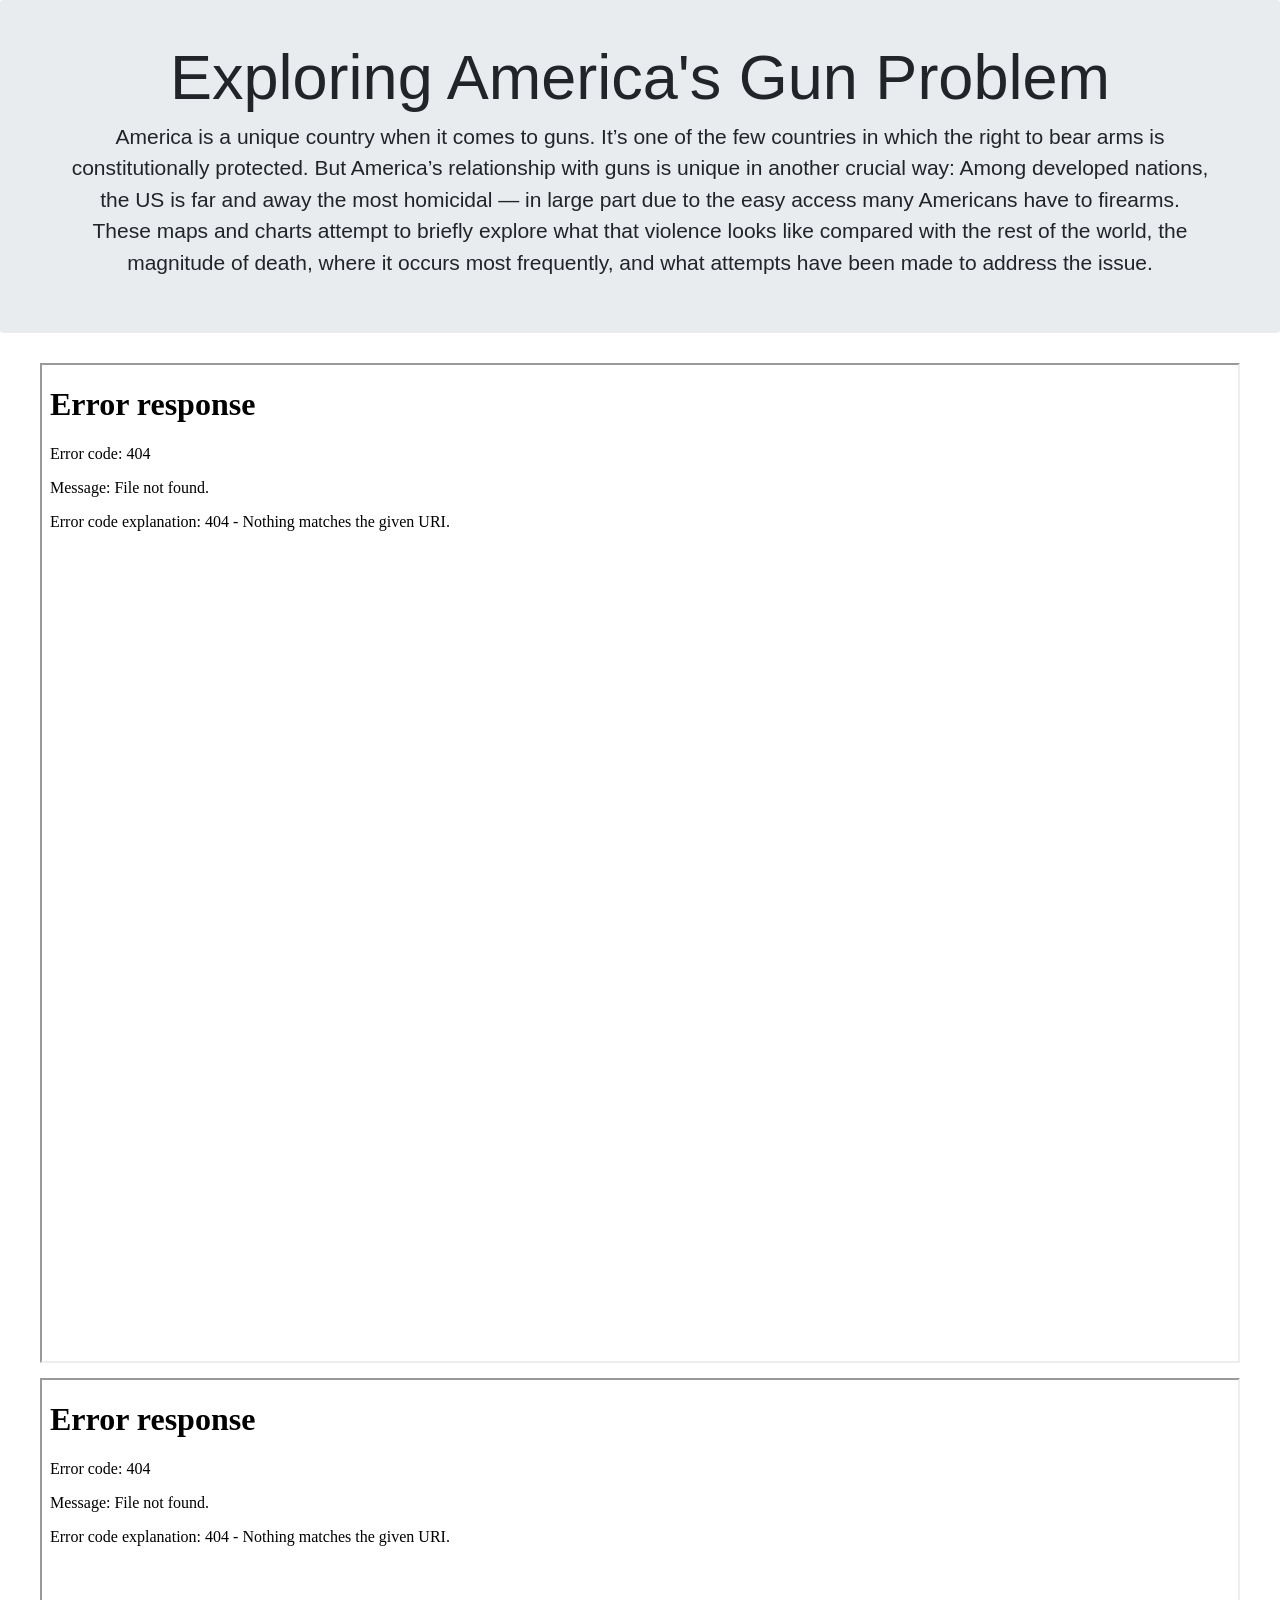
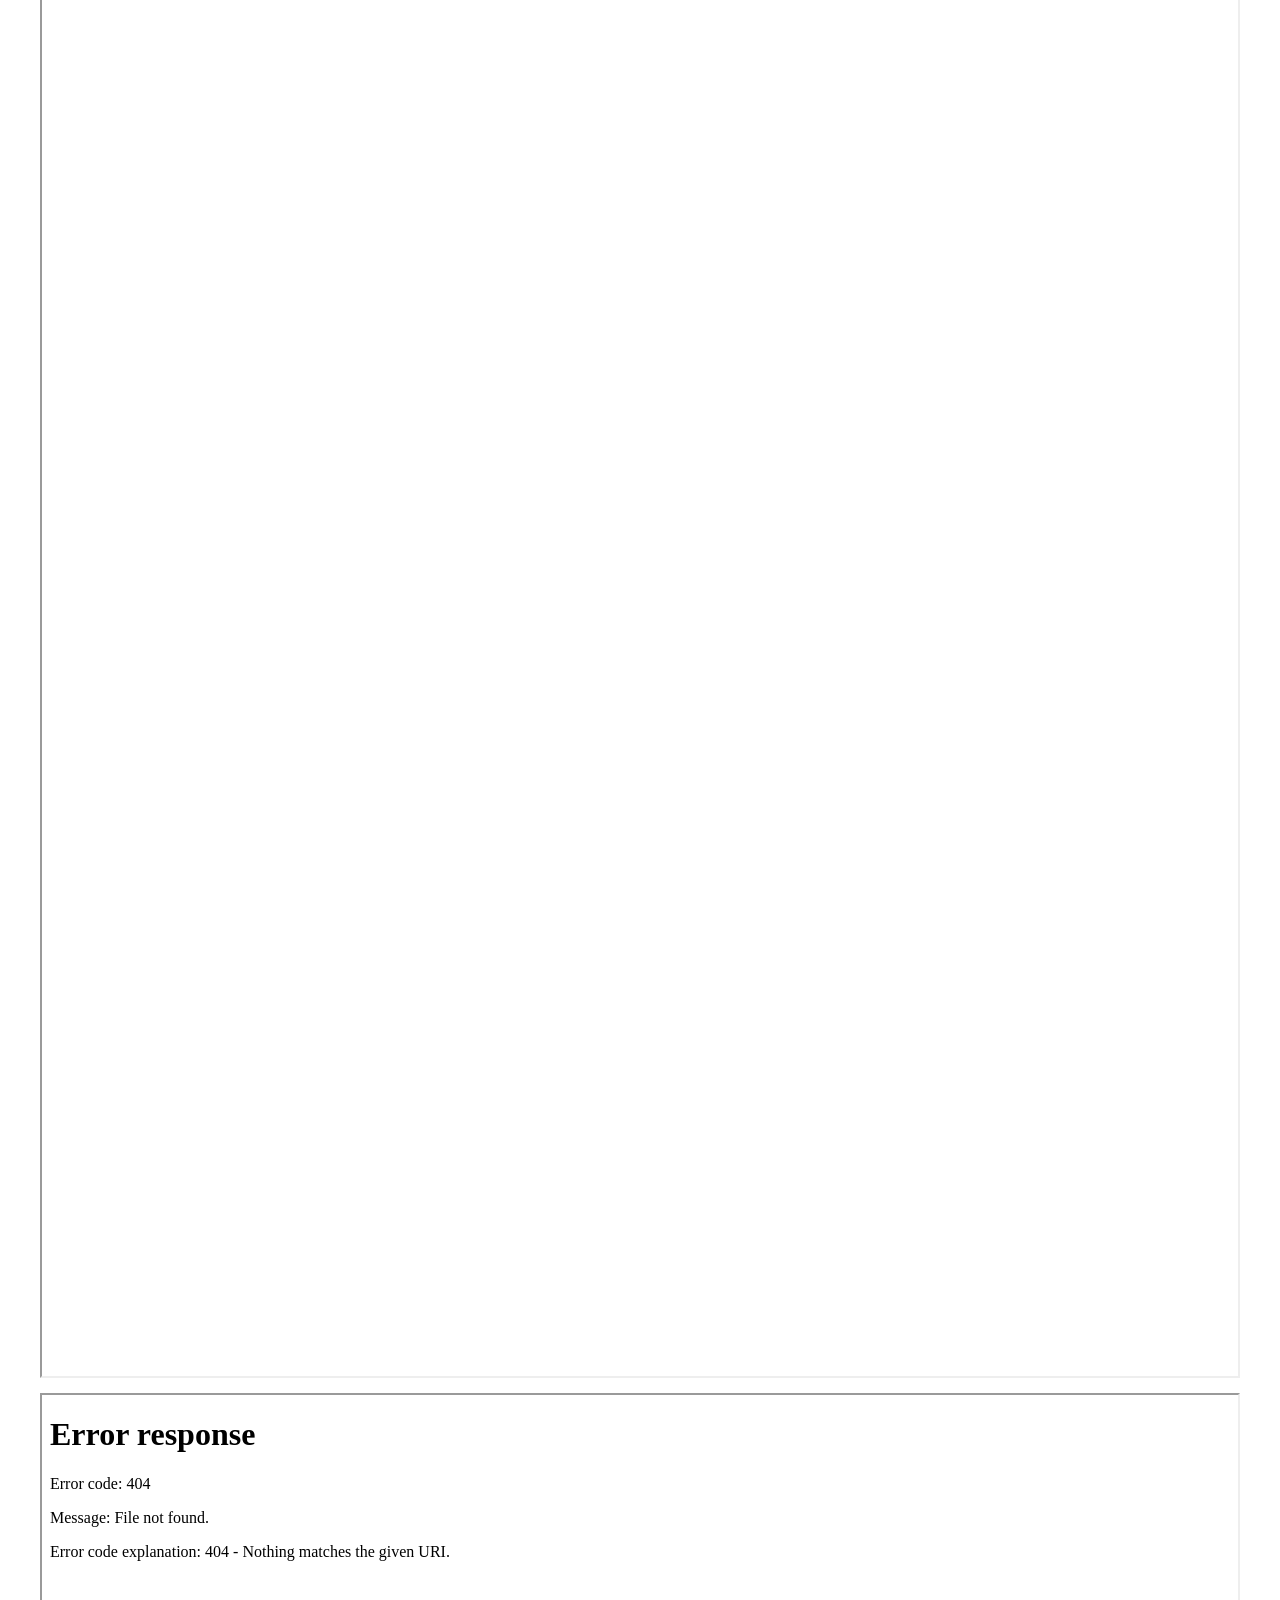
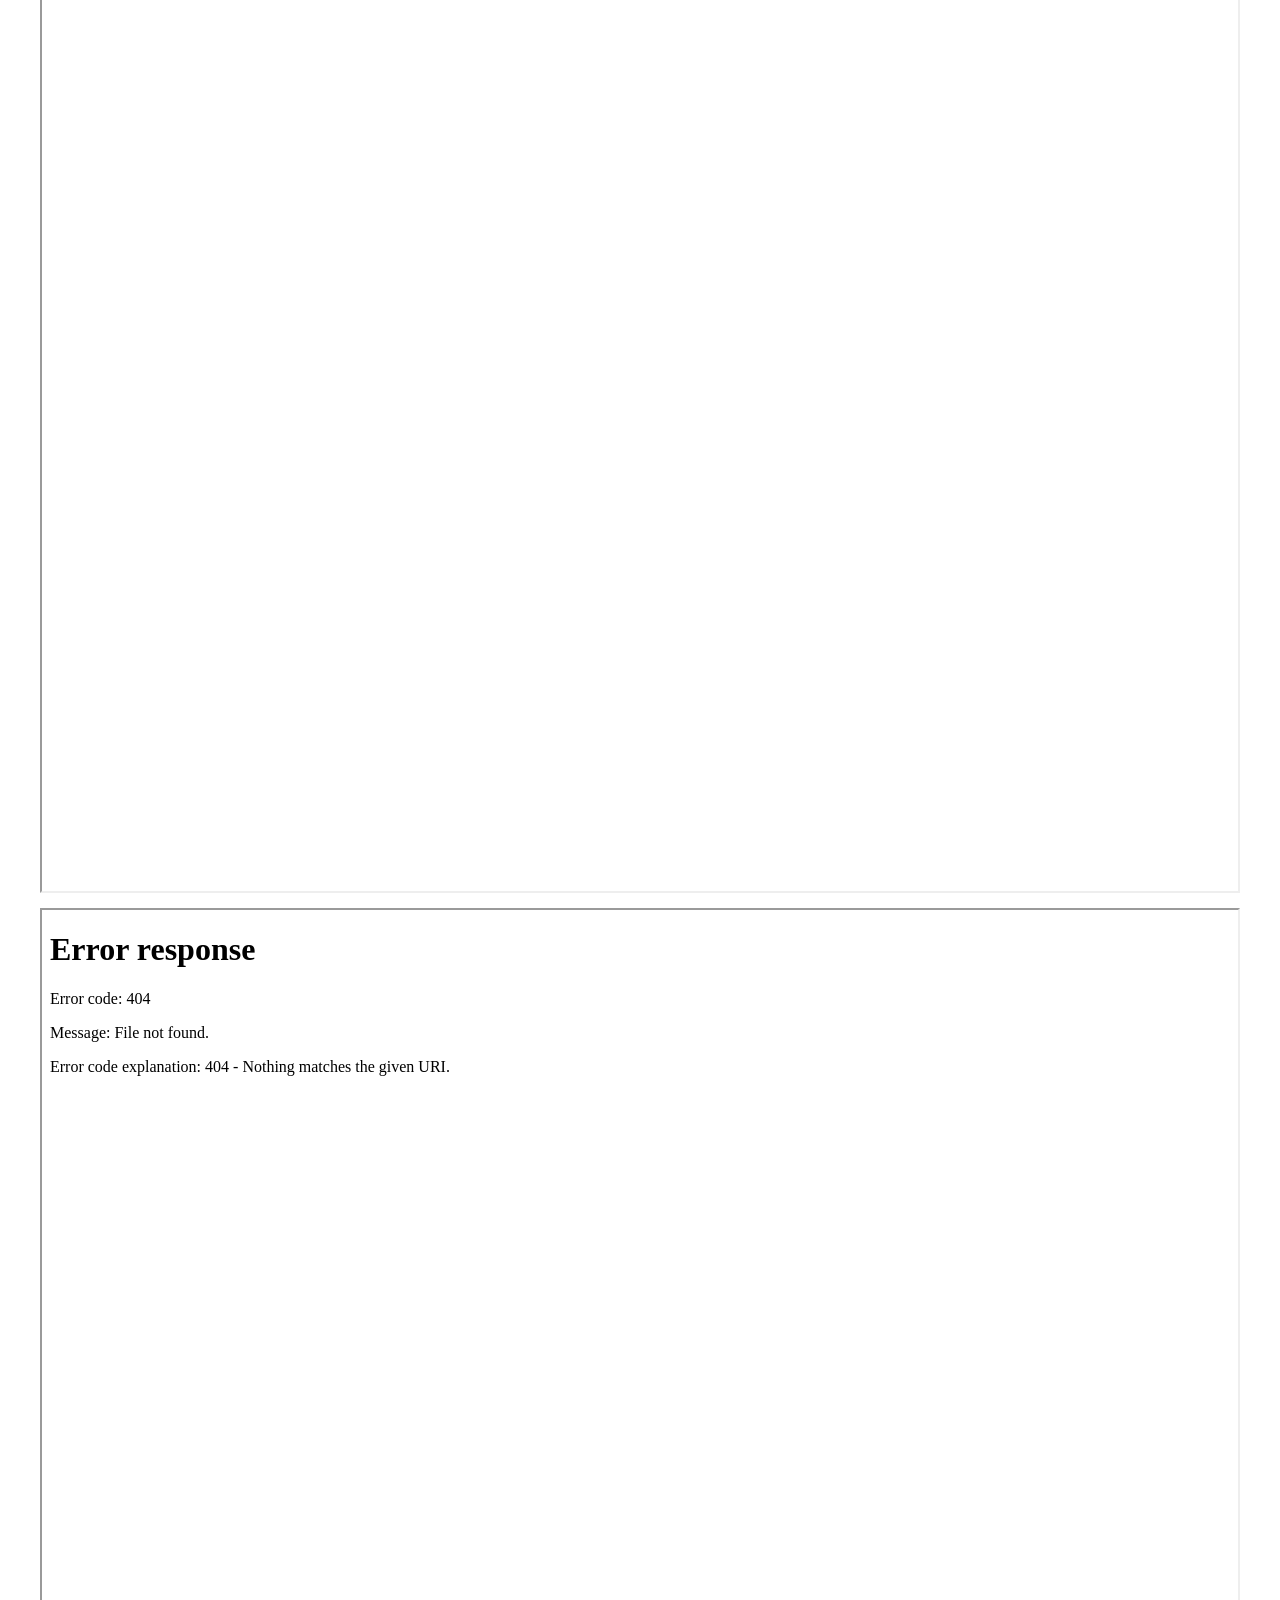
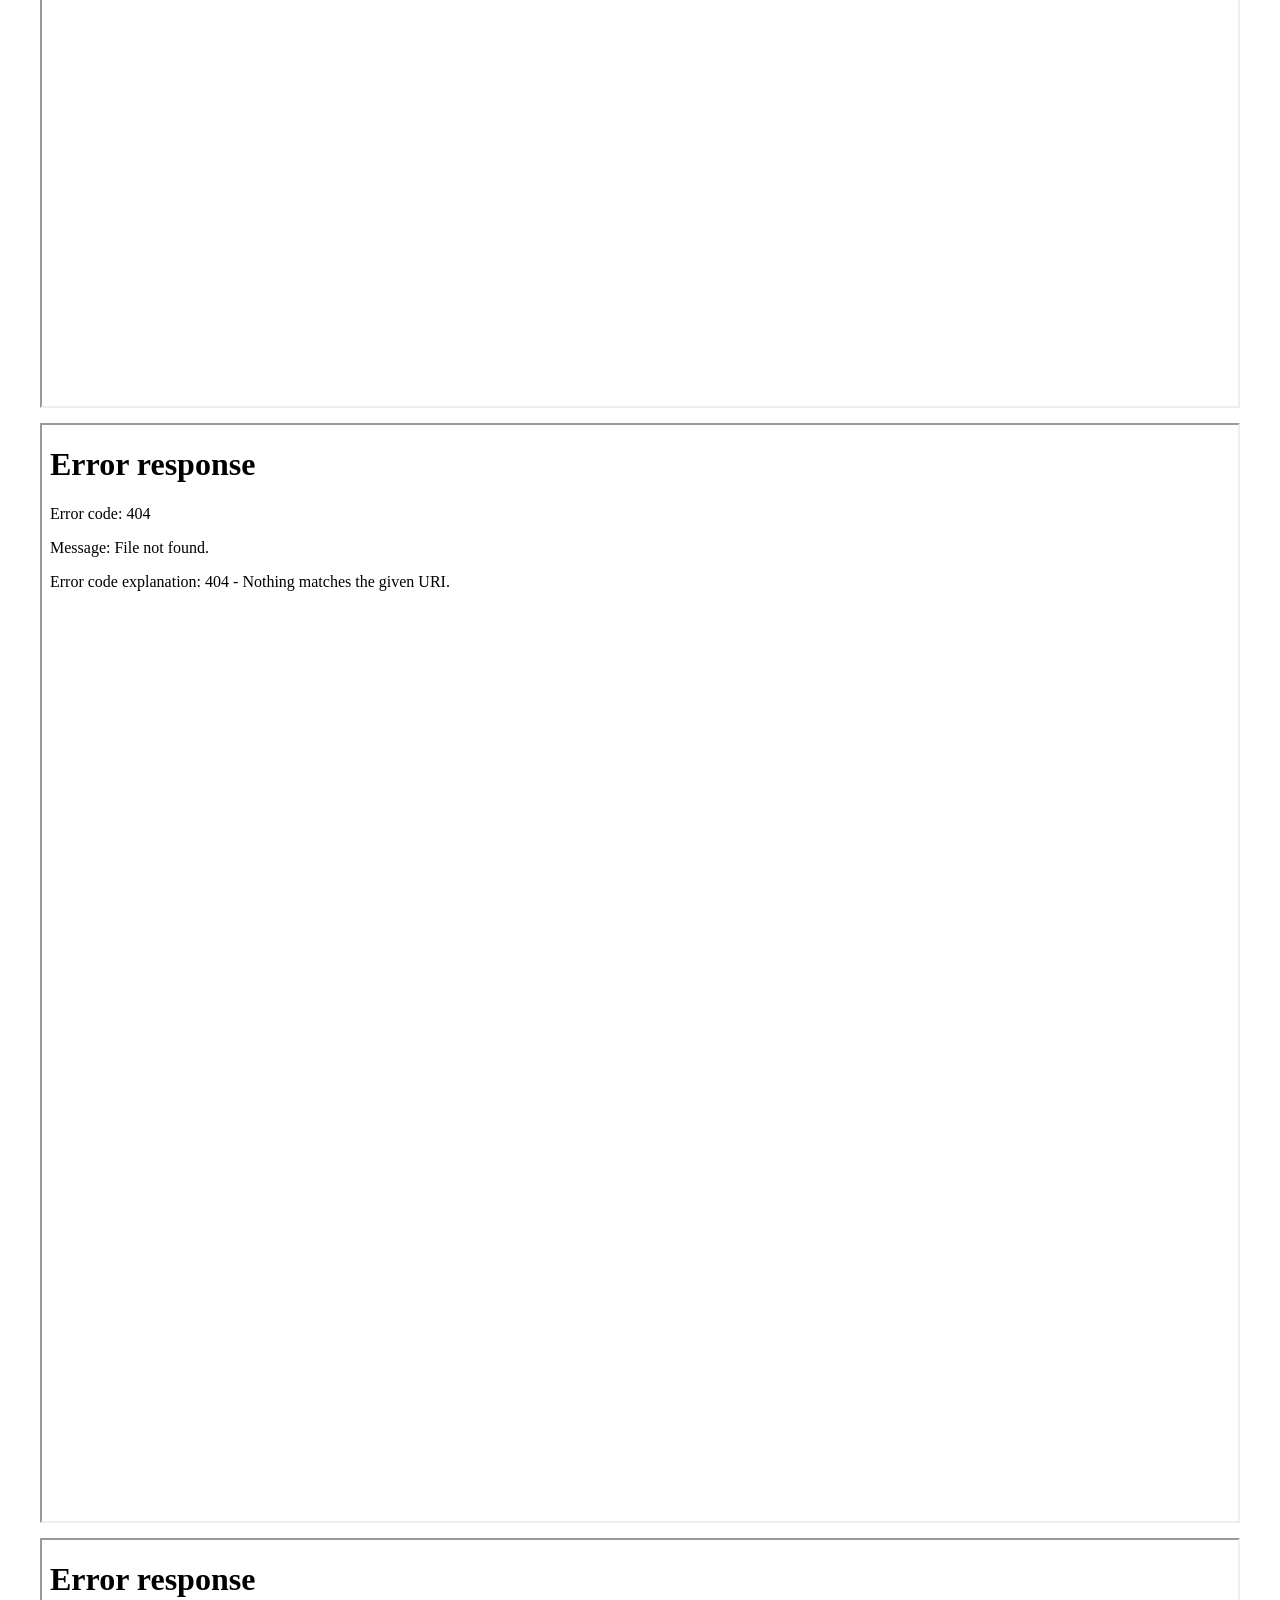
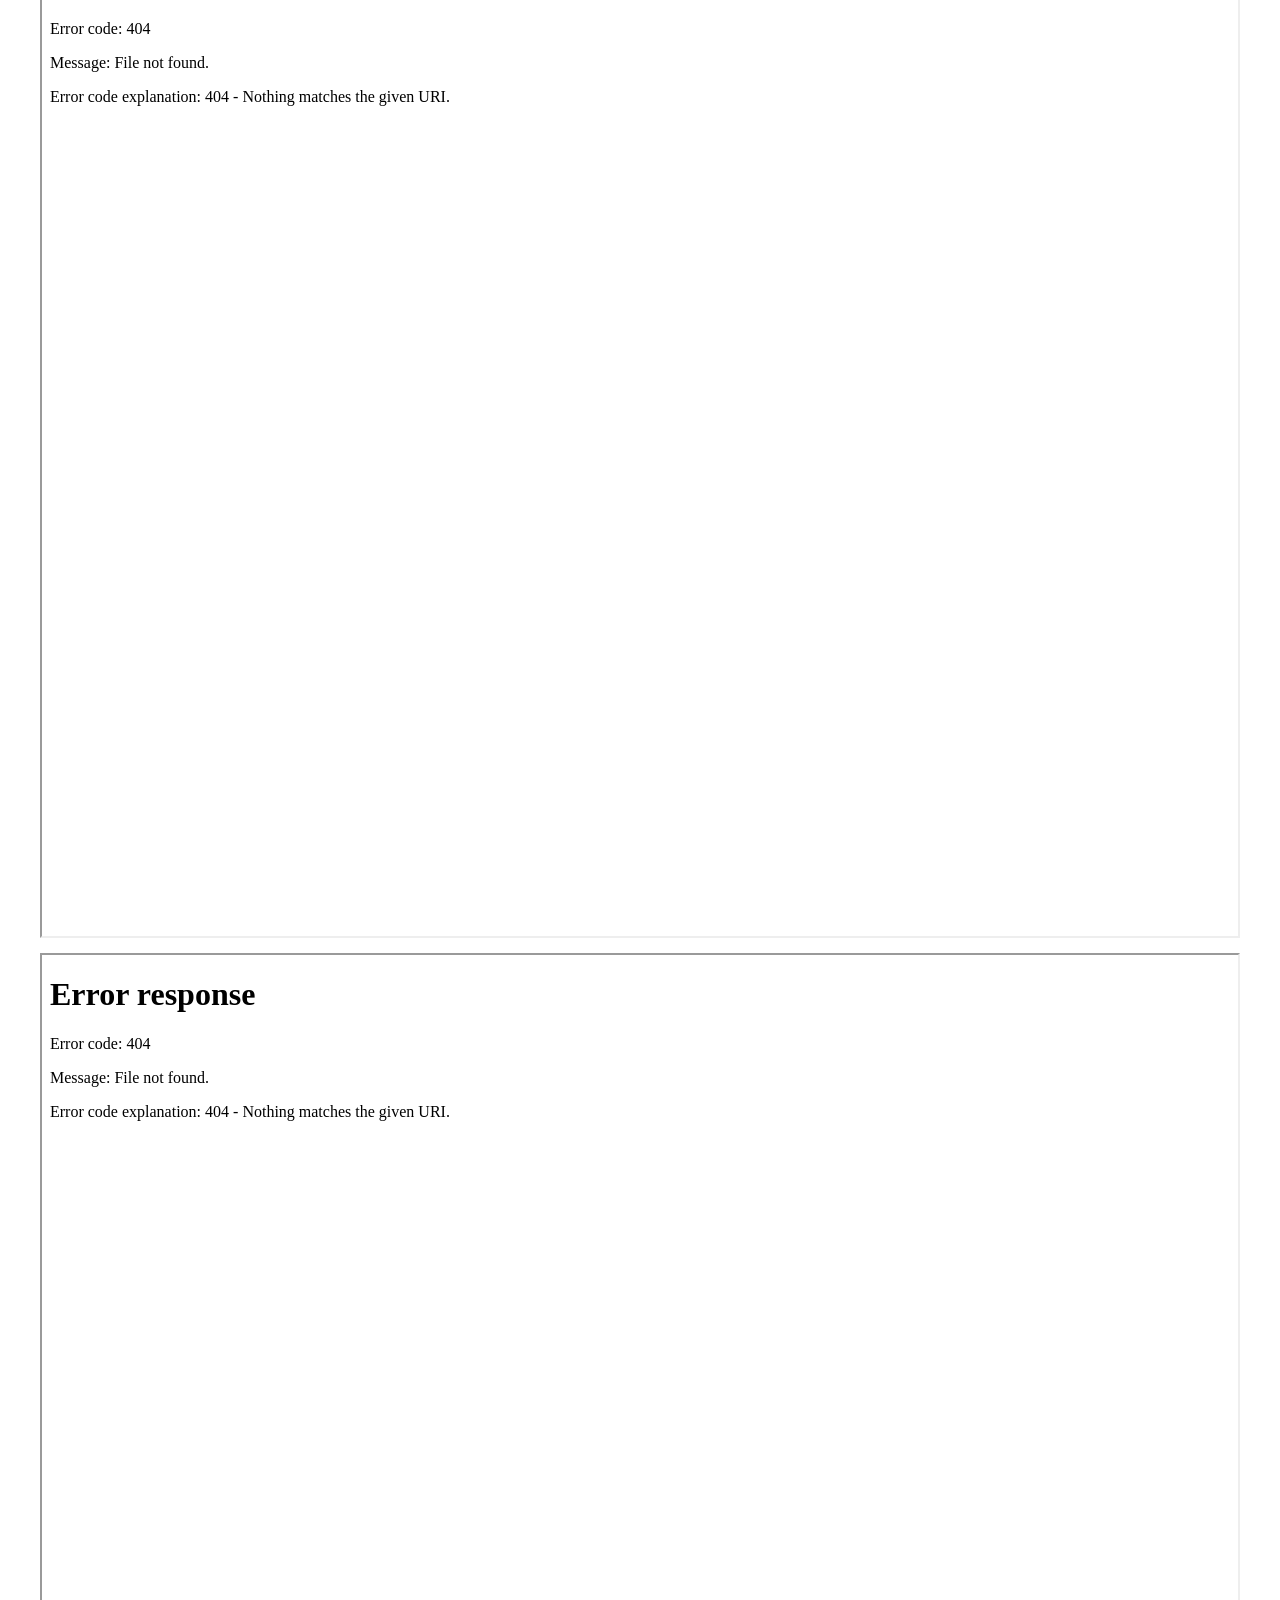
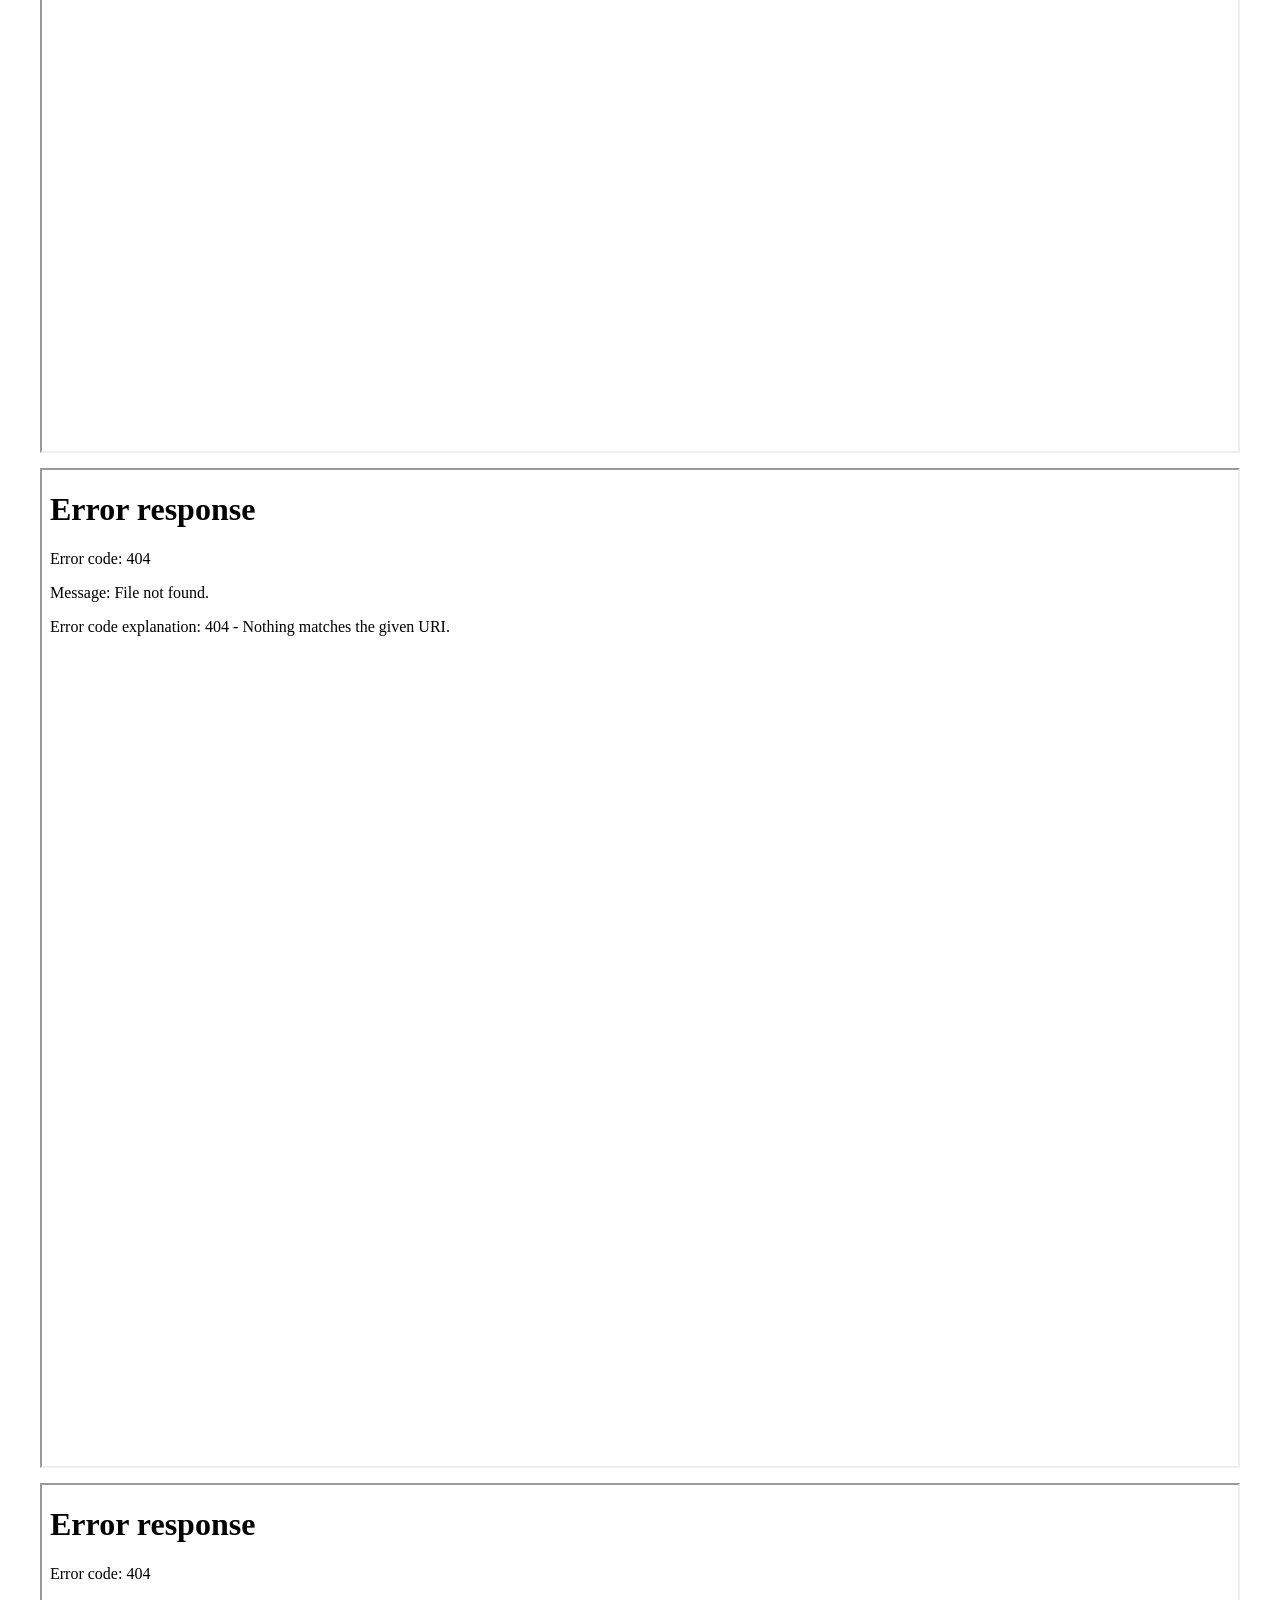
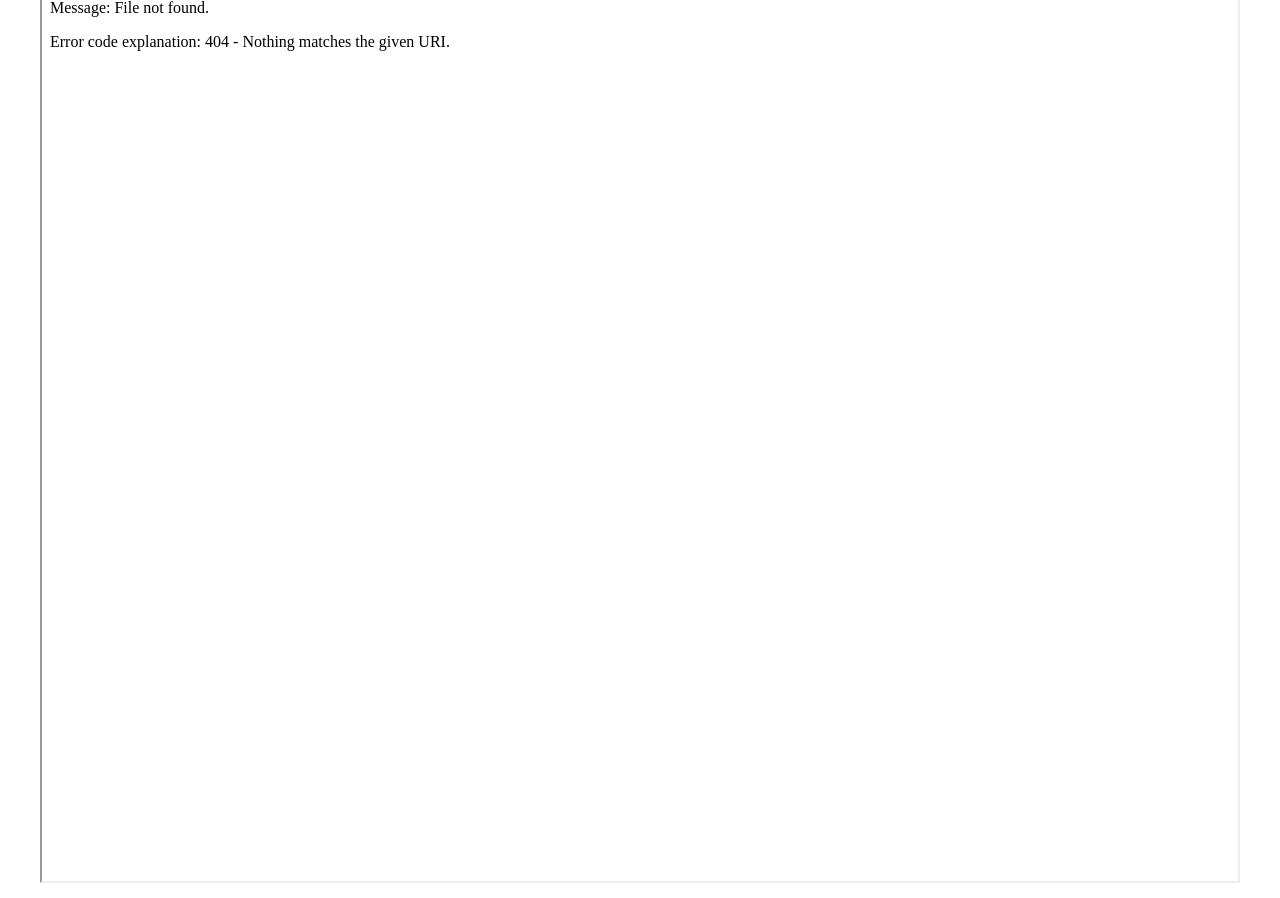
==== commit d273c0e0: "minor changesagain" ====
--- a/templates/index.html
+++ b/templates/index.html
@@ -29,7 +29,7 @@
 </head>
 <body>
     <div>
-            <div class="jumbotron jumbotron-fluid">
+            <div class="jumbotron">
                     <h1 class="display-4" align="center"><strong>Exploring America's Gun Problem</strong></h1>
                     <p align="center" style = "padding-left: 50px; padding-right: 50px">America is a unique country when it comes to guns. It’s one of the few countries in which the 
                         right to bear arms is constitutionally protected. But America’s relationship with guns is unique in another crucial 
